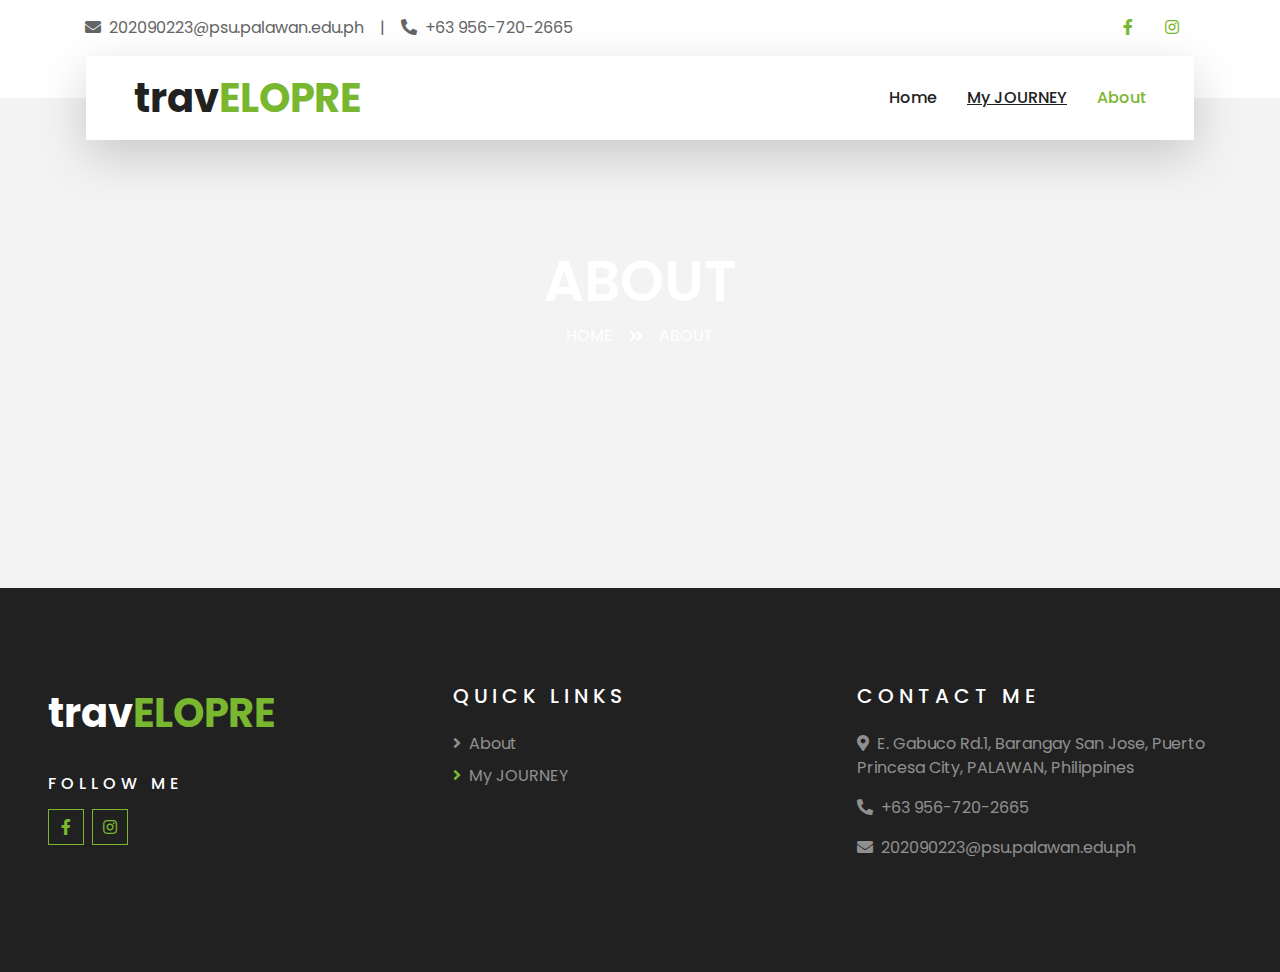
==== about.html @ 629fdee3 "initial code" ====
<!DOCTYPE html>
<html lang="en">

<head>
    <meta charset="utf-8">
    <title>About</title>
    <meta content="width=device-width, initial-scale=1.0" name="viewport">
    <meta content="Free HTML Templates" name="keywords">
    <meta content="Free HTML Templates" name="description">

    <!-- Favicon -->
    <link href="img/favicon.ico" rel="icon">

    <!-- Google Web Fonts -->
    <link rel="preconnect" href="https://fonts.gstatic.com">
    <link href="https://fonts.googleapis.com/css2?family=Poppins:wght@400;500;600;700&display=swap" rel="stylesheet"> 

    <!-- Font Awesome -->
    <link href="https://cdnjs.cloudflare.com/ajax/libs/font-awesome/5.10.0/css/all.min.css" rel="stylesheet">

    <!-- Libraries Stylesheet -->
    <link href="lib/owlcarousel/assets/owl.carousel.min.css" rel="stylesheet">
    <link href="lib/tempusdominus/css/tempusdominus-bootstrap-4.min.css" rel="stylesheet" />

    <!-- Customized Bootstrap Stylesheet -->
    <link href="css/style.css" rel="stylesheet">
</head>

<body>
    <!-- Topbar Start -->
    <div class="container-fluid bg-light pt-3 d-none d-lg-block">
        <div class="container">
            <div class="row">
                <div class="col-lg-6 text-center text-lg-left mb-2 mb-lg-0">
                    <div class="d-inline-flex align-items-center">
                        <p><i class="fa fa-envelope mr-2"></i>202090223@psu.palawan.edu.ph</p>
                        <p class="text-body px-3">|</p>
                        <p><i class="fa fa-phone-alt mr-2"></i>+63 956-720-2665</p>
                    </div>
                </div>
                <div class="col-lg-6 text-center text-lg-right">
                    <div class="d-inline-flex align-items-center">
                        <a class="text-primary px-3" href="https://www.facebook.com/jerrick.elopre">
                            <i class="fab fa-facebook-f"></i>
                        </a>
                        </a>
                        <a class="text-primary px-3" href="https://www.instagram.com/theyhates_doye/">
                            <i class="fab fa-instagram"></i>
                        </a>
                    </div>
                </div>
            </div>
        </div>
    </div>
    <!-- Topbar End -->
    
    
    <!-- Navbar Start -->
    <div class="container-fluid position-relative nav-bar p-0">
        <div class="container-lg position-relative p-0 px-lg-3" style="z-index: 9;">
            <nav class="navbar navbar-expand-lg bg-light navbar-light shadow-lg py-3 py-lg-0 pl-3 pl-lg-5">
                <a href="" class="navbar-brand">
                    <h1 class="m-0 text-primary"><span class="text-dark text">trav<span class="text-primary">ELOPRE</span>
                    </h1>
                </a>
                <button type="button" class="navbar-toggler" data-toggle="collapse" data-target="#navbarCollapse">
                    <span class="navbar-toggler-icon"></span>
                </button>
                <div class="collapse navbar-collapse justify-content-between px-3" id="navbarCollapse">
                    <div class="navbar-nav ml-auto py-0">
                        <a href="index.html" class="nav-item nav-link">Home</a>
                        <a href="destination.html" class="nav-item nav-link" style="text-decoration: underline;">My
                            JOURNEY</a>
                        <a href="about.html" class="nav-item nav-link active">About</a>
                    </div>
                </div>
            </nav>
        </div>
    </div>
    <!-- Navbar End -->


    <!-- Header Start -->
    <div class="container-fluid page-header">
        <div class="container">
            <div class="d-flex flex-column align-items-center justify-content-center" style="min-height: 400px">
                <h3 class="display-4 text-white text-uppercase">About</h3>
                <div class="d-inline-flex text-white">
                    <p class="m-0 text-uppercase"><a class="text-white" href="">Home</a></p>
                    <i class="fa fa-angle-double-right pt-1 px-3"></i>
                    <p class="m-0 text-uppercase">About</p>
                </div>
            </div>
        </div>
    </div>
    <!-- Header End -->


    <!-- About Start -->
    <!-- <div class="container-fluid py-5">
        <div class="container pt-5">
            <div class="row">
                <div class="col-lg-6" style="min-height: 500px;">
                    <div class="position-relative h-100">
                        <img class="position-absolute w-100 h-100" src="img/about.jpg" style="object-fit: cover;">
                    </div>
                </div>
                <div class="col-lg-6 pt-5 pb-lg-5">
                    <div class="about-text bg-white p-4 p-lg-5 my-lg-5">
                        <h6 class="text-primary text-uppercase" style="letter-spacing: 5px;">About Me</h6>
                        <h1 class="mb-3">We Provide Best Tour Packages In Your Budget</h1>
                        <p>Dolores lorem lorem ipsum sit et ipsum. Sadip sea amet diam dolore sed et. Sit rebum labore sit sit ut vero no sit. Et elitr stet dolor sed sit et sed ipsum et kasd ut. Erat duo eos et erat sed diam duo</p>
                        <div class="row mb-4">
                            <div class="col-6">
                                <img class="img-fluid" src="img/about-1.jpg" alt="">
                            </div>
                            <div class="col-6">
                                <img class="img-fluid" src="img/about-2.jpg" alt="">
                            </div>
                        </div>
                    </div>
                    <p>Dolores lorem lorem ipsum sit et ipsum. Sadip sea amet diam dolore sed et. Sit rebum labore sit sit ut vero no sit.
                        Et elitr stet dolor sed sit et sed ipsum et kasd ut. Erat duo eos et erat sed diam duo
                    Lorem ipsum dolor sit amet consectetur adipisicing elit. Harum perspiciatis beatae corporis accusamus architecto deserunt molestias dolorem nobis asperiores. Quos provident earum quam quod et, impedit eum unde soluta veniam!
                Lorem ipsum dolor sit amet consectetur, adipisicing elit. Nulla voluptate id soluta natus, harum voluptas repudiandae velit. Reiciendis aspernatur quas, error nihil odit esse voluptates repellat, ex voluptatum dolore dolorum.
            Lorem ipsum dolor, sit amet consectetur adipisicing elit. Dicta, suscipit! A atque ratione aspernatur. Dolorem omnis maiores nemo ea libero repudiandae repellat sed mollitia iste aperiam. Quaerat eos temporibus minus?</p>
                </div>
            </div>
        </div>
    </div> -->
    <!-- About End -->


    <!-- Team Start -->
    <!-- <div class="container-fluid py-5">
        <div class="container pt-5 pb-3">
            <div class="text-center mb-3 pb-3">
                <h1 class="text-primary">My Travel Buddies</h1>
            </div>
            <div class="row">
                <div class="col-lg-3 col-md-4 col-sm-6 pb-1">
                    <div class="team-item bg-white mb-4">
                        <div class="team-img position-relative overflow-hidden">
                            <img class="img-fluid w-100" src="img/team-1.jpg" alt="">
                            <div class="team-social">
                                <a class="btn btn-outline-primary btn-square" href=""><i class="fab fa-twitter"></i></a>
                                <a class="btn btn-outline-primary btn-square" href=""><i class="fab fa-facebook-f"></i></a>
                                <a class="btn btn-outline-primary btn-square" href=""><i class="fab fa-instagram"></i></a>
                                <a class="btn btn-outline-primary btn-square" href=""><i class="fab fa-linkedin-in"></i></a>
                            </div>
                        </div>
                        <div class="text-center py-4">
                            <h5 class="text-truncate">Guide Name</h5>
                            <p class="m-0">Designation</p>
                        </div>
                    </div>
                </div>
                <div class="col-lg-3 col-md-4 col-sm-6 pb-1">
                    <div class="team-item bg-white mb-4">
                        <div class="team-img position-relative overflow-hidden">
                            <img class="img-fluid w-100" src="img/team-2.jpg" alt="">
                            <div class="team-social">
                                <a class="btn btn-outline-primary btn-square" href=""><i class="fab fa-twitter"></i></a>
                                <a class="btn btn-outline-primary btn-square" href=""><i class="fab fa-facebook-f"></i></a>
                                <a class="btn btn-outline-primary btn-square" href=""><i class="fab fa-instagram"></i></a>
                                <a class="btn btn-outline-primary btn-square" href=""><i class="fab fa-linkedin-in"></i></a>
                            </div>
                        </div>
                        <div class="text-center py-4">
                            <h5 class="text-truncate">Guide Name</h5>
                            <p class="m-0">Designation</p>
                        </div>
                    </div>
                </div>
                <div class="col-lg-3 col-md-4 col-sm-6 pb-1">
                    <div class="team-item bg-white mb-4">
                        <div class="team-img position-relative overflow-hidden">
                            <img class="img-fluid w-100" src="img/team-3.jpg" alt="">
                            <div class="team-social">
                                <a class="btn btn-outline-primary btn-square" href=""><i class="fab fa-twitter"></i></a>
                                <a class="btn btn-outline-primary btn-square" href=""><i class="fab fa-facebook-f"></i></a>
                                <a class="btn btn-outline-primary btn-square" href=""><i class="fab fa-instagram"></i></a>
                                <a class="btn btn-outline-primary btn-square" href=""><i class="fab fa-linkedin-in"></i></a>
                            </div>
                        </div>
                        <div class="text-center py-4">
                            <h5 class="text-truncate">Guide Name</h5>
                            <p class="m-0">Designation</p>
                        </div>
                    </div>
                </div>
                <div class="col-lg-3 col-md-4 col-sm-6 pb-1">
                    <div class="team-item bg-white mb-4">
                        <div class="team-img position-relative overflow-hidden">
                            <img class="img-fluid w-100" src="img/team-4.jpg" alt="">
                            <div class="team-social">
                                <a class="btn btn-outline-primary btn-square" href=""><i class="fab fa-twitter"></i></a>
                                <a class="btn btn-outline-primary btn-square" href=""><i class="fab fa-facebook-f"></i></a>
                                <a class="btn btn-outline-primary btn-square" href=""><i class="fab fa-instagram"></i></a>
                                <a class="btn btn-outline-primary btn-square" href=""><i class="fab fa-linkedin-in"></i></a>
                            </div>
                        </div>
                        <div class="text-center py-4">
                            <h5 class="text-truncate">Guide Name</h5>
                            <p class="m-0">Designation</p>
                        </div>
                    </div>
                </div>
            </div>
        </div>
    </div> -->
    <!-- Team End -->


<!-- Footer Start -->
<div class="container-fluid bg-dark text-white-50 py-5 px-sm-3 px-lg-5" style="margin-top: 90px;">
    <div class="row pt-5">
        <div class="col-lg-4 col-md-6 mb-5">
            <a href="" class="navbar-brand">
                <h1 class="text-primary"><span class="text-white">trav</span>ELOPRE</h1>
            </a>
            <!--<p>Sed ipsum clita tempor ipsum ipsum amet sit ipsum lorem amet labore rebum lorem ipsum dolor. No sed vero-->
            <!--    lorem dolor dolor</p>-->
            <h6 class="text-white text-uppercase mt-4 mb-3" style="letter-spacing: 5px;">Follow Me</h6>
            <div class="d-flex justify-content-start">
                <a class="btn btn-outline-primary btn-square mr-2" href="https://www.facebook.com/jerrick.elopre"><i
                        class="fab fa-facebook-f"></i></a>
                <a class="btn btn-outline-primary btn-square" href="https://www.instagram.com/theyhates_doye/"><i
                        class="fab fa-instagram"></i></a>
            </div>
        </div>
        <div class="col-lg-4 col-md-6 mb-5">
            <h5 class="text-white text-uppercase mb-4" style="letter-spacing: 5px;">QUICK LINKS</h5>
            <div class="d-flex flex-column justify-content-start">
                <a class="text-white-50 mb-2" href="#"><i class="fa fa-angle-right mr-2"></i>About</a>
                <a class="text-white-50" href="#"><i class="fa fa-angle-right mr-2 text-primary"></i>My JOURNEY</a>
            </div>
        </div>
        <div class="col-lg-4 col-md-6 mb-5">
            <h5 class="text-white text-uppercase mb-4" style="letter-spacing: 5px;">Contact Me</h5>
            <p><i class="fa fa-map-marker-alt mr-2"></i>E. Gabuco Rd.1, Barangay San Jose, Puerto Princesa City,
                PALAWAN, Philippines</p>
            <p><i class="fa fa-phone-alt mr-2"></i>+63 956-720-2665</p>
            <p><i class="fa fa-envelope mr-2"></i>202090223@psu.palawan.edu.ph</p>
        </div>
    </div>
</div>
<!-- Footer End -->

    <!-- Back to Top -->
    <a href="#" class="btn btn-lg btn-primary btn-lg-square back-to-top"><i class="fa fa-angle-double-up"></i></a>


    <!-- JavaScript Libraries -->
    <script src="https://code.jquery.com/jquery-3.4.1.min.js"></script>
    <script src="https://stackpath.bootstrapcdn.com/bootstrap/4.4.1/js/bootstrap.bundle.min.js"></script>
    <script src="lib/easing/easing.min.js"></script>
    <script src="lib/owlcarousel/owl.carousel.min.js"></script>
    <script src="lib/tempusdominus/js/moment.min.js"></script>
    <script src="lib/tempusdominus/js/moment-timezone.min.js"></script>
    <script src="lib/tempusdominus/js/tempusdominus-bootstrap-4.min.js"></script>

    <!-- Contact Javascript File -->
    <script src="mail/jqBootstrapValidation.min.js"></script>
    <script src="mail/contact.js"></script>

    <!-- Template Javascript -->
    <script src="js/main.js"></script>
</body>

</html>
---- css/style.css ----
/******* Bootstrap Theming ********/
/*!
 * Bootstrap v4.5.3 (https://getbootstrap.com/)
 * Copyright 2011-2020 The Bootstrap Authors
 * Copyright 2011-2020 Twitter, Inc.
 * Licensed under MIT (https://github.com/twbs/bootstrap/blob/main/LICENSE)
 */
:root {
  --blue: #007bff;
  --indigo: #6610f2;
  --purple: #6f42c1;
  --pink: #e83e8c;
  --red: #dc3545;
  --orange: #fd7e14;
  --yellow: #ffc107;
  --green: #28a745;
  --teal: #20c997;
  --cyan: #17a2b8;
  --white: #fff;
  --gray: #6c757d;
  --gray-dark: #343a40;
  --primary: #7AB730;
  --secondary: #f4faec;
  --success: #28a745;
  --info: #17a2b8;
  --warning: #ffc107;
  --danger: #dc3545;
  --light: #FFFFFF;
  --dark: #212121;
  --breakpoint-xs: 0;
  --breakpoint-sm: 576px;
  --breakpoint-md: 768px;
  --breakpoint-lg: 992px;
  --breakpoint-xl: 1200px;
  --font-family-sans-serif: "Poppins", sans-serif;
  --font-family-monospace: SFMono-Regular, Menlo, Monaco, Consolas, "Liberation Mono", "Courier New", monospace;
}

*,
*::before,
*::after {
  box-sizing: border-box;
}

html {
  font-family: sans-serif;
  line-height: 1.15;
  -webkit-text-size-adjust: 100%;
  -webkit-tap-highlight-color: rgba(0, 0, 0, 0);
}

article, aside, figcaption, figure, footer, header, hgroup, main, nav, section {
  display: block;
}

body {
  margin: 0;
  font-family: "Poppins", sans-serif;
  font-size: 1rem;
  font-weight: 400;
  line-height: 1.5;
  color: #656565;
  text-align: left;
  background-color: #F3F3F3;
}

[tabindex="-1"]:focus:not(:focus-visible) {
  outline: 0 !important;
}

hr {
  box-sizing: content-box;
  height: 0;
  overflow: visible;
}

h1, h2, h3, h4, h5, h6 {
  margin-top: 0;
  margin-bottom: 0.5rem;
}

p {
  margin-top: 0;
  margin-bottom: 1rem;
}

abbr[title],
abbr[data-original-title] {
  text-decoration: underline;
  text-decoration: underline dotted;
  cursor: help;
  border-bottom: 0;
  text-decoration-skip-ink: none;
}

address {
  margin-bottom: 1rem;
  font-style: normal;
  line-height: inherit;
}

ol,
ul,
dl {
  margin-top: 0;
  margin-bottom: 1rem;
}

ol ol,
ul ul,
ol ul,
ul ol {
  margin-bottom: 0;
}

dt {
  font-weight: 700;
}

dd {
  margin-bottom: .5rem;
  margin-left: 0;
}

blockquote {
  margin: 0 0 1rem;
}

b,
strong {
  font-weight: bolder;
}

small {
  font-size: 80%;
}

sub,
sup {
  position: relative;
  font-size: 75%;
  line-height: 0;
  vertical-align: baseline;
}

sub {
  bottom: -.25em;
}

sup {
  top: -.5em;
}

a {
  color: #7AB730;
  text-decoration: none;
  background-color: transparent;
}

a:hover {
  color: #527a20;
  text-decoration: underline;
}

a:not([href]):not([class]) {
  color: inherit;
  text-decoration: none;
}

a:not([href]):not([class]):hover {
  color: inherit;
  text-decoration: none;
}

pre,
code,
kbd,
samp {
  font-family: SFMono-Regular, Menlo, Monaco, Consolas, "Liberation Mono", "Courier New", monospace;
  font-size: 1em;
}

pre {
  margin-top: 0;
  margin-bottom: 1rem;
  overflow: auto;
  -ms-overflow-style: scrollbar;
}

figure {
  margin: 0 0 1rem;
}

img {
  vertical-align: middle;
  border-style: none;
}

svg {
  overflow: hidden;
  vertical-align: middle;
}

table {
  border-collapse: collapse;
}

caption {
  padding-top: 0.75rem;
  padding-bottom: 0.75rem;
  color: #6c757d;
  text-align: left;
  caption-side: bottom;
}

th {
  text-align: inherit;
  text-align: -webkit-match-parent;
}

label {
  display: inline-block;
  margin-bottom: 0.5rem;
}

button {
  border-radius: 0;
}

button:focus {
  outline: 1px dotted;
  outline: 5px auto -webkit-focus-ring-color;
}

input,
button,
select,
optgroup,
textarea {
  margin: 0;
  font-family: inherit;
  font-size: inherit;
  line-height: inherit;
}

button,
input {
  overflow: visible;
}

button,
select {
  text-transform: none;
}

[role="button"] {
  cursor: pointer;
}

select {
  word-wrap: normal;
}

button,
[type="button"],
[type="reset"],
[type="submit"] {
  -webkit-appearance: button;
}

button:not(:disabled),
[type="button"]:not(:disabled),
[type="reset"]:not(:disabled),
[type="submit"]:not(:disabled) {
  cursor: pointer;
}

button::-moz-focus-inner,
[type="button"]::-moz-focus-inner,
[type="reset"]::-moz-focus-inner,
[type="submit"]::-moz-focus-inner {
  padding: 0;
  border-style: none;
}

input[type="radio"],
input[type="checkbox"] {
  box-sizing: border-box;
  padding: 0;
}

textarea {
  overflow: auto;
  resize: vertical;
}

fieldset {
  min-width: 0;
  padding: 0;
  margin: 0;
  border: 0;
}

legend {
  display: block;
  width: 100%;
  max-width: 100%;
  padding: 0;
  margin-bottom: .5rem;
  font-size: 1.5rem;
  line-height: inherit;
  color: inherit;
  white-space: normal;
}

@media (max-width: 1200px) {
  legend {
    font-size: calc(1.275rem + 0.3vw) ;
  }
}

progress {
  vertical-align: baseline;
}

[type="number"]::-webkit-inner-spin-button,
[type="number"]::-webkit-outer-spin-button {
  height: auto;
}

[type="search"] {
  outline-offset: -2px;
  -webkit-appearance: none;
}

[type="search"]::-webkit-search-decoration {
  -webkit-appearance: none;
}

::-webkit-file-upload-button {
  font: inherit;
  -webkit-appearance: button;
}

output {
  display: inline-block;
}

summary {
  display: list-item;
  cursor: pointer;
}

template {
  display: none;
}

[hidden] {
  display: none !important;
}

h1, h2, h3, h4, h5, h6,
.h1, .h2, .h3, .h4, .h5, .h6 {
  margin-bottom: 0.5rem;
  font-weight: 500;
  line-height: 1.2;
  color: #212121;
}

h1, .h1 {
  font-size: 2.5rem;
}

@media (max-width: 1200px) {
  h1, .h1 {
    font-size: calc(1.375rem + 1.5vw) ;
  }
}

h2, .h2 {
  font-size: 2rem;
}

@media (max-width: 1200px) {
  h2, .h2 {
    font-size: calc(1.325rem + 0.9vw) ;
  }
}

h3, .h3 {
  font-size: 1.75rem;
}

@media (max-width: 1200px) {
  h3, .h3 {
    font-size: calc(1.3rem + 0.6vw) ;
  }
}

h4, .h4 {
  font-size: 1.5rem;
}

@media (max-width: 1200px) {
  h4, .h4 {
    font-size: calc(1.275rem + 0.3vw) ;
  }
}

h5, .h5 {
  font-size: 1.25rem;
}

h6, .h6 {
  font-size: 1rem;
}

.lead {
  font-size: 1.25rem;
  font-weight: 300;
}

.display-1 {
  font-size: 6rem;
  font-weight: 300;
  line-height: 1.2;
}

@media (max-width: 1200px) {
  .display-1 {
    font-size: calc(1.725rem + 5.7vw) ;
  }
}

.display-2 {
  font-size: 5.5rem;
  font-weight: 300;
  line-height: 1.2;
}

@media (max-width: 1200px) {
  .display-2 {
    font-size: calc(1.675rem + 5.1vw) ;
  }
}

.display-3 {
  font-size: 4.5rem;
  font-weight: 300;
  line-height: 1.2;
}

@media (max-width: 1200px) {
  .display-3 {
    font-size: calc(1.575rem + 3.9vw) ;
  }
}

.display-4 {
  font-size: 3.5rem;
  font-weight: 300;
  line-height: 1.2;
}

@media (max-width: 1200px) {
  .display-4 {
    font-size: calc(1.475rem + 2.7vw) ;
  }
}

hr {
  margin-top: 1rem;
  margin-bottom: 1rem;
  border: 0;
  border-top: 1px solid rgba(0, 0, 0, 0.1);
}

small,
.small {
  font-size: 80%;
  font-weight: 400;
}

mark,
.mark {
  padding: 0.2em;
  background-color: #fcf8e3;
}

.list-unstyled {
  padding-left: 0;
  list-style: none;
}

.list-inline {
  padding-left: 0;
  list-style: none;
}

.list-inline-item {
  display: inline-block;
}

.list-inline-item:not(:last-child) {
  margin-right: 0.5rem;
}

.initialism {
  font-size: 90%;
  text-transform: uppercase;
}

.blockquote {
  margin-bottom: 1rem;
  font-size: 1.25rem;
}

.blockquote-footer {
  display: block;
  font-size: 80%;
  color: #6c757d;
}

.blockquote-footer::before {
  content: "\2014\00A0";
}

.img-fluid {
  max-width: 100%;
  height: auto;
}

.img-thumbnail {
  padding: 0.25rem;
  background-color: #F3F3F3;
  border: 1px solid #dee2e6;
  max-width: 100%;
  height: auto;
}

.figure {
  display: inline-block;
}

.figure-img {
  margin-bottom: 0.5rem;
  line-height: 1;
}

.figure-caption {
  font-size: 90%;
  color: #6c757d;
}

code {
  font-size: 87.5%;
  color: #e83e8c;
  word-wrap: break-word;
}

a > code {
  color: inherit;
}

kbd {
  padding: 0.2rem 0.4rem;
  font-size: 87.5%;
  color: #fff;
  background-color: #212529;
}

kbd kbd {
  padding: 0;
  font-size: 100%;
  font-weight: 700;
}

pre {
  display: block;
  font-size: 87.5%;
  color: #212529;
}

pre code {
  font-size: inherit;
  color: inherit;
  word-break: normal;
}

.pre-scrollable {
  max-height: 340px;
  overflow-y: scroll;
}

.container,
.container-fluid,
.container-sm,
.container-md,
.container-lg,
.container-xl {
  width: 100%;
  padding-right: 15px;
  padding-left: 15px;
  margin-right: auto;
  margin-left: auto;
}

@media (min-width: 576px) {
  .container, .container-sm {
    max-width: 540px;
  }
}

@media (min-width: 768px) {
  .container, .container-sm, .container-md {
    max-width: 720px;
  }
}

@media (min-width: 992px) {
  .container, .container-sm, .container-md, .container-lg {
    max-width: 960px;
  }
}

@media (min-width: 1200px) {
  .container, .container-sm, .container-md, .container-lg, .container-xl {
    max-width: 1140px;
  }
}

.row {
  display: flex;
  flex-wrap: wrap;
  margin-right: -15px;
  margin-left: -15px;
}

.no-gutters {
  margin-right: 0;
  margin-left: 0;
}

.no-gutters > .col,
.no-gutters > [class*="col-"] {
  padding-right: 0;
  padding-left: 0;
}

.col-1, .col-2, .col-3, .col-4, .col-5, .col-6, .col-7, .col-8, .col-9, .col-10, .col-11, .col-12, .col,
.col-auto, .col-sm-1, .col-sm-2, .col-sm-3, .col-sm-4, .col-sm-5, .col-sm-6, .col-sm-7, .col-sm-8, .col-sm-9, .col-sm-10, .col-sm-11, .col-sm-12, .col-sm,
.col-sm-auto, .col-md-1, .col-md-2, .col-md-3, .col-md-4, .col-md-5, .col-md-6, .col-md-7, .col-md-8, .col-md-9, .col-md-10, .col-md-11, .col-md-12, .col-md,
.col-md-auto, .col-lg-1, .col-lg-2, .col-lg-3, .col-lg-4, .col-lg-5, .col-lg-6, .col-lg-7, .col-lg-8, .col-lg-9, .col-lg-10, .col-lg-11, .col-lg-12, .col-lg,
.col-lg-auto, .col-xl-1, .col-xl-2, .col-xl-3, .col-xl-4, .col-xl-5, .col-xl-6, .col-xl-7, .col-xl-8, .col-xl-9, .col-xl-10, .col-xl-11, .col-xl-12, .col-xl,
.col-xl-auto {
  position: relative;
  width: 100%;
  padding-right: 15px;
  padding-left: 15px;
}

.col {
  flex-basis: 0;
  flex-grow: 1;
  max-width: 100%;
}

.row-cols-1 > * {
  flex: 0 0 100%;
  max-width: 100%;
}

.row-cols-2 > * {
  flex: 0 0 50%;
  max-width: 50%;
}

.row-cols-3 > * {
  flex: 0 0 33.33333%;
  max-width: 33.33333%;
}

.row-cols-4 > * {
  flex: 0 0 25%;
  max-width: 25%;
}

.row-cols-5 > * {
  flex: 0 0 20%;
  max-width: 20%;
}

.row-cols-6 > * {
  flex: 0 0 16.66667%;
  max-width: 16.66667%;
}

.col-auto {
  flex: 0 0 auto;
  width: auto;
  max-width: 100%;
}

.col-1 {
  flex: 0 0 8.33333%;
  max-width: 8.33333%;
}

.col-2 {
  flex: 0 0 16.66667%;
  max-width: 16.66667%;
}

.col-3 {
  flex: 0 0 25%;
  max-width: 25%;
}

.col-4 {
  flex: 0 0 33.33333%;
  max-width: 33.33333%;
}

.col-5 {
  flex: 0 0 41.66667%;
  max-width: 41.66667%;
}

.col-6 {
  flex: 0 0 50%;
  max-width: 50%;
}

.col-7 {
  flex: 0 0 58.33333%;
  max-width: 58.33333%;
}

.col-8 {
  flex: 0 0 66.66667%;
  max-width: 66.66667%;
}

.col-9 {
  flex: 0 0 75%;
  max-width: 75%;
}

.col-10 {
  flex: 0 0 83.33333%;
  max-width: 83.33333%;
}

.col-11 {
  flex: 0 0 91.66667%;
  max-width: 91.66667%;
}

.col-12 {
  flex: 0 0 100%;
  max-width: 100%;
}

.order-first {
  order: -1;
}

.order-last {
  order: 13;
}

.order-0 {
  order: 0;
}

.order-1 {
  order: 1;
}

.order-2 {
  order: 2;
}

.order-3 {
  order: 3;
}

.order-4 {
  order: 4;
}

.order-5 {
  order: 5;
}

.order-6 {
  order: 6;
}

.order-7 {
  order: 7;
}

.order-8 {
  order: 8;
}

.order-9 {
  order: 9;
}

.order-10 {
  order: 10;
}

.order-11 {
  order: 11;
}

.order-12 {
  order: 12;
}

.offset-1 {
  margin-left: 8.33333%;
}

.offset-2 {
  margin-left: 16.66667%;
}

.offset-3 {
  margin-left: 25%;
}

.offset-4 {
  margin-left: 33.33333%;
}

.offset-5 {
  margin-left: 41.66667%;
}

.offset-6 {
  margin-left: 50%;
}

.offset-7 {
  margin-left: 58.33333%;
}

.offset-8 {
  margin-left: 66.66667%;
}

.offset-9 {
  margin-left: 75%;
}

.offset-10 {
  margin-left: 83.33333%;
}

.offset-11 {
  margin-left: 91.66667%;
}

@media (min-width: 576px) {
  .col-sm {
    flex-basis: 0;
    flex-grow: 1;
    max-width: 100%;
  }
  .row-cols-sm-1 > * {
    flex: 0 0 100%;
    max-width: 100%;
  }
  .row-cols-sm-2 > * {
    flex: 0 0 50%;
    max-width: 50%;
  }
  .row-cols-sm-3 > * {
    flex: 0 0 33.33333%;
    max-width: 33.33333%;
  }
  .row-cols-sm-4 > * {
    flex: 0 0 25%;
    max-width: 25%;
  }
  .row-cols-sm-5 > * {
    flex: 0 0 20%;
    max-width: 20%;
  }
  .row-cols-sm-6 > * {
    flex: 0 0 16.66667%;
    max-width: 16.66667%;
  }
  .col-sm-auto {
    flex: 0 0 auto;
    width: auto;
    max-width: 100%;
  }
  .col-sm-1 {
    flex: 0 0 8.33333%;
    max-width: 8.33333%;
  }
  .col-sm-2 {
    flex: 0 0 16.66667%;
    max-width: 16.66667%;
  }
  .col-sm-3 {
    flex: 0 0 25%;
    max-width: 25%;
  }
  .col-sm-4 {
    flex: 0 0 33.33333%;
    max-width: 33.33333%;
  }
  .col-sm-5 {
    flex: 0 0 41.66667%;
    max-width: 41.66667%;
  }
  .col-sm-6 {
    flex: 0 0 50%;
    max-width: 50%;
  }
  .col-sm-7 {
    flex: 0 0 58.33333%;
    max-width: 58.33333%;
  }
  .col-sm-8 {
    flex: 0 0 66.66667%;
    max-width: 66.66667%;
  }
  .col-sm-9 {
    flex: 0 0 75%;
    max-width: 75%;
  }
  .col-sm-10 {
    flex: 0 0 83.33333%;
    max-width: 83.33333%;
  }
  .col-sm-11 {
    flex: 0 0 91.66667%;
    max-width: 91.66667%;
  }
  .col-sm-12 {
    flex: 0 0 100%;
    max-width: 100%;
  }
  .order-sm-first {
    order: -1;
  }
  .order-sm-last {
    order: 13;
  }
  .order-sm-0 {
    order: 0;
  }
  .order-sm-1 {
    order: 1;
  }
  .order-sm-2 {
    order: 2;
  }
  .order-sm-3 {
    order: 3;
  }
  .order-sm-4 {
    order: 4;
  }
  .order-sm-5 {
    order: 5;
  }
  .order-sm-6 {
    order: 6;
  }
  .order-sm-7 {
    order: 7;
  }
  .order-sm-8 {
    order: 8;
  }
  .order-sm-9 {
    order: 9;
  }
  .order-sm-10 {
    order: 10;
  }
  .order-sm-11 {
    order: 11;
  }
  .order-sm-12 {
    order: 12;
  }
  .offset-sm-0 {
    margin-left: 0;
  }
  .offset-sm-1 {
    margin-left: 8.33333%;
  }
  .offset-sm-2 {
    margin-left: 16.66667%;
  }
  .offset-sm-3 {
    margin-left: 25%;
  }
  .offset-sm-4 {
    margin-left: 33.33333%;
  }
  .offset-sm-5 {
    margin-left: 41.66667%;
  }
  .offset-sm-6 {
    margin-left: 50%;
  }
  .offset-sm-7 {
    margin-left: 58.33333%;
  }
  .offset-sm-8 {
    margin-left: 66.66667%;
  }
  .offset-sm-9 {
    margin-left: 75%;
  }
  .offset-sm-10 {
    margin-left: 83.33333%;
  }
  .offset-sm-11 {
    margin-left: 91.66667%;
  }
}

@media (min-width: 768px) {
  .col-md {
    flex-basis: 0;
    flex-grow: 1;
    max-width: 100%;
  }
  .row-cols-md-1 > * {
    flex: 0 0 100%;
    max-width: 100%;
  }
  .row-cols-md-2 > * {
    flex: 0 0 50%;
    max-width: 50%;
  }
  .row-cols-md-3 > * {
    flex: 0 0 33.33333%;
    max-width: 33.33333%;
  }
  .row-cols-md-4 > * {
    flex: 0 0 25%;
    max-width: 25%;
  }
  .row-cols-md-5 > * {
    flex: 0 0 20%;
    max-width: 20%;
  }
  .row-cols-md-6 > * {
    flex: 0 0 16.66667%;
    max-width: 16.66667%;
  }
  .col-md-auto {
    flex: 0 0 auto;
    width: auto;
    max-width: 100%;
  }
  .col-md-1 {
    flex: 0 0 8.33333%;
    max-width: 8.33333%;
  }
  .col-md-2 {
    flex: 0 0 16.66667%;
    max-width: 16.66667%;
  }
  .col-md-3 {
    flex: 0 0 25%;
    max-width: 25%;
  }
  .col-md-4 {
    flex: 0 0 33.33333%;
    max-width: 33.33333%;
  }
  .col-md-5 {
    flex: 0 0 41.66667%;
    max-width: 41.66667%;
  }
  .col-md-6 {
    flex: 0 0 50%;
    max-width: 50%;
  }
  .col-md-7 {
    flex: 0 0 58.33333%;
    max-width: 58.33333%;
  }
  .col-md-8 {
    flex: 0 0 66.66667%;
    max-width: 66.66667%;
  }
  .col-md-9 {
    flex: 0 0 75%;
    max-width: 75%;
  }
  .col-md-10 {
    flex: 0 0 83.33333%;
    max-width: 83.33333%;
  }
  .col-md-11 {
    flex: 0 0 91.66667%;
    max-width: 91.66667%;
  }
  .col-md-12 {
    flex: 0 0 100%;
    max-width: 100%;
  }
  .order-md-first {
    order: -1;
  }
  .order-md-last {
    order: 13;
  }
  .order-md-0 {
    order: 0;
  }
  .order-md-1 {
    order: 1;
  }
  .order-md-2 {
    order: 2;
  }
  .order-md-3 {
    order: 3;
  }
  .order-md-4 {
    order: 4;
  }
  .order-md-5 {
    order: 5;
  }
  .order-md-6 {
    order: 6;
  }
  .order-md-7 {
    order: 7;
  }
  .order-md-8 {
    order: 8;
  }
  .order-md-9 {
    order: 9;
  }
  .order-md-10 {
    order: 10;
  }
  .order-md-11 {
    order: 11;
  }
  .order-md-12 {
    order: 12;
  }
  .offset-md-0 {
    margin-left: 0;
  }
  .offset-md-1 {
    margin-left: 8.33333%;
  }
  .offset-md-2 {
    margin-left: 16.66667%;
  }
  .offset-md-3 {
    margin-left: 25%;
  }
  .offset-md-4 {
    margin-left: 33.33333%;
  }
  .offset-md-5 {
    margin-left: 41.66667%;
  }
  .offset-md-6 {
    margin-left: 50%;
  }
  .offset-md-7 {
    margin-left: 58.33333%;
  }
  .offset-md-8 {
    margin-left: 66.66667%;
  }
  .offset-md-9 {
    margin-left: 75%;
  }
  .offset-md-10 {
    margin-left: 83.33333%;
  }
  .offset-md-11 {
    margin-left: 91.66667%;
  }
}

@media (min-width: 992px) {
  .col-lg {
    flex-basis: 0;
    flex-grow: 1;
    max-width: 100%;
  }
  .row-cols-lg-1 > * {
    flex: 0 0 100%;
    max-width: 100%;
  }
  .row-cols-lg-2 > * {
    flex: 0 0 50%;
    max-width: 50%;
  }
  .row-cols-lg-3 > * {
    flex: 0 0 33.33333%;
    max-width: 33.33333%;
  }
  .row-cols-lg-4 > * {
    flex: 0 0 25%;
    max-width: 25%;
  }
  .row-cols-lg-5 > * {
    flex: 0 0 20%;
    max-width: 20%;
  }
  .row-cols-lg-6 > * {
    flex: 0 0 16.66667%;
    max-width: 16.66667%;
  }
  .col-lg-auto {
    flex: 0 0 auto;
    width: auto;
    max-width: 100%;
  }
  .col-lg-1 {
    flex: 0 0 8.33333%;
    max-width: 8.33333%;
  }
  .col-lg-2 {
    flex: 0 0 16.66667%;
    max-width: 16.66667%;
  }
  .col-lg-3 {
    flex: 0 0 25%;
    max-width: 25%;
  }
  .col-lg-4 {
    flex: 0 0 33.33333%;
    max-width: 33.33333%;
  }
  .col-lg-5 {
    flex: 0 0 41.66667%;
    max-width: 41.66667%;
  }
  .col-lg-6 {
    flex: 0 0 50%;
    max-width: 50%;
  }
  .col-lg-7 {
    flex: 0 0 58.33333%;
    max-width: 58.33333%;
  }
  .col-lg-8 {
    flex: 0 0 66.66667%;
    max-width: 66.66667%;
  }
  .col-lg-9 {
    flex: 0 0 75%;
    max-width: 75%;
  }
  .col-lg-10 {
    flex: 0 0 83.33333%;
    max-width: 83.33333%;
  }
  .col-lg-11 {
    flex: 0 0 91.66667%;
    max-width: 91.66667%;
  }
  .col-lg-12 {
    flex: 0 0 100%;
    max-width: 100%;
  }
  .order-lg-first {
    order: -1;
  }
  .order-lg-last {
    order: 13;
  }
  .order-lg-0 {
    order: 0;
  }
  .order-lg-1 {
    order: 1;
  }
  .order-lg-2 {
    order: 2;
  }
  .order-lg-3 {
    order: 3;
  }
  .order-lg-4 {
    order: 4;
  }
  .order-lg-5 {
    order: 5;
  }
  .order-lg-6 {
    order: 6;
  }
  .order-lg-7 {
    order: 7;
  }
  .order-lg-8 {
    order: 8;
  }
  .order-lg-9 {
    order: 9;
  }
  .order-lg-10 {
    order: 10;
  }
  .order-lg-11 {
    order: 11;
  }
  .order-lg-12 {
    order: 12;
  }
  .offset-lg-0 {
    margin-left: 0;
  }
  .offset-lg-1 {
    margin-left: 8.33333%;
  }
  .offset-lg-2 {
    margin-left: 16.66667%;
  }
  .offset-lg-3 {
    margin-left: 25%;
  }
  .offset-lg-4 {
    margin-left: 33.33333%;
  }
  .offset-lg-5 {
    margin-left: 41.66667%;
  }
  .offset-lg-6 {
    margin-left: 50%;
  }
  .offset-lg-7 {
    margin-left: 58.33333%;
  }
  .offset-lg-8 {
    margin-left: 66.66667%;
  }
  .offset-lg-9 {
    margin-left: 75%;
  }
  .offset-lg-10 {
    margin-left: 83.33333%;
  }
  .offset-lg-11 {
    margin-left: 91.66667%;
  }
}

@media (min-width: 1200px) {
  .col-xl {
    flex-basis: 0;
    flex-grow: 1;
    max-width: 100%;
  }
  .row-cols-xl-1 > * {
    flex: 0 0 100%;
    max-width: 100%;
  }
  .row-cols-xl-2 > * {
    flex: 0 0 50%;
    max-width: 50%;
  }
  .row-cols-xl-3 > * {
    flex: 0 0 33.33333%;
    max-width: 33.33333%;
  }
  .row-cols-xl-4 > * {
    flex: 0 0 25%;
    max-width: 25%;
  }
  .row-cols-xl-5 > * {
    flex: 0 0 20%;
    max-width: 20%;
  }
  .row-cols-xl-6 > * {
    flex: 0 0 16.66667%;
    max-width: 16.66667%;
  }
  .col-xl-auto {
    flex: 0 0 auto;
    width: auto;
    max-width: 100%;
  }
  .col-xl-1 {
    flex: 0 0 8.33333%;
    max-width: 8.33333%;
  }
  .col-xl-2 {
    flex: 0 0 16.66667%;
    max-width: 16.66667%;
  }
  .col-xl-3 {
    flex: 0 0 25%;
    max-width: 25%;
  }
  .col-xl-4 {
    flex: 0 0 33.33333%;
    max-width: 33.33333%;
  }
  .col-xl-5 {
    flex: 0 0 41.66667%;
    max-width: 41.66667%;
  }
  .col-xl-6 {
    flex: 0 0 50%;
    max-width: 50%;
  }
  .col-xl-7 {
    flex: 0 0 58.33333%;
    max-width: 58.33333%;
  }
  .col-xl-8 {
    flex: 0 0 66.66667%;
    max-width: 66.66667%;
  }
  .col-xl-9 {
    flex: 0 0 75%;
    max-width: 75%;
  }
  .col-xl-10 {
    flex: 0 0 83.33333%;
    max-width: 83.33333%;
  }
  .col-xl-11 {
    flex: 0 0 91.66667%;
    max-width: 91.66667%;
  }
  .col-xl-12 {
    flex: 0 0 100%;
    max-width: 100%;
  }
  .order-xl-first {
    order: -1;
  }
  .order-xl-last {
    order: 13;
  }
  .order-xl-0 {
    order: 0;
  }
  .order-xl-1 {
    order: 1;
  }
  .order-xl-2 {
    order: 2;
  }
  .order-xl-3 {
    order: 3;
  }
  .order-xl-4 {
    order: 4;
  }
  .order-xl-5 {
    order: 5;
  }
  .order-xl-6 {
    order: 6;
  }
  .order-xl-7 {
    order: 7;
  }
  .order-xl-8 {
    order: 8;
  }
  .order-xl-9 {
    order: 9;
  }
  .order-xl-10 {
    order: 10;
  }
  .order-xl-11 {
    order: 11;
  }
  .order-xl-12 {
    order: 12;
  }
  .offset-xl-0 {
    margin-left: 0;
  }
  .offset-xl-1 {
    margin-left: 8.33333%;
  }
  .offset-xl-2 {
    margin-left: 16.66667%;
  }
  .offset-xl-3 {
    margin-left: 25%;
  }
  .offset-xl-4 {
    margin-left: 33.33333%;
  }
  .offset-xl-5 {
    margin-left: 41.66667%;
  }
  .offset-xl-6 {
    margin-left: 50%;
  }
  .offset-xl-7 {
    margin-left: 58.33333%;
  }
  .offset-xl-8 {
    margin-left: 66.66667%;
  }
  .offset-xl-9 {
    margin-left: 75%;
  }
  .offset-xl-10 {
    margin-left: 83.33333%;
  }
  .offset-xl-11 {
    margin-left: 91.66667%;
  }
}

.table {
  width: 100%;
  margin-bottom: 1rem;
  color: #656565;
}

.table th,
.table td {
  padding: 0.75rem;
  vertical-align: top;
  border-top: 1px solid #dee2e6;
}

.table thead th {
  vertical-align: bottom;
  border-bottom: 2px solid #dee2e6;
}

.table tbody + tbody {
  border-top: 2px solid #dee2e6;
}

.table-sm th,
.table-sm td {
  padding: 0.3rem;
}

.table-bordered {
  border: 1px solid #dee2e6;
}

.table-bordered th,
.table-bordered td {
  border: 1px solid #dee2e6;
}

.table-bordered thead th,
.table-bordered thead td {
  border-bottom-width: 2px;
}

.table-borderless th,
.table-borderless td,
.table-borderless thead th,
.table-borderless tbody + tbody {
  border: 0;
}

.table-striped tbody tr:nth-of-type(odd) {
  background-color: rgba(0, 0, 0, 0.05);
}

.table-hover tbody tr:hover {
  color: #656565;
  background-color: rgba(0, 0, 0, 0.075);
}

.table-primary,
.table-primary > th,
.table-primary > td {
  background-color: #daebc5;
}

.table-primary th,
.table-primary td,
.table-primary thead th,
.table-primary tbody + tbody {
  border-color: #bada93;
}

.table-hover .table-primary:hover {
  background-color: #cee4b2;
}

.table-hover .table-primary:hover > td,
.table-hover .table-primary:hover > th {
  background-color: #cee4b2;
}

.table-secondary,
.table-secondary > th,
.table-secondary > td {
  background-color: #fcfefa;
}

.table-secondary th,
.table-secondary td,
.table-secondary thead th,
.table-secondary tbody + tbody {
  border-color: #f9fcf5;
}

.table-hover .table-secondary:hover {
  background-color: #effae5;
}

.table-hover .table-secondary:hover > td,
.table-hover .table-secondary:hover > th {
  background-color: #effae5;
}

.table-success,
.table-success > th,
.table-success > td {
  background-color: #c3e6cb;
}

.table-success th,
.table-success td,
.table-success thead th,
.table-success tbody + tbody {
  border-color: #8fd19e;
}

.table-hover .table-success:hover {
  background-color: #b1dfbb;
}

.table-hover .table-success:hover > td,
.table-hover .table-success:hover > th {
  background-color: #b1dfbb;
}

.table-info,
.table-info > th,
.table-info > td {
  background-color: #bee5eb;
}

.table-info th,
.table-info td,
.table-info thead th,
.table-info tbody + tbody {
  border-color: #86cfda;
}

.table-hover .table-info:hover {
  background-color: #abdde5;
}

.table-hover .table-info:hover > td,
.table-hover .table-info:hover > th {
  background-color: #abdde5;
}

.table-warning,
.table-warning > th,
.table-warning > td {
  background-color: #ffeeba;
}

.table-warning th,
.table-warning td,
.table-warning thead th,
.table-warning tbody + tbody {
  border-color: #ffdf7e;
}

.table-hover .table-warning:hover {
  background-color: #ffe8a1;
}

.table-hover .table-warning:hover > td,
.table-hover .table-warning:hover > th {
  background-color: #ffe8a1;
}

.table-danger,
.table-danger > th,
.table-danger > td {
  background-color: #f5c6cb;
}

.table-danger th,
.table-danger td,
.table-danger thead th,
.table-danger tbody + tbody {
  border-color: #ed969e;
}

.table-hover .table-danger:hover {
  background-color: #f1b0b7;
}

.table-hover .table-danger:hover > td,
.table-hover .table-danger:hover > th {
  background-color: #f1b0b7;
}

.table-light,
.table-light > th,
.table-light > td {
  background-color: white;
}

.table-light th,
.table-light td,
.table-light thead th,
.table-light tbody + tbody {
  border-color: white;
}

.table-hover .table-light:hover {
  background-color: #f2f2f2;
}

.table-hover .table-light:hover > td,
.table-hover .table-light:hover > th {
  background-color: #f2f2f2;
}

.table-dark,
.table-dark > th,
.table-dark > td {
  background-color: #c1c1c1;
}

.table-dark th,
.table-dark td,
.table-dark thead th,
.table-dark tbody + tbody {
  border-color: #8c8c8c;
}

.table-hover .table-dark:hover {
  background-color: #b4b4b4;
}

.table-hover .table-dark:hover > td,
.table-hover .table-dark:hover > th {
  background-color: #b4b4b4;
}

.table-active,
.table-active > th,
.table-active > td {
  background-color: rgba(0, 0, 0, 0.075);
}

.table-hover .table-active:hover {
  background-color: rgba(0, 0, 0, 0.075);
}

.table-hover .table-active:hover > td,
.table-hover .table-active:hover > th {
  background-color: rgba(0, 0, 0, 0.075);
}

.table .thead-dark th {
  color: #fff;
  background-color: #343a40;
  border-color: #454d55;
}

.table .thead-light th {
  color: #495057;
  background-color: #e9ecef;
  border-color: #dee2e6;
}

.table-dark {
  color: #fff;
  background-color: #343a40;
}

.table-dark th,
.table-dark td,
.table-dark thead th {
  border-color: #454d55;
}

.table-dark.table-bordered {
  border: 0;
}

.table-dark.table-striped tbody tr:nth-of-type(odd) {
  background-color: rgba(255, 255, 255, 0.05);
}

.table-dark.table-hover tbody tr:hover {
  color: #fff;
  background-color: rgba(255, 255, 255, 0.075);
}

@media (max-width: 575.98px) {
  .table-responsive-sm {
    display: block;
    width: 100%;
    overflow-x: auto;
    -webkit-overflow-scrolling: touch;
  }
  .table-responsive-sm > .table-bordered {
    border: 0;
  }
}

@media (max-width: 767.98px) {
  .table-responsive-md {
    display: block;
    width: 100%;
    overflow-x: auto;
    -webkit-overflow-scrolling: touch;
  }
  .table-responsive-md > .table-bordered {
    border: 0;
  }
}

@media (max-width: 991.98px) {
  .table-responsive-lg {
    display: block;
    width: 100%;
    overflow-x: auto;
    -webkit-overflow-scrolling: touch;
  }
  .table-responsive-lg > .table-bordered {
    border: 0;
  }
}

@media (max-width: 1199.98px) {
  .table-responsive-xl {
    display: block;
    width: 100%;
    overflow-x: auto;
    -webkit-overflow-scrolling: touch;
  }
  .table-responsive-xl > .table-bordered {
    border: 0;
  }
}

.table-responsive {
  display: block;
  width: 100%;
  overflow-x: auto;
  -webkit-overflow-scrolling: touch;
}

.table-responsive > .table-bordered {
  border: 0;
}

.form-control {
  display: block;
  width: 100%;
  height: calc(1.5em + 0.75rem + 2px);
  padding: 0.375rem 0.75rem;
  font-size: 1rem;
  font-weight: 400;
  line-height: 1.5;
  color: #495057;
  background-color: #fff;
  background-clip: padding-box;
  border: 1px solid #ced4da;
  border-radius: 0;
  transition: border-color 0.15s ease-in-out, box-shadow 0.15s ease-in-out;
}

@media (prefers-reduced-motion: reduce) {
  .form-control {
    transition: none;
  }
}

.form-control::-ms-expand {
  background-color: transparent;
  border: 0;
}

.form-control:-moz-focusring {
  color: transparent;
  text-shadow: 0 0 0 #495057;
}

.form-control:focus {
  color: #495057;
  background-color: #fff;
  border-color: #b8e087;
  outline: 0;
  box-shadow: 0 0 0 0.2rem rgba(122, 183, 48, 0.25);
}

.form-control::placeholder {
  color: #6c757d;
  opacity: 1;
}

.form-control:disabled, .form-control[readonly] {
  background-color: #e9ecef;
  opacity: 1;
}

input[type="date"].form-control,
input[type="time"].form-control,
input[type="datetime-local"].form-control,
input[type="month"].form-control {
  appearance: none;
}

select.form-control:focus::-ms-value {
  color: #495057;
  background-color: #fff;
}

.form-control-file,
.form-control-range {
  display: block;
  width: 100%;
}

.col-form-label {
  padding-top: calc(0.375rem + 1px);
  padding-bottom: calc(0.375rem + 1px);
  margin-bottom: 0;
  font-size: inherit;
  line-height: 1.5;
}

.col-form-label-lg {
  padding-top: calc(0.5rem + 1px);
  padding-bottom: calc(0.5rem + 1px);
  font-size: 1.25rem;
  line-height: 1.5;
}

.col-form-label-sm {
  padding-top: calc(0.25rem + 1px);
  padding-bottom: calc(0.25rem + 1px);
  font-size: 0.875rem;
  line-height: 1.5;
}

.form-control-plaintext {
  display: block;
  width: 100%;
  padding: 0.375rem 0;
  margin-bottom: 0;
  font-size: 1rem;
  line-height: 1.5;
  color: #656565;
  background-color: transparent;
  border: solid transparent;
  border-width: 1px 0;
}

.form-control-plaintext.form-control-sm, .form-control-plaintext.form-control-lg {
  padding-right: 0;
  padding-left: 0;
}

.form-control-sm {
  height: calc(1.5em + 0.5rem + 2px);
  padding: 0.25rem 0.5rem;
  font-size: 0.875rem;
  line-height: 1.5;
}

.form-control-lg {
  height: calc(1.5em + 1rem + 2px);
  padding: 0.5rem 1rem;
  font-size: 1.25rem;
  line-height: 1.5;
}

select.form-control[size], select.form-control[multiple] {
  height: auto;
}

textarea.form-control {
  height: auto;
}

.form-group {
  margin-bottom: 1rem;
}

.form-text {
  display: block;
  margin-top: 0.25rem;
}

.form-row {
  display: flex;
  flex-wrap: wrap;
  margin-right: -5px;
  margin-left: -5px;
}

.form-row > .col,
.form-row > [class*="col-"] {
  padding-right: 5px;
  padding-left: 5px;
}

.form-check {
  position: relative;
  display: block;
  padding-left: 1.25rem;
}

.form-check-input {
  position: absolute;
  margin-top: 0.3rem;
  margin-left: -1.25rem;
}

.form-check-input[disabled] ~ .form-check-label,
.form-check-input:disabled ~ .form-check-label {
  color: #6c757d;
}

.form-check-label {
  margin-bottom: 0;
}

.form-check-inline {
  display: inline-flex;
  align-items: center;
  padding-left: 0;
  margin-right: 0.75rem;
}

.form-check-inline .form-check-input {
  position: static;
  margin-top: 0;
  margin-right: 0.3125rem;
  margin-left: 0;
}

.valid-feedback {
  display: none;
  width: 100%;
  margin-top: 0.25rem;
  font-size: 80%;
  color: #28a745;
}

.valid-tooltip {
  position: absolute;
  top: 100%;
  left: 0;
  z-index: 5;
  display: none;
  max-width: 100%;
  padding: 0.25rem 0.5rem;
  margin-top: .1rem;
  font-size: 0.875rem;
  line-height: 1.5;
  color: #fff;
  background-color: rgba(40, 167, 69, 0.9);
}

.was-validated :valid ~ .valid-feedback,
.was-validated :valid ~ .valid-tooltip,
.is-valid ~ .valid-feedback,
.is-valid ~ .valid-tooltip {
  display: block;
}

.was-validated .form-control:valid, .form-control.is-valid {
  border-color: #28a745;
  padding-right: calc(1.5em + 0.75rem);
  background-image: url("data:image/svg+xml,%3csvg xmlns='http://www.w3.org/2000/svg' width='8' height='8' viewBox='0 0 8 8'%3e%3cpath fill='%2328a745' d='M2.3 6.73L.6 4.53c-.4-1.04.46-1.4 1.1-.8l1.1 1.4 3.4-3.8c.6-.63 1.6-.27 1.2.7l-4 4.6c-.43.5-.8.4-1.1.1z'/%3e%3c/svg%3e");
  background-repeat: no-repeat;
  background-position: right calc(0.375em + 0.1875rem) center;
  background-size: calc(0.75em + 0.375rem) calc(0.75em + 0.375rem);
}

.was-validated .form-control:valid:focus, .form-control.is-valid:focus {
  border-color: #28a745;
  box-shadow: 0 0 0 0.2rem rgba(40, 167, 69, 0.25);
}

.was-validated textarea.form-control:valid, textarea.form-control.is-valid {
  padding-right: calc(1.5em + 0.75rem);
  background-position: top calc(0.375em + 0.1875rem) right calc(0.375em + 0.1875rem);
}

.was-validated .custom-select:valid, .custom-select.is-valid {
  border-color: #28a745;
  padding-right: calc(0.75em + 2.3125rem);
  background: url("data:image/svg+xml,%3csvg xmlns='http://www.w3.org/2000/svg' width='4' height='5' viewBox='0 0 4 5'%3e%3cpath fill='%23343a40' d='M2 0L0 2h4zm0 5L0 3h4z'/%3e%3c/svg%3e") no-repeat right 0.75rem center/8px 10px, url("data:image/svg+xml,%3csvg xmlns='http://www.w3.org/2000/svg' width='8' height='8' viewBox='0 0 8 8'%3e%3cpath fill='%2328a745' d='M2.3 6.73L.6 4.53c-.4-1.04.46-1.4 1.1-.8l1.1 1.4 3.4-3.8c.6-.63 1.6-.27 1.2.7l-4 4.6c-.43.5-.8.4-1.1.1z'/%3e%3c/svg%3e") #fff no-repeat center right 1.75rem/calc(0.75em + 0.375rem) calc(0.75em + 0.375rem);
}

.was-validated .custom-select:valid:focus, .custom-select.is-valid:focus {
  border-color: #28a745;
  box-shadow: 0 0 0 0.2rem rgba(40, 167, 69, 0.25);
}

.was-validated .form-check-input:valid ~ .form-check-label, .form-check-input.is-valid ~ .form-check-label {
  color: #28a745;
}

.was-validated .form-check-input:valid ~ .valid-feedback,
.was-validated .form-check-input:valid ~ .valid-tooltip, .form-check-input.is-valid ~ .valid-feedback,
.form-check-input.is-valid ~ .valid-tooltip {
  display: block;
}

.was-validated .custom-control-input:valid ~ .custom-control-label, .custom-control-input.is-valid ~ .custom-control-label {
  color: #28a745;
}

.was-validated .custom-control-input:valid ~ .custom-control-label::before, .custom-control-input.is-valid ~ .custom-control-label::before {
  border-color: #28a745;
}

.was-validated .custom-control-input:valid:checked ~ .custom-control-label::before, .custom-control-input.is-valid:checked ~ .custom-control-label::before {
  border-color: #34ce57;
  background-color: #34ce57;
}

.was-validated .custom-control-input:valid:focus ~ .custom-control-label::before, .custom-control-input.is-valid:focus ~ .custom-control-label::before {
  box-shadow: 0 0 0 0.2rem rgba(40, 167, 69, 0.25);
}

.was-validated .custom-control-input:valid:focus:not(:checked) ~ .custom-control-label::before, .custom-control-input.is-valid:focus:not(:checked) ~ .custom-control-label::before {
  border-color: #28a745;
}

.was-validated .custom-file-input:valid ~ .custom-file-label, .custom-file-input.is-valid ~ .custom-file-label {
  border-color: #28a745;
}

.was-validated .custom-file-input:valid:focus ~ .custom-file-label, .custom-file-input.is-valid:focus ~ .custom-file-label {
  border-color: #28a745;
  box-shadow: 0 0 0 0.2rem rgba(40, 167, 69, 0.25);
}

.invalid-feedback {
  display: none;
  width: 100%;
  margin-top: 0.25rem;
  font-size: 80%;
  color: #dc3545;
}

.invalid-tooltip {
  position: absolute;
  top: 100%;
  left: 0;
  z-index: 5;
  display: none;
  max-width: 100%;
  padding: 0.25rem 0.5rem;
  margin-top: .1rem;
  font-size: 0.875rem;
  line-height: 1.5;
  color: #fff;
  background-color: rgba(220, 53, 69, 0.9);
}

.was-validated :invalid ~ .invalid-feedback,
.was-validated :invalid ~ .invalid-tooltip,
.is-invalid ~ .invalid-feedback,
.is-invalid ~ .invalid-tooltip {
  display: block;
}

.was-validated .form-control:invalid, .form-control.is-invalid {
  border-color: #dc3545;
  padding-right: calc(1.5em + 0.75rem);
  background-image: url("data:image/svg+xml,%3csvg xmlns='http://www.w3.org/2000/svg' width='12' height='12' fill='none' stroke='%23dc3545' viewBox='0 0 12 12'%3e%3ccircle cx='6' cy='6' r='4.5'/%3e%3cpath stroke-linejoin='round' d='M5.8 3.6h.4L6 6.5z'/%3e%3ccircle cx='6' cy='8.2' r='.6' fill='%23dc3545' stroke='none'/%3e%3c/svg%3e");
  background-repeat: no-repeat;
  background-position: right calc(0.375em + 0.1875rem) center;
  background-size: calc(0.75em + 0.375rem) calc(0.75em + 0.375rem);
}

.was-validated .form-control:invalid:focus, .form-control.is-invalid:focus {
  border-color: #dc3545;
  box-shadow: 0 0 0 0.2rem rgba(220, 53, 69, 0.25);
}

.was-validated textarea.form-control:invalid, textarea.form-control.is-invalid {
  padding-right: calc(1.5em + 0.75rem);
  background-position: top calc(0.375em + 0.1875rem) right calc(0.375em + 0.1875rem);
}

.was-validated .custom-select:invalid, .custom-select.is-invalid {
  border-color: #dc3545;
  padding-right: calc(0.75em + 2.3125rem);
  background: url("data:image/svg+xml,%3csvg xmlns='http://www.w3.org/2000/svg' width='4' height='5' viewBox='0 0 4 5'%3e%3cpath fill='%23343a40' d='M2 0L0 2h4zm0 5L0 3h4z'/%3e%3c/svg%3e") no-repeat right 0.75rem center/8px 10px, url("data:image/svg+xml,%3csvg xmlns='http://www.w3.org/2000/svg' width='12' height='12' fill='none' stroke='%23dc3545' viewBox='0 0 12 12'%3e%3ccircle cx='6' cy='6' r='4.5'/%3e%3cpath stroke-linejoin='round' d='M5.8 3.6h.4L6 6.5z'/%3e%3ccircle cx='6' cy='8.2' r='.6' fill='%23dc3545' stroke='none'/%3e%3c/svg%3e") #fff no-repeat center right 1.75rem/calc(0.75em + 0.375rem) calc(0.75em + 0.375rem);
}

.was-validated .custom-select:invalid:focus, .custom-select.is-invalid:focus {
  border-color: #dc3545;
  box-shadow: 0 0 0 0.2rem rgba(220, 53, 69, 0.25);
}

.was-validated .form-check-input:invalid ~ .form-check-label, .form-check-input.is-invalid ~ .form-check-label {
  color: #dc3545;
}

.was-validated .form-check-input:invalid ~ .invalid-feedback,
.was-validated .form-check-input:invalid ~ .invalid-tooltip, .form-check-input.is-invalid ~ .invalid-feedback,
.form-check-input.is-invalid ~ .invalid-tooltip {
  display: block;
}

.was-validated .custom-control-input:invalid ~ .custom-control-label, .custom-control-input.is-invalid ~ .custom-control-label {
  color: #dc3545;
}

.was-validated .custom-control-input:invalid ~ .custom-control-label::before, .custom-control-input.is-invalid ~ .custom-control-label::before {
  border-color: #dc3545;
}

.was-validated .custom-control-input:invalid:checked ~ .custom-control-label::before, .custom-control-input.is-invalid:checked ~ .custom-control-label::before {
  border-color: #e4606d;
  background-color: #e4606d;
}

.was-validated .custom-control-input:invalid:focus ~ .custom-control-label::before, .custom-control-input.is-invalid:focus ~ .custom-control-label::before {
  box-shadow: 0 0 0 0.2rem rgba(220, 53, 69, 0.25);
}

.was-validated .custom-control-input:invalid:focus:not(:checked) ~ .custom-control-label::before, .custom-control-input.is-invalid:focus:not(:checked) ~ .custom-control-label::before {
  border-color: #dc3545;
}

.was-validated .custom-file-input:invalid ~ .custom-file-label, .custom-file-input.is-invalid ~ .custom-file-label {
  border-color: #dc3545;
}

.was-validated .custom-file-input:invalid:focus ~ .custom-file-label, .custom-file-input.is-invalid:focus ~ .custom-file-label {
  border-color: #dc3545;
  box-shadow: 0 0 0 0.2rem rgba(220, 53, 69, 0.25);
}

.form-inline {
  display: flex;
  flex-flow: row wrap;
  align-items: center;
}

.form-inline .form-check {
  width: 100%;
}

@media (min-width: 576px) {
  .form-inline label {
    display: flex;
    align-items: center;
    justify-content: center;
    margin-bottom: 0;
  }
  .form-inline .form-group {
    display: flex;
    flex: 0 0 auto;
    flex-flow: row wrap;
    align-items: center;
    margin-bottom: 0;
  }
  .form-inline .form-control {
    display: inline-block;
    width: auto;
    vertical-align: middle;
  }
  .form-inline .form-control-plaintext {
    display: inline-block;
  }
  .form-inline .input-group,
  .form-inline .custom-select {
    width: auto;
  }
  .form-inline .form-check {
    display: flex;
    align-items: center;
    justify-content: center;
    width: auto;
    padding-left: 0;
  }
  .form-inline .form-check-input {
    position: relative;
    flex-shrink: 0;
    margin-top: 0;
    margin-right: 0.25rem;
    margin-left: 0;
  }
  .form-inline .custom-control {
    align-items: center;
    justify-content: center;
  }
  .form-inline .custom-control-label {
    margin-bottom: 0;
  }
}

.btn {
  display: inline-block;
  font-weight: 400;
  color: #656565;
  text-align: center;
  vertical-align: middle;
  user-select: none;
  background-color: transparent;
  border: 1px solid transparent;
  padding: 0.375rem 0.75rem;
  font-size: 1rem;
  line-height: 1.5;
  border-radius: 0;
  transition: color 0.15s ease-in-out, background-color 0.15s ease-in-out, border-color 0.15s ease-in-out, box-shadow 0.15s ease-in-out;
}

@media (prefers-reduced-motion: reduce) {
  .btn {
    transition: none;
  }
}

.btn:hover {
  color: #656565;
  text-decoration: none;
}

.btn:focus, .btn.focus {
  outline: 0;
  box-shadow: 0 0 0 0.2rem rgba(122, 183, 48, 0.25);
}

.btn.disabled, .btn:disabled {
  opacity: 0.65;
}

.btn:not(:disabled):not(.disabled) {
  cursor: pointer;
}

a.btn.disabled,
fieldset:disabled a.btn {
  pointer-events: none;
}

.btn-primary {
  color: #fff;
  background-color: #7AB730;
  border-color: #7AB730;
}

.btn-primary:hover {
  color: #fff;
  background-color: #669928;
  border-color: #5f8f25;
}

.btn-primary:focus, .btn-primary.focus {
  color: #fff;
  background-color: #669928;
  border-color: #5f8f25;
  box-shadow: 0 0 0 0.2rem rgba(142, 194, 79, 0.5);
}

.btn-primary.disabled, .btn-primary:disabled {
  color: #fff;
  background-color: #7AB730;
  border-color: #7AB730;
}

.btn-primary:not(:disabled):not(.disabled):active, .btn-primary:not(:disabled):not(.disabled).active,
.show > .btn-primary.dropdown-toggle {
  color: #fff;
  background-color: #5f8f25;
  border-color: #588423;
}

.btn-primary:not(:disabled):not(.disabled):active:focus, .btn-primary:not(:disabled):not(.disabled).active:focus,
.show > .btn-primary.dropdown-toggle:focus {
  box-shadow: 0 0 0 0.2rem rgba(142, 194, 79, 0.5);
}

.btn-secondary {
  color: #212529;
  background-color: #f4faec;
  border-color: #f4faec;
}

.btn-secondary:hover {
  color: #212529;
  background-color: #e2f2ce;
  border-color: #dcefc4;
}

.btn-secondary:focus, .btn-secondary.focus {
  color: #212529;
  background-color: #e2f2ce;
  border-color: #dcefc4;
  box-shadow: 0 0 0 0.2rem rgba(212, 218, 207, 0.5);
}

.btn-secondary.disabled, .btn-secondary:disabled {
  color: #212529;
  background-color: #f4faec;
  border-color: #f4faec;
}

.btn-secondary:not(:disabled):not(.disabled):active, .btn-secondary:not(:disabled):not(.disabled).active,
.show > .btn-secondary.dropdown-toggle {
  color: #212529;
  background-color: #dcefc4;
  border-color: #d6edb9;
}

.btn-secondary:not(:disabled):not(.disabled):active:focus, .btn-secondary:not(:disabled):not(.disabled).active:focus,
.show > .btn-secondary.dropdown-toggle:focus {
  box-shadow: 0 0 0 0.2rem rgba(212, 218, 207, 0.5);
}

.btn-success {
  color: #fff;
  background-color: #28a745;
  border-color: #28a745;
}

.btn-success:hover {
  color: #fff;
  background-color: #218838;
  border-color: #1e7e34;
}

.btn-success:focus, .btn-success.focus {
  color: #fff;
  background-color: #218838;
  border-color: #1e7e34;
  box-shadow: 0 0 0 0.2rem rgba(72, 180, 97, 0.5);
}

.btn-success.disabled, .btn-success:disabled {
  color: #fff;
  background-color: #28a745;
  border-color: #28a745;
}

.btn-success:not(:disabled):not(.disabled):active, .btn-success:not(:disabled):not(.disabled).active,
.show > .btn-success.dropdown-toggle {
  color: #fff;
  background-color: #1e7e34;
  border-color: #1c7430;
}

.btn-success:not(:disabled):not(.disabled):active:focus, .btn-success:not(:disabled):not(.disabled).active:focus,
.show > .btn-success.dropdown-toggle:focus {
  box-shadow: 0 0 0 0.2rem rgba(72, 180, 97, 0.5);
}

.btn-info {
  color: #fff;
  background-color: #17a2b8;
  border-color: #17a2b8;
}

.btn-info:hover {
  color: #fff;
  background-color: #138496;
  border-color: #117a8b;
}

.btn-info:focus, .btn-info.focus {
  color: #fff;
  background-color: #138496;
  border-color: #117a8b;
  box-shadow: 0 0 0 0.2rem rgba(58, 176, 195, 0.5);
}

.btn-info.disabled, .btn-info:disabled {
  color: #fff;
  background-color: #17a2b8;
  border-color: #17a2b8;
}

.btn-info:not(:disabled):not(.disabled):active, .btn-info:not(:disabled):not(.disabled).active,
.show > .btn-info.dropdown-toggle {
  color: #fff;
  background-color: #117a8b;
  border-color: #10707f;
}

.btn-info:not(:disabled):not(.disabled):active:focus, .btn-info:not(:disabled):not(.disabled).active:focus,
.show > .btn-info.dropdown-toggle:focus {
  box-shadow: 0 0 0 0.2rem rgba(58, 176, 195, 0.5);
}

.btn-warning {
  color: #212529;
  background-color: #ffc107;
  border-color: #ffc107;
}

.btn-warning:hover {
  color: #212529;
  background-color: #e0a800;
  border-color: #d39e00;
}

.btn-warning:focus, .btn-warning.focus {
  color: #212529;
  background-color: #e0a800;
  border-color: #d39e00;
  box-shadow: 0 0 0 0.2rem rgba(222, 170, 12, 0.5);
}

.btn-warning.disabled, .btn-warning:disabled {
  color: #212529;
  background-color: #ffc107;
  border-color: #ffc107;
}

.btn-warning:not(:disabled):not(.disabled):active, .btn-warning:not(:disabled):not(.disabled).active,
.show > .btn-warning.dropdown-toggle {
  color: #212529;
  background-color: #d39e00;
  border-color: #c69500;
}

.btn-warning:not(:disabled):not(.disabled):active:focus, .btn-warning:not(:disabled):not(.disabled).active:focus,
.show > .btn-warning.dropdown-toggle:focus {
  box-shadow: 0 0 0 0.2rem rgba(222, 170, 12, 0.5);
}

.btn-danger {
  color: #fff;
  background-color: #dc3545;
  border-color: #dc3545;
}

.btn-danger:hover {
  color: #fff;
  background-color: #c82333;
  border-color: #bd2130;
}

.btn-danger:focus, .btn-danger.focus {
  color: #fff;
  background-color: #c82333;
  border-color: #bd2130;
  box-shadow: 0 0 0 0.2rem rgba(225, 83, 97, 0.5);
}

.btn-danger.disabled, .btn-danger:disabled {
  color: #fff;
  background-color: #dc3545;
  border-color: #dc3545;
}

.btn-danger:not(:disabled):not(.disabled):active, .btn-danger:not(:disabled):not(.disabled).active,
.show > .btn-danger.dropdown-toggle {
  color: #fff;
  background-color: #bd2130;
  border-color: #b21f2d;
}

.btn-danger:not(:disabled):not(.disabled):active:focus, .btn-danger:not(:disabled):not(.disabled).active:focus,
.show > .btn-danger.dropdown-toggle:focus {
  box-shadow: 0 0 0 0.2rem rgba(225, 83, 97, 0.5);
}

.btn-light {
  color: #212529;
  background-color: #FFFFFF;
  border-color: #FFFFFF;
}

.btn-light:hover {
  color: #212529;
  background-color: #ececec;
  border-color: #e6e6e6;
}

.btn-light:focus, .btn-light.focus {
  color: #212529;
  background-color: #ececec;
  border-color: #e6e6e6;
  box-shadow: 0 0 0 0.2rem rgba(222, 222, 223, 0.5);
}

.btn-light.disabled, .btn-light:disabled {
  color: #212529;
  background-color: #FFFFFF;
  border-color: #FFFFFF;
}

.btn-light:not(:disabled):not(.disabled):active, .btn-light:not(:disabled):not(.disabled).active,
.show > .btn-light.dropdown-toggle {
  color: #212529;
  background-color: #e6e6e6;
  border-color: #dfdfdf;
}

.btn-light:not(:disabled):not(.disabled):active:focus, .btn-light:not(:disabled):not(.disabled).active:focus,
.show > .btn-light.dropdown-toggle:focus {
  box-shadow: 0 0 0 0.2rem rgba(222, 222, 223, 0.5);
}

.btn-dark {
  color: #fff;
  background-color: #212121;
  border-color: #212121;
}

.btn-dark:hover {
  color: #fff;
  background-color: #0e0e0e;
  border-color: #080808;
}

.btn-dark:focus, .btn-dark.focus {
  color: #fff;
  background-color: #0e0e0e;
  border-color: #080808;
  box-shadow: 0 0 0 0.2rem rgba(66, 66, 66, 0.5);
}

.btn-dark.disabled, .btn-dark:disabled {
  color: #fff;
  background-color: #212121;
  border-color: #212121;
}

.btn-dark:not(:disabled):not(.disabled):active, .btn-dark:not(:disabled):not(.disabled).active,
.show > .btn-dark.dropdown-toggle {
  color: #fff;
  background-color: #080808;
  border-color: #010101;
}

.btn-dark:not(:disabled):not(.disabled):active:focus, .btn-dark:not(:disabled):not(.disabled).active:focus,
.show > .btn-dark.dropdown-toggle:focus {
  box-shadow: 0 0 0 0.2rem rgba(66, 66, 66, 0.5);
}

.btn-outline-primary {
  color: #7AB730;
  border-color: #7AB730;
}

.btn-outline-primary:hover {
  color: #fff;
  background-color: #7AB730;
  border-color: #7AB730;
}

.btn-outline-primary:focus, .btn-outline-primary.focus {
  box-shadow: 0 0 0 0.2rem rgba(122, 183, 48, 0.5);
}

.btn-outline-primary.disabled, .btn-outline-primary:disabled {
  color: #7AB730;
  background-color: transparent;
}

.btn-outline-primary:not(:disabled):not(.disabled):active, .btn-outline-primary:not(:disabled):not(.disabled).active,
.show > .btn-outline-primary.dropdown-toggle {
  color: #fff;
  background-color: #7AB730;
  border-color: #7AB730;
}

.btn-outline-primary:not(:disabled):not(.disabled):active:focus, .btn-outline-primary:not(:disabled):not(.disabled).active:focus,
.show > .btn-outline-primary.dropdown-toggle:focus {
  box-shadow: 0 0 0 0.2rem rgba(122, 183, 48, 0.5);
}

.btn-outline-secondary {
  color: #f4faec;
  border-color: #f4faec;
}

.btn-outline-secondary:hover {
  color: #212529;
  background-color: #f4faec;
  border-color: #f4faec;
}

.btn-outline-secondary:focus, .btn-outline-secondary.focus {
  box-shadow: 0 0 0 0.2rem rgba(244, 250, 236, 0.5);
}

.btn-outline-secondary.disabled, .btn-outline-secondary:disabled {
  color: #f4faec;
  background-color: transparent;
}

.btn-outline-secondary:not(:disabled):not(.disabled):active, .btn-outline-secondary:not(:disabled):not(.disabled).active,
.show > .btn-outline-secondary.dropdown-toggle {
  color: #212529;
  background-color: #f4faec;
  border-color: #f4faec;
}

.btn-outline-secondary:not(:disabled):not(.disabled):active:focus, .btn-outline-secondary:not(:disabled):not(.disabled).active:focus,
.show > .btn-outline-secondary.dropdown-toggle:focus {
  box-shadow: 0 0 0 0.2rem rgba(244, 250, 236, 0.5);
}

.btn-outline-success {
  color: #28a745;
  border-color: #28a745;
}

.btn-outline-success:hover {
  color: #fff;
  background-color: #28a745;
  border-color: #28a745;
}

.btn-outline-success:focus, .btn-outline-success.focus {
  box-shadow: 0 0 0 0.2rem rgba(40, 167, 69, 0.5);
}

.btn-outline-success.disabled, .btn-outline-success:disabled {
  color: #28a745;
  background-color: transparent;
}

.btn-outline-success:not(:disabled):not(.disabled):active, .btn-outline-success:not(:disabled):not(.disabled).active,
.show > .btn-outline-success.dropdown-toggle {
  color: #fff;
  background-color: #28a745;
  border-color: #28a745;
}

.btn-outline-success:not(:disabled):not(.disabled):active:focus, .btn-outline-success:not(:disabled):not(.disabled).active:focus,
.show > .btn-outline-success.dropdown-toggle:focus {
  box-shadow: 0 0 0 0.2rem rgba(40, 167, 69, 0.5);
}

.btn-outline-info {
  color: #17a2b8;
  border-color: #17a2b8;
}

.btn-outline-info:hover {
  color: #fff;
  background-color: #17a2b8;
  border-color: #17a2b8;
}

.btn-outline-info:focus, .btn-outline-info.focus {
  box-shadow: 0 0 0 0.2rem rgba(23, 162, 184, 0.5);
}

.btn-outline-info.disabled, .btn-outline-info:disabled {
  color: #17a2b8;
  background-color: transparent;
}

.btn-outline-info:not(:disabled):not(.disabled):active, .btn-outline-info:not(:disabled):not(.disabled).active,
.show > .btn-outline-info.dropdown-toggle {
  color: #fff;
  background-color: #17a2b8;
  border-color: #17a2b8;
}

.btn-outline-info:not(:disabled):not(.disabled):active:focus, .btn-outline-info:not(:disabled):not(.disabled).active:focus,
.show > .btn-outline-info.dropdown-toggle:focus {
  box-shadow: 0 0 0 0.2rem rgba(23, 162, 184, 0.5);
}

.btn-outline-warning {
  color: #ffc107;
  border-color: #ffc107;
}

.btn-outline-warning:hover {
  color: #212529;
  background-color: #ffc107;
  border-color: #ffc107;
}

.btn-outline-warning:focus, .btn-outline-warning.focus {
  box-shadow: 0 0 0 0.2rem rgba(255, 193, 7, 0.5);
}

.btn-outline-warning.disabled, .btn-outline-warning:disabled {
  color: #ffc107;
  background-color: transparent;
}

.btn-outline-warning:not(:disabled):not(.disabled):active, .btn-outline-warning:not(:disabled):not(.disabled).active,
.show > .btn-outline-warning.dropdown-toggle {
  color: #212529;
  background-color: #ffc107;
  border-color: #ffc107;
}

.btn-outline-warning:not(:disabled):not(.disabled):active:focus, .btn-outline-warning:not(:disabled):not(.disabled).active:focus,
.show > .btn-outline-warning.dropdown-toggle:focus {
  box-shadow: 0 0 0 0.2rem rgba(255, 193, 7, 0.5);
}

.btn-outline-danger {
  color: #dc3545;
  border-color: #dc3545;
}

.btn-outline-danger:hover {
  color: #fff;
  background-color: #dc3545;
  border-color: #dc3545;
}

.btn-outline-danger:focus, .btn-outline-danger.focus {
  box-shadow: 0 0 0 0.2rem rgba(220, 53, 69, 0.5);
}

.btn-outline-danger.disabled, .btn-outline-danger:disabled {
  color: #dc3545;
  background-color: transparent;
}

.btn-outline-danger:not(:disabled):not(.disabled):active, .btn-outline-danger:not(:disabled):not(.disabled).active,
.show > .btn-outline-danger.dropdown-toggle {
  color: #fff;
  background-color: #dc3545;
  border-color: #dc3545;
}

.btn-outline-danger:not(:disabled):not(.disabled):active:focus, .btn-outline-danger:not(:disabled):not(.disabled).active:focus,
.show > .btn-outline-danger.dropdown-toggle:focus {
  box-shadow: 0 0 0 0.2rem rgba(220, 53, 69, 0.5);
}

.btn-outline-light {
  color: #FFFFFF;
  border-color: #FFFFFF;
}

.btn-outline-light:hover {
  color: #212529;
  background-color: #FFFFFF;
  border-color: #FFFFFF;
}

.btn-outline-light:focus, .btn-outline-light.focus {
  box-shadow: 0 0 0 0.2rem rgba(255, 255, 255, 0.5);
}

.btn-outline-light.disabled, .btn-outline-light:disabled {
  color: #FFFFFF;
  background-color: transparent;
}

.btn-outline-light:not(:disabled):not(.disabled):active, .btn-outline-light:not(:disabled):not(.disabled).active,
.show > .btn-outline-light.dropdown-toggle {
  color: #212529;
  background-color: #FFFFFF;
  border-color: #FFFFFF;
}

.btn-outline-light:not(:disabled):not(.disabled):active:focus, .btn-outline-light:not(:disabled):not(.disabled).active:focus,
.show > .btn-outline-light.dropdown-toggle:focus {
  box-shadow: 0 0 0 0.2rem rgba(255, 255, 255, 0.5);
}

.btn-outline-dark {
  color: #212121;
  border-color: #212121;
}

.btn-outline-dark:hover {
  color: #fff;
  background-color: #212121;
  border-color: #212121;
}

.btn-outline-dark:focus, .btn-outline-dark.focus {
  box-shadow: 0 0 0 0.2rem rgba(33, 33, 33, 0.5);
}

.btn-outline-dark.disabled, .btn-outline-dark:disabled {
  color: #212121;
  background-color: transparent;
}

.btn-outline-dark:not(:disabled):not(.disabled):active, .btn-outline-dark:not(:disabled):not(.disabled).active,
.show > .btn-outline-dark.dropdown-toggle {
  color: #fff;
  background-color: #212121;
  border-color: #212121;
}

.btn-outline-dark:not(:disabled):not(.disabled):active:focus, .btn-outline-dark:not(:disabled):not(.disabled).active:focus,
.show > .btn-outline-dark.dropdown-toggle:focus {
  box-shadow: 0 0 0 0.2rem rgba(33, 33, 33, 0.5);
}

.btn-link {
  font-weight: 400;
  color: #7AB730;
  text-decoration: none;
}

.btn-link:hover {
  color: #527a20;
  text-decoration: underline;
}

.btn-link:focus, .btn-link.focus {
  text-decoration: underline;
}

.btn-link:disabled, .btn-link.disabled {
  color: #6c757d;
  pointer-events: none;
}

.btn-lg, .btn-group-lg > .btn {
  padding: 0.5rem 1rem;
  font-size: 1.25rem;
  line-height: 1.5;
  border-radius: 0;
}

.btn-sm, .btn-group-sm > .btn {
  padding: 0.25rem 0.5rem;
  font-size: 0.875rem;
  line-height: 1.5;
  border-radius: 0;
}

.btn-block {
  display: block;
  width: 100%;
}

.btn-block + .btn-block {
  margin-top: 0.5rem;
}

input[type="submit"].btn-block,
input[type="reset"].btn-block,
input[type="button"].btn-block {
  width: 100%;
}

.fade {
  transition: opacity 0.15s linear;
}

@media (prefers-reduced-motion: reduce) {
  .fade {
    transition: none;
  }
}

.fade:not(.show) {
  opacity: 0;
}

.collapse:not(.show) {
  display: none;
}

.collapsing {
  position: relative;
  height: 0;
  overflow: hidden;
  transition: height 0.35s ease;
}

@media (prefers-reduced-motion: reduce) {
  .collapsing {
    transition: none;
  }
}

.dropup,
.dropright,
.dropdown,
.dropleft {
  position: relative;
}

.dropdown-toggle {
  white-space: nowrap;
}

.dropdown-toggle::after {
  display: inline-block;
  margin-left: 0.255em;
  vertical-align: 0.255em;
  content: "";
  border-top: 0.3em solid;
  border-right: 0.3em solid transparent;
  border-bottom: 0;
  border-left: 0.3em solid transparent;
}

.dropdown-toggle:empty::after {
  margin-left: 0;
}

.dropdown-menu {
  position: absolute;
  top: 100%;
  left: 0;
  z-index: 1000;
  display: none;
  float: left;
  min-width: 10rem;
  padding: 0.5rem 0;
  margin: 0.125rem 0 0;
  font-size: 1rem;
  color: #656565;
  text-align: left;
  list-style: none;
  background-color: #fff;
  background-clip: padding-box;
  border: 1px solid rgba(0, 0, 0, 0.15);
}

.dropdown-menu-left {
  right: auto;
  left: 0;
}

.dropdown-menu-right {
  right: 0;
  left: auto;
}

@media (min-width: 576px) {
  .dropdown-menu-sm-left {
    right: auto;
    left: 0;
  }
  .dropdown-menu-sm-right {
    right: 0;
    left: auto;
  }
}

@media (min-width: 768px) {
  .dropdown-menu-md-left {
    right: auto;
    left: 0;
  }
  .dropdown-menu-md-right {
    right: 0;
    left: auto;
  }
}

@media (min-width: 992px) {
  .dropdown-menu-lg-left {
    right: auto;
    left: 0;
  }
  .dropdown-menu-lg-right {
    right: 0;
    left: auto;
  }
}

@media (min-width: 1200px) {
  .dropdown-menu-xl-left {
    right: auto;
    left: 0;
  }
  .dropdown-menu-xl-right {
    right: 0;
    left: auto;
  }
}

.dropup .dropdown-menu {
  top: auto;
  bottom: 100%;
  margin-top: 0;
  margin-bottom: 0.125rem;
}

.dropup .dropdown-toggle::after {
  display: inline-block;
  margin-left: 0.255em;
  vertical-align: 0.255em;
  content: "";
  border-top: 0;
  border-right: 0.3em solid transparent;
  border-bottom: 0.3em solid;
  border-left: 0.3em solid transparent;
}

.dropup .dropdown-toggle:empty::after {
  margin-left: 0;
}

.dropright .dropdown-menu {
  top: 0;
  right: auto;
  left: 100%;
  margin-top: 0;
  margin-left: 0.125rem;
}

.dropright .dropdown-toggle::after {
  display: inline-block;
  margin-left: 0.255em;
  vertical-align: 0.255em;
  content: "";
  border-top: 0.3em solid transparent;
  border-right: 0;
  border-bottom: 0.3em solid transparent;
  border-left: 0.3em solid;
}

.dropright .dropdown-toggle:empty::after {
  margin-left: 0;
}

.dropright .dropdown-toggle::after {
  vertical-align: 0;
}

.dropleft .dropdown-menu {
  top: 0;
  right: 100%;
  left: auto;
  margin-top: 0;
  margin-right: 0.125rem;
}

.dropleft .dropdown-toggle::after {
  display: inline-block;
  margin-left: 0.255em;
  vertical-align: 0.255em;
  content: "";
}

.dropleft .dropdown-toggle::after {
  display: none;
}

.dropleft .dropdown-toggle::before {
  display: inline-block;
  margin-right: 0.255em;
  vertical-align: 0.255em;
  content: "";
  border-top: 0.3em solid transparent;
  border-right: 0.3em solid;
  border-bottom: 0.3em solid transparent;
}

.dropleft .dropdown-toggle:empty::after {
  margin-left: 0;
}

.dropleft .dropdown-toggle::before {
  vertical-align: 0;
}

.dropdown-menu[x-placement^="top"], .dropdown-menu[x-placement^="right"], .dropdown-menu[x-placement^="bottom"], .dropdown-menu[x-placement^="left"] {
  right: auto;
  bottom: auto;
}

.dropdown-divider {
  height: 0;
  margin: 0.5rem 0;
  overflow: hidden;
  border-top: 1px solid #e9ecef;
}

.dropdown-item {
  display: block;
  width: 100%;
  padding: 0.25rem 1.5rem;
  clear: both;
  font-weight: 400;
  color: #212529;
  text-align: inherit;
  white-space: nowrap;
  background-color: transparent;
  border: 0;
}

.dropdown-item:hover, .dropdown-item:focus {
  color: #16181b;
  text-decoration: none;
  background-color: #f8f9fa;
}

.dropdown-item.active, .dropdown-item:active {
  color: #fff;
  text-decoration: none;
  background-color: #7AB730;
}

.dropdown-item.disabled, .dropdown-item:disabled {
  color: #6c757d;
  pointer-events: none;
  background-color: transparent;
}

.dropdown-menu.show {
  display: block;
}

.dropdown-header {
  display: block;
  padding: 0.5rem 1.5rem;
  margin-bottom: 0;
  font-size: 0.875rem;
  color: #6c757d;
  white-space: nowrap;
}

.dropdown-item-text {
  display: block;
  padding: 0.25rem 1.5rem;
  color: #212529;
}

.btn-group,
.btn-group-vertical {
  position: relative;
  display: inline-flex;
  vertical-align: middle;
}

.btn-group > .btn,
.btn-group-vertical > .btn {
  position: relative;
  flex: 1 1 auto;
}

.btn-group > .btn:hover,
.btn-group-vertical > .btn:hover {
  z-index: 1;
}

.btn-group > .btn:focus, .btn-group > .btn:active, .btn-group > .btn.active,
.btn-group-vertical > .btn:focus,
.btn-group-vertical > .btn:active,
.btn-group-vertical > .btn.active {
  z-index: 1;
}

.btn-toolbar {
  display: flex;
  flex-wrap: wrap;
  justify-content: flex-start;
}

.btn-toolbar .input-group {
  width: auto;
}

.btn-group > .btn:not(:first-child),
.btn-group > .btn-group:not(:first-child) {
  margin-left: -1px;
}

.dropdown-toggle-split {
  padding-right: 0.5625rem;
  padding-left: 0.5625rem;
}

.dropdown-toggle-split::after,
.dropup .dropdown-toggle-split::after,
.dropright .dropdown-toggle-split::after {
  margin-left: 0;
}

.dropleft .dropdown-toggle-split::before {
  margin-right: 0;
}

.btn-sm + .dropdown-toggle-split, .btn-group-sm > .btn + .dropdown-toggle-split {
  padding-right: 0.375rem;
  padding-left: 0.375rem;
}

.btn-lg + .dropdown-toggle-split, .btn-group-lg > .btn + .dropdown-toggle-split {
  padding-right: 0.75rem;
  padding-left: 0.75rem;
}

.btn-group-vertical {
  flex-direction: column;
  align-items: flex-start;
  justify-content: center;
}

.btn-group-vertical > .btn,
.btn-group-vertical > .btn-group {
  width: 100%;
}

.btn-group-vertical > .btn:not(:first-child),
.btn-group-vertical > .btn-group:not(:first-child) {
  margin-top: -1px;
}

.btn-group-toggle > .btn,
.btn-group-toggle > .btn-group > .btn {
  margin-bottom: 0;
}

.btn-group-toggle > .btn input[type="radio"],
.btn-group-toggle > .btn input[type="checkbox"],
.btn-group-toggle > .btn-group > .btn input[type="radio"],
.btn-group-toggle > .btn-group > .btn input[type="checkbox"] {
  position: absolute;
  clip: rect(0, 0, 0, 0);
  pointer-events: none;
}

.input-group {
  position: relative;
  display: flex;
  flex-wrap: wrap;
  align-items: stretch;
  width: 100%;
}

.input-group > .form-control,
.input-group > .form-control-plaintext,
.input-group > .custom-select,
.input-group > .custom-file {
  position: relative;
  flex: 1 1 auto;
  width: 1%;
  min-width: 0;
  margin-bottom: 0;
}

.input-group > .form-control + .form-control,
.input-group > .form-control + .custom-select,
.input-group > .form-control + .custom-file,
.input-group > .form-control-plaintext + .form-control,
.input-group > .form-control-plaintext + .custom-select,
.input-group > .form-control-plaintext + .custom-file,
.input-group > .custom-select + .form-control,
.input-group > .custom-select + .custom-select,
.input-group > .custom-select + .custom-file,
.input-group > .custom-file + .form-control,
.input-group > .custom-file + .custom-select,
.input-group > .custom-file + .custom-file {
  margin-left: -1px;
}

.input-group > .form-control:focus,
.input-group > .custom-select:focus,
.input-group > .custom-file .custom-file-input:focus ~ .custom-file-label {
  z-index: 3;
}

.input-group > .custom-file .custom-file-input:focus {
  z-index: 4;
}

.input-group > .custom-file {
  display: flex;
  align-items: center;
}

.input-group-prepend,
.input-group-append {
  display: flex;
}

.input-group-prepend .btn,
.input-group-append .btn {
  position: relative;
  z-index: 2;
}

.input-group-prepend .btn:focus,
.input-group-append .btn:focus {
  z-index: 3;
}

.input-group-prepend .btn + .btn,
.input-group-prepend .btn + .input-group-text,
.input-group-prepend .input-group-text + .input-group-text,
.input-group-prepend .input-group-text + .btn,
.input-group-append .btn + .btn,
.input-group-append .btn + .input-group-text,
.input-group-append .input-group-text + .input-group-text,
.input-group-append .input-group-text + .btn {
  margin-left: -1px;
}

.input-group-prepend {
  margin-right: -1px;
}

.input-group-append {
  margin-left: -1px;
}

.input-group-text {
  display: flex;
  align-items: center;
  padding: 0.375rem 0.75rem;
  margin-bottom: 0;
  font-size: 1rem;
  font-weight: 400;
  line-height: 1.5;
  color: #495057;
  text-align: center;
  white-space: nowrap;
  background-color: #e9ecef;
  border: 1px solid #ced4da;
}

.input-group-text input[type="radio"],
.input-group-text input[type="checkbox"] {
  margin-top: 0;
}

.input-group-lg > .form-control:not(textarea),
.input-group-lg > .custom-select {
  height: calc(1.5em + 1rem + 2px);
}

.input-group-lg > .form-control,
.input-group-lg > .custom-select,
.input-group-lg > .input-group-prepend > .input-group-text,
.input-group-lg > .input-group-append > .input-group-text,
.input-group-lg > .input-group-prepend > .btn,
.input-group-lg > .input-group-append > .btn {
  padding: 0.5rem 1rem;
  font-size: 1.25rem;
  line-height: 1.5;
}

.input-group-sm > .form-control:not(textarea),
.input-group-sm > .custom-select {
  height: calc(1.5em + 0.5rem + 2px);
}

.input-group-sm > .form-control,
.input-group-sm > .custom-select,
.input-group-sm > .input-group-prepend > .input-group-text,
.input-group-sm > .input-group-append > .input-group-text,
.input-group-sm > .input-group-prepend > .btn,
.input-group-sm > .input-group-append > .btn {
  padding: 0.25rem 0.5rem;
  font-size: 0.875rem;
  line-height: 1.5;
}

.input-group-lg > .custom-select,
.input-group-sm > .custom-select {
  padding-right: 1.75rem;
}

.custom-control {
  position: relative;
  z-index: 1;
  display: block;
  min-height: 1.5rem;
  padding-left: 1.5rem;
  color-adjust: exact;
}

.custom-control-inline {
  display: inline-flex;
  margin-right: 1rem;
}

.custom-control-input {
  position: absolute;
  left: 0;
  z-index: -1;
  width: 1rem;
  height: 1.25rem;
  opacity: 0;
}

.custom-control-input:checked ~ .custom-control-label::before {
  color: #fff;
  border-color: #7AB730;
  background-color: #7AB730;
}

.custom-control-input:focus ~ .custom-control-label::before {
  box-shadow: 0 0 0 0.2rem rgba(122, 183, 48, 0.25);
}

.custom-control-input:focus:not(:checked) ~ .custom-control-label::before {
  border-color: #b8e087;
}

.custom-control-input:not(:disabled):active ~ .custom-control-label::before {
  color: #fff;
  background-color: #d0eaaf;
  border-color: #d0eaaf;
}

.custom-control-input[disabled] ~ .custom-control-label, .custom-control-input:disabled ~ .custom-control-label {
  color: #6c757d;
}

.custom-control-input[disabled] ~ .custom-control-label::before, .custom-control-input:disabled ~ .custom-control-label::before {
  background-color: #e9ecef;
}

.custom-control-label {
  position: relative;
  margin-bottom: 0;
  vertical-align: top;
}

.custom-control-label::before {
  position: absolute;
  top: 0.25rem;
  left: -1.5rem;
  display: block;
  width: 1rem;
  height: 1rem;
  pointer-events: none;
  content: "";
  background-color: #fff;
  border: #adb5bd solid 1px;
}

.custom-control-label::after {
  position: absolute;
  top: 0.25rem;
  left: -1.5rem;
  display: block;
  width: 1rem;
  height: 1rem;
  content: "";
  background: no-repeat 50% / 50% 50%;
}

.custom-checkbox .custom-control-input:checked ~ .custom-control-label::after {
  background-image: url("data:image/svg+xml,%3csvg xmlns='http://www.w3.org/2000/svg' width='8' height='8' viewBox='0 0 8 8'%3e%3cpath fill='%23fff' d='M6.564.75l-3.59 3.612-1.538-1.55L0 4.26l2.974 2.99L8 2.193z'/%3e%3c/svg%3e");
}

.custom-checkbox .custom-control-input:indeterminate ~ .custom-control-label::before {
  border-color: #7AB730;
  background-color: #7AB730;
}

.custom-checkbox .custom-control-input:indeterminate ~ .custom-control-label::after {
  background-image: url("data:image/svg+xml,%3csvg xmlns='http://www.w3.org/2000/svg' width='4' height='4' viewBox='0 0 4 4'%3e%3cpath stroke='%23fff' d='M0 2h4'/%3e%3c/svg%3e");
}

.custom-checkbox .custom-control-input:disabled:checked ~ .custom-control-label::before {
  background-color: rgba(122, 183, 48, 0.5);
}

.custom-checkbox .custom-control-input:disabled:indeterminate ~ .custom-control-label::before {
  background-color: rgba(122, 183, 48, 0.5);
}

.custom-radio .custom-control-label::before {
  border-radius: 50%;
}

.custom-radio .custom-control-input:checked ~ .custom-control-label::after {
  background-image: url("data:image/svg+xml,%3csvg xmlns='http://www.w3.org/2000/svg' width='12' height='12' viewBox='-4 -4 8 8'%3e%3ccircle r='3' fill='%23fff'/%3e%3c/svg%3e");
}

.custom-radio .custom-control-input:disabled:checked ~ .custom-control-label::before {
  background-color: rgba(122, 183, 48, 0.5);
}

.custom-switch {
  padding-left: 2.25rem;
}

.custom-switch .custom-control-label::before {
  left: -2.25rem;
  width: 1.75rem;
  pointer-events: all;
  border-radius: 0.5rem;
}

.custom-switch .custom-control-label::after {
  top: calc(0.25rem + 2px);
  left: calc(-2.25rem + 2px);
  width: calc(1rem - 4px);
  height: calc(1rem - 4px);
  background-color: #adb5bd;
  border-radius: 0.5rem;
  transition: transform 0.15s ease-in-out, background-color 0.15s ease-in-out, border-color 0.15s ease-in-out, box-shadow 0.15s ease-in-out;
}

@media (prefers-reduced-motion: reduce) {
  .custom-switch .custom-control-label::after {
    transition: none;
  }
}

.custom-switch .custom-control-input:checked ~ .custom-control-label::after {
  background-color: #fff;
  transform: translateX(0.75rem);
}

.custom-switch .custom-control-input:disabled:checked ~ .custom-control-label::before {
  background-color: rgba(122, 183, 48, 0.5);
}

.custom-select {
  display: inline-block;
  width: 100%;
  height: calc(1.5em + 0.75rem + 2px);
  padding: 0.375rem 1.75rem 0.375rem 0.75rem;
  font-size: 1rem;
  font-weight: 400;
  line-height: 1.5;
  color: #495057;
  vertical-align: middle;
  background: #fff url("data:image/svg+xml,%3csvg xmlns='http://www.w3.org/2000/svg' width='4' height='5' viewBox='0 0 4 5'%3e%3cpath fill='%23343a40' d='M2 0L0 2h4zm0 5L0 3h4z'/%3e%3c/svg%3e") no-repeat right 0.75rem center/8px 10px;
  border: 1px solid #ced4da;
  border-radius: 0;
  appearance: none;
}

.custom-select:focus {
  border-color: #b8e087;
  outline: 0;
  box-shadow: 0 0 0 0.2rem rgba(122, 183, 48, 0.25);
}

.custom-select:focus::-ms-value {
  color: #495057;
  background-color: #fff;
}

.custom-select[multiple], .custom-select[size]:not([size="1"]) {
  height: auto;
  padding-right: 0.75rem;
  background-image: none;
}

.custom-select:disabled {
  color: #6c757d;
  background-color: #e9ecef;
}

.custom-select::-ms-expand {
  display: none;
}

.custom-select:-moz-focusring {
  color: transparent;
  text-shadow: 0 0 0 #495057;
}

.custom-select-sm {
  height: calc(1.5em + 0.5rem + 2px);
  padding-top: 0.25rem;
  padding-bottom: 0.25rem;
  padding-left: 0.5rem;
  font-size: 0.875rem;
}

.custom-select-lg {
  height: calc(1.5em + 1rem + 2px);
  padding-top: 0.5rem;
  padding-bottom: 0.5rem;
  padding-left: 1rem;
  font-size: 1.25rem;
}

.custom-file {
  position: relative;
  display: inline-block;
  width: 100%;
  height: calc(1.5em + 0.75rem + 2px);
  margin-bottom: 0;
}

.custom-file-input {
  position: relative;
  z-index: 2;
  width: 100%;
  height: calc(1.5em + 0.75rem + 2px);
  margin: 0;
  opacity: 0;
}

.custom-file-input:focus ~ .custom-file-label {
  border-color: #b8e087;
  box-shadow: 0 0 0 0.2rem rgba(122, 183, 48, 0.25);
}

.custom-file-input[disabled] ~ .custom-file-label,
.custom-file-input:disabled ~ .custom-file-label {
  background-color: #e9ecef;
}

.custom-file-input:lang(en) ~ .custom-file-label::after {
  content: "Browse";
}

.custom-file-input ~ .custom-file-label[data-browse]::after {
  content: attr(data-browse);
}

.custom-file-label {
  position: absolute;
  top: 0;
  right: 0;
  left: 0;
  z-index: 1;
  height: calc(1.5em + 0.75rem + 2px);
  padding: 0.375rem 0.75rem;
  font-weight: 400;
  line-height: 1.5;
  color: #495057;
  background-color: #fff;
  border: 1px solid #ced4da;
}

.custom-file-label::after {
  position: absolute;
  top: 0;
  right: 0;
  bottom: 0;
  z-index: 3;
  display: block;
  height: calc(1.5em + 0.75rem);
  padding: 0.375rem 0.75rem;
  line-height: 1.5;
  color: #495057;
  content: "Browse";
  background-color: #e9ecef;
  border-left: inherit;
}

.custom-range {
  width: 100%;
  height: 1.4rem;
  padding: 0;
  background-color: transparent;
  appearance: none;
}

.custom-range:focus {
  outline: none;
}

.custom-range:focus::-webkit-slider-thumb {
  box-shadow: 0 0 0 1px #F3F3F3, 0 0 0 0.2rem rgba(122, 183, 48, 0.25);
}

.custom-range:focus::-moz-range-thumb {
  box-shadow: 0 0 0 1px #F3F3F3, 0 0 0 0.2rem rgba(122, 183, 48, 0.25);
}

.custom-range:focus::-ms-thumb {
  box-shadow: 0 0 0 1px #F3F3F3, 0 0 0 0.2rem rgba(122, 183, 48, 0.25);
}

.custom-range::-moz-focus-outer {
  border: 0;
}

.custom-range::-webkit-slider-thumb {
  width: 1rem;
  height: 1rem;
  margin-top: -0.25rem;
  background-color: #7AB730;
  border: 0;
  transition: background-color 0.15s ease-in-out, border-color 0.15s ease-in-out, box-shadow 0.15s ease-in-out;
  appearance: none;
}

@media (prefers-reduced-motion: reduce) {
  .custom-range::-webkit-slider-thumb {
    transition: none;
  }
}

.custom-range::-webkit-slider-thumb:active {
  background-color: #d0eaaf;
}

.custom-range::-webkit-slider-runnable-track {
  width: 100%;
  height: 0.5rem;
  color: transparent;
  cursor: pointer;
  background-color: #dee2e6;
  border-color: transparent;
}

.custom-range::-moz-range-thumb {
  width: 1rem;
  height: 1rem;
  background-color: #7AB730;
  border: 0;
  transition: background-color 0.15s ease-in-out, border-color 0.15s ease-in-out, box-shadow 0.15s ease-in-out;
  appearance: none;
}

@media (prefers-reduced-motion: reduce) {
  .custom-range::-moz-range-thumb {
    transition: none;
  }
}

.custom-range::-moz-range-thumb:active {
  background-color: #d0eaaf;
}

.custom-range::-moz-range-track {
  width: 100%;
  height: 0.5rem;
  color: transparent;
  cursor: pointer;
  background-color: #dee2e6;
  border-color: transparent;
}

.custom-range::-ms-thumb {
  width: 1rem;
  height: 1rem;
  margin-top: 0;
  margin-right: 0.2rem;
  margin-left: 0.2rem;
  background-color: #7AB730;
  border: 0;
  transition: background-color 0.15s ease-in-out, border-color 0.15s ease-in-out, box-shadow 0.15s ease-in-out;
  appearance: none;
}

@media (prefers-reduced-motion: reduce) {
  .custom-range::-ms-thumb {
    transition: none;
  }
}

.custom-range::-ms-thumb:active {
  background-color: #d0eaaf;
}

.custom-range::-ms-track {
  width: 100%;
  height: 0.5rem;
  color: transparent;
  cursor: pointer;
  background-color: transparent;
  border-color: transparent;
  border-width: 0.5rem;
}

.custom-range::-ms-fill-lower {
  background-color: #dee2e6;
}

.custom-range::-ms-fill-upper {
  margin-right: 15px;
  background-color: #dee2e6;
}

.custom-range:disabled::-webkit-slider-thumb {
  background-color: #adb5bd;
}

.custom-range:disabled::-webkit-slider-runnable-track {
  cursor: default;
}

.custom-range:disabled::-moz-range-thumb {
  background-color: #adb5bd;
}

.custom-range:disabled::-moz-range-track {
  cursor: default;
}

.custom-range:disabled::-ms-thumb {
  background-color: #adb5bd;
}

.custom-control-label::before,
.custom-file-label,
.custom-select {
  transition: background-color 0.15s ease-in-out, border-color 0.15s ease-in-out, box-shadow 0.15s ease-in-out;
}

@media (prefers-reduced-motion: reduce) {
  .custom-control-label::before,
  .custom-file-label,
  .custom-select {
    transition: none;
  }
}

.nav {
  display: flex;
  flex-wrap: wrap;
  padding-left: 0;
  margin-bottom: 0;
  list-style: none;
}

.nav-link {
  display: block;
  padding: 0.5rem 1rem;
}

.nav-link:hover, .nav-link:focus {
  text-decoration: none;
}

.nav-link.disabled {
  color: #6c757d;
  pointer-events: none;
  cursor: default;
}

.nav-tabs {
  border-bottom: 1px solid #dee2e6;
}

.nav-tabs .nav-item {
  margin-bottom: -1px;
}

.nav-tabs .nav-link {
  border: 1px solid transparent;
}

.nav-tabs .nav-link:hover, .nav-tabs .nav-link:focus {
  border-color: #e9ecef #e9ecef #dee2e6;
}

.nav-tabs .nav-link.disabled {
  color: #6c757d;
  background-color: transparent;
  border-color: transparent;
}

.nav-tabs .nav-link.active,
.nav-tabs .nav-item.show .nav-link {
  color: #495057;
  background-color: #F3F3F3;
  border-color: #dee2e6 #dee2e6 #F3F3F3;
}

.nav-tabs .dropdown-menu {
  margin-top: -1px;
}

.nav-pills .nav-link.active,
.nav-pills .show > .nav-link {
  color: #fff;
  background-color: #7AB730;
}

.nav-fill > .nav-link,
.nav-fill .nav-item {
  flex: 1 1 auto;
  text-align: center;
}

.nav-justified > .nav-link,
.nav-justified .nav-item {
  flex-basis: 0;
  flex-grow: 1;
  text-align: center;
}

.tab-content > .tab-pane {
  display: none;
}

.tab-content > .active {
  display: block;
}

.navbar {
  position: relative;
  display: flex;
  flex-wrap: wrap;
  align-items: center;
  justify-content: space-between;
  padding: 0.5rem 1rem;
}

.navbar .container,
.navbar .container-fluid, .navbar .container-sm, .navbar .container-md, .navbar .container-lg, .navbar .container-xl {
  display: flex;
  flex-wrap: wrap;
  align-items: center;
  justify-content: space-between;
}

.navbar-brand {
  display: inline-block;
  padding-top: 0.3125rem;
  padding-bottom: 0.3125rem;
  margin-right: 1rem;
  font-size: 1.25rem;
  line-height: inherit;
  white-space: nowrap;
}

.navbar-brand:hover, .navbar-brand:focus {
  text-decoration: none;
}

.navbar-nav {
  display: flex;
  flex-direction: column;
  padding-left: 0;
  margin-bottom: 0;
  list-style: none;
}

.navbar-nav .nav-link {
  padding-right: 0;
  padding-left: 0;
}

.navbar-nav .dropdown-menu {
  position: static;
  float: none;
}

.navbar-text {
  display: inline-block;
  padding-top: 0.5rem;
  padding-bottom: 0.5rem;
}

.navbar-collapse {
  flex-basis: 100%;
  flex-grow: 1;
  align-items: center;
}

.navbar-toggler {
  padding: 0.25rem 0.75rem;
  font-size: 1.25rem;
  line-height: 1;
  background-color: transparent;
  border: 1px solid transparent;
}

.navbar-toggler:hover, .navbar-toggler:focus {
  text-decoration: none;
}

.navbar-toggler-icon {
  display: inline-block;
  width: 1.5em;
  height: 1.5em;
  vertical-align: middle;
  content: "";
  background: no-repeat center center;
  background-size: 100% 100%;
}

@media (max-width: 575.98px) {
  .navbar-expand-sm > .container,
  .navbar-expand-sm > .container-fluid, .navbar-expand-sm > .container-sm, .navbar-expand-sm > .container-md, .navbar-expand-sm > .container-lg, .navbar-expand-sm > .container-xl {
    padding-right: 0;
    padding-left: 0;
  }
}

@media (min-width: 576px) {
  .navbar-expand-sm {
    flex-flow: row nowrap;
    justify-content: flex-start;
  }
  .navbar-expand-sm .navbar-nav {
    flex-direction: row;
  }
  .navbar-expand-sm .navbar-nav .dropdown-menu {
    position: absolute;
  }
  .navbar-expand-sm .navbar-nav .nav-link {
    padding-right: 0.5rem;
    padding-left: 0.5rem;
  }
  .navbar-expand-sm > .container,
  .navbar-expand-sm > .container-fluid, .navbar-expand-sm > .container-sm, .navbar-expand-sm > .container-md, .navbar-expand-sm > .container-lg, .navbar-expand-sm > .container-xl {
    flex-wrap: nowrap;
  }
  .navbar-expand-sm .navbar-collapse {
    display: flex !important;
    flex-basis: auto;
  }
  .navbar-expand-sm .navbar-toggler {
    display: none;
  }
}

@media (max-width: 767.98px) {
  .navbar-expand-md > .container,
  .navbar-expand-md > .container-fluid, .navbar-expand-md > .container-sm, .navbar-expand-md > .container-md, .navbar-expand-md > .container-lg, .navbar-expand-md > .container-xl {
    padding-right: 0;
    padding-left: 0;
  }
}

@media (min-width: 768px) {
  .navbar-expand-md {
    flex-flow: row nowrap;
    justify-content: flex-start;
  }
  .navbar-expand-md .navbar-nav {
    flex-direction: row;
  }
  .navbar-expand-md .navbar-nav .dropdown-menu {
    position: absolute;
  }
  .navbar-expand-md .navbar-nav .nav-link {
    padding-right: 0.5rem;
    padding-left: 0.5rem;
  }
  .navbar-expand-md > .container,
  .navbar-expand-md > .container-fluid, .navbar-expand-md > .container-sm, .navbar-expand-md > .container-md, .navbar-expand-md > .container-lg, .navbar-expand-md > .container-xl {
    flex-wrap: nowrap;
  }
  .navbar-expand-md .navbar-collapse {
    display: flex !important;
    flex-basis: auto;
  }
  .navbar-expand-md .navbar-toggler {
    display: none;
  }
}

@media (max-width: 991.98px) {
  .navbar-expand-lg > .container,
  .navbar-expand-lg > .container-fluid, .navbar-expand-lg > .container-sm, .navbar-expand-lg > .container-md, .navbar-expand-lg > .container-lg, .navbar-expand-lg > .container-xl {
    padding-right: 0;
    padding-left: 0;
  }
}

@media (min-width: 992px) {
  .navbar-expand-lg {
    flex-flow: row nowrap;
    justify-content: flex-start;
  }
  .navbar-expand-lg .navbar-nav {
    flex-direction: row;
  }
  .navbar-expand-lg .navbar-nav .dropdown-menu {
    position: absolute;
  }
  .navbar-expand-lg .navbar-nav .nav-link {
    padding-right: 0.5rem;
    padding-left: 0.5rem;
  }
  .navbar-expand-lg > .container,
  .navbar-expand-lg > .container-fluid, .navbar-expand-lg > .container-sm, .navbar-expand-lg > .container-md, .navbar-expand-lg > .container-lg, .navbar-expand-lg > .container-xl {
    flex-wrap: nowrap;
  }
  .navbar-expand-lg .navbar-collapse {
    display: flex !important;
    flex-basis: auto;
  }
  .navbar-expand-lg .navbar-toggler {
    display: none;
  }
}

@media (max-width: 1199.98px) {
  .navbar-expand-xl > .container,
  .navbar-expand-xl > .container-fluid, .navbar-expand-xl > .container-sm, .navbar-expand-xl > .container-md, .navbar-expand-xl > .container-lg, .navbar-expand-xl > .container-xl {
    padding-right: 0;
    padding-left: 0;
  }
}

@media (min-width: 1200px) {
  .navbar-expand-xl {
    flex-flow: row nowrap;
    justify-content: flex-start;
  }
  .navbar-expand-xl .navbar-nav {
    flex-direction: row;
  }
  .navbar-expand-xl .navbar-nav .dropdown-menu {
    position: absolute;
  }
  .navbar-expand-xl .navbar-nav .nav-link {
    padding-right: 0.5rem;
    padding-left: 0.5rem;
  }
  .navbar-expand-xl > .container,
  .navbar-expand-xl > .container-fluid, .navbar-expand-xl > .container-sm, .navbar-expand-xl > .container-md, .navbar-expand-xl > .container-lg, .navbar-expand-xl > .container-xl {
    flex-wrap: nowrap;
  }
  .navbar-expand-xl .navbar-collapse {
    display: flex !important;
    flex-basis: auto;
  }
  .navbar-expand-xl .navbar-toggler {
    display: none;
  }
}

.navbar-expand {
  flex-flow: row nowrap;
  justify-content: flex-start;
}

.navbar-expand > .container,
.navbar-expand > .container-fluid, .navbar-expand > .container-sm, .navbar-expand > .container-md, .navbar-expand > .container-lg, .navbar-expand > .container-xl {
  padding-right: 0;
  padding-left: 0;
}

.navbar-expand .navbar-nav {
  flex-direction: row;
}

.navbar-expand .navbar-nav .dropdown-menu {
  position: absolute;
}

.navbar-expand .navbar-nav .nav-link {
  padding-right: 0.5rem;
  padding-left: 0.5rem;
}

.navbar-expand > .container,
.navbar-expand > .container-fluid, .navbar-expand > .container-sm, .navbar-expand > .container-md, .navbar-expand > .container-lg, .navbar-expand > .container-xl {
  flex-wrap: nowrap;
}

.navbar-expand .navbar-collapse {
  display: flex !important;
  flex-basis: auto;
}

.navbar-expand .navbar-toggler {
  display: none;
}

.navbar-light .navbar-brand {
  color: rgba(0, 0, 0, 0.9);
}

.navbar-light .navbar-brand:hover, .navbar-light .navbar-brand:focus {
  color: rgba(0, 0, 0, 0.9);
}

.navbar-light .navbar-nav .nav-link {
  color: rgba(0, 0, 0, 0.5);
}

.navbar-light .navbar-nav .nav-link:hover, .navbar-light .navbar-nav .nav-link:focus {
  color: rgba(0, 0, 0, 0.7);
}

.navbar-light .navbar-nav .nav-link.disabled {
  color: rgba(0, 0, 0, 0.3);
}

.navbar-light .navbar-nav .show > .nav-link,
.navbar-light .navbar-nav .active > .nav-link,
.navbar-light .navbar-nav .nav-link.show,
.navbar-light .navbar-nav .nav-link.active {
  color: rgba(0, 0, 0, 0.9);
}

.navbar-light .navbar-toggler {
  color: rgba(0, 0, 0, 0.5);
  border-color: rgba(0, 0, 0, 0.1);
}

.navbar-light .navbar-toggler-icon {
  background-image: url("data:image/svg+xml,%3csvg xmlns='http://www.w3.org/2000/svg' width='30' height='30' viewBox='0 0 30 30'%3e%3cpath stroke='rgba%280, 0, 0, 0.5%29' stroke-linecap='round' stroke-miterlimit='10' stroke-width='2' d='M4 7h22M4 15h22M4 23h22'/%3e%3c/svg%3e");
}

.navbar-light .navbar-text {
  color: rgba(0, 0, 0, 0.5);
}

.navbar-light .navbar-text a {
  color: rgba(0, 0, 0, 0.9);
}

.navbar-light .navbar-text a:hover, .navbar-light .navbar-text a:focus {
  color: rgba(0, 0, 0, 0.9);
}

.navbar-dark .navbar-brand {
  color: #fff;
}

.navbar-dark .navbar-brand:hover, .navbar-dark .navbar-brand:focus {
  color: #fff;
}

.navbar-dark .navbar-nav .nav-link {
  color: rgba(255, 255, 255, 0.5);
}

.navbar-dark .navbar-nav .nav-link:hover, .navbar-dark .navbar-nav .nav-link:focus {
  color: rgba(255, 255, 255, 0.75);
}

.navbar-dark .navbar-nav .nav-link.disabled {
  color: rgba(255, 255, 255, 0.25);
}

.navbar-dark .navbar-nav .show > .nav-link,
.navbar-dark .navbar-nav .active > .nav-link,
.navbar-dark .navbar-nav .nav-link.show,
.navbar-dark .navbar-nav .nav-link.active {
  color: #fff;
}

.navbar-dark .navbar-toggler {
  color: rgba(255, 255, 255, 0.5);
  border-color: rgba(255, 255, 255, 0.1);
}

.navbar-dark .navbar-toggler-icon {
  background-image: url("data:image/svg+xml,%3csvg xmlns='http://www.w3.org/2000/svg' width='30' height='30' viewBox='0 0 30 30'%3e%3cpath stroke='rgba%28255, 255, 255, 0.5%29' stroke-linecap='round' stroke-miterlimit='10' stroke-width='2' d='M4 7h22M4 15h22M4 23h22'/%3e%3c/svg%3e");
}

.navbar-dark .navbar-text {
  color: rgba(255, 255, 255, 0.5);
}

.navbar-dark .navbar-text a {
  color: #fff;
}

.navbar-dark .navbar-text a:hover, .navbar-dark .navbar-text a:focus {
  color: #fff;
}

.card {
  position: relative;
  display: flex;
  flex-direction: column;
  min-width: 0;
  word-wrap: break-word;
  background-color: #fff;
  background-clip: border-box;
  border: 1px solid rgba(0, 0, 0, 0.125);
}

.card > hr {
  margin-right: 0;
  margin-left: 0;
}

.card > .list-group {
  border-top: inherit;
  border-bottom: inherit;
}

.card > .list-group:first-child {
  border-top-width: 0;
}

.card > .list-group:last-child {
  border-bottom-width: 0;
}

.card > .card-header + .list-group,
.card > .list-group + .card-footer {
  border-top: 0;
}

.card-body {
  flex: 1 1 auto;
  min-height: 1px;
  padding: 1.25rem;
}

.card-title {
  margin-bottom: 0.75rem;
}

.card-subtitle {
  margin-top: -0.375rem;
  margin-bottom: 0;
}

.card-text:last-child {
  margin-bottom: 0;
}

.card-link:hover {
  text-decoration: none;
}

.card-link + .card-link {
  margin-left: 1.25rem;
}

.card-header {
  padding: 0.75rem 1.25rem;
  margin-bottom: 0;
  background-color: rgba(0, 0, 0, 0.03);
  border-bottom: 1px solid rgba(0, 0, 0, 0.125);
}

.card-footer {
  padding: 0.75rem 1.25rem;
  background-color: rgba(0, 0, 0, 0.03);
  border-top: 1px solid rgba(0, 0, 0, 0.125);
}

.card-header-tabs {
  margin-right: -0.625rem;
  margin-bottom: -0.75rem;
  margin-left: -0.625rem;
  border-bottom: 0;
}

.card-header-pills {
  margin-right: -0.625rem;
  margin-left: -0.625rem;
}

.card-img-overlay {
  position: absolute;
  top: 0;
  right: 0;
  bottom: 0;
  left: 0;
  padding: 1.25rem;
}

.card-img,
.card-img-top,
.card-img-bottom {
  flex-shrink: 0;
  width: 100%;
}

.card-deck .card {
  margin-bottom: 15px;
}

@media (min-width: 576px) {
  .card-deck {
    display: flex;
    flex-flow: row wrap;
    margin-right: -15px;
    margin-left: -15px;
  }
  .card-deck .card {
    flex: 1 0 0%;
    margin-right: 15px;
    margin-bottom: 0;
    margin-left: 15px;
  }
}

.card-group > .card {
  margin-bottom: 15px;
}

@media (min-width: 576px) {
  .card-group {
    display: flex;
    flex-flow: row wrap;
  }
  .card-group > .card {
    flex: 1 0 0%;
    margin-bottom: 0;
  }
  .card-group > .card + .card {
    margin-left: 0;
    border-left: 0;
  }
}

.card-columns .card {
  margin-bottom: 0.75rem;
}

@media (min-width: 576px) {
  .card-columns {
    column-count: 3;
    column-gap: 1.25rem;
    orphans: 1;
    widows: 1;
  }
  .card-columns .card {
    display: inline-block;
    width: 100%;
  }
}

.accordion {
  overflow-anchor: none;
}

.accordion > .card {
  overflow: hidden;
}

.accordion > .card:not(:last-of-type) {
  border-bottom: 0;
}

.accordion > .card > .card-header {
  margin-bottom: -1px;
}

.breadcrumb {
  display: flex;
  flex-wrap: wrap;
  padding: 0.75rem 1rem;
  margin-bottom: 1rem;
  list-style: none;
  background-color: #e9ecef;
}

.breadcrumb-item {
  display: flex;
}

.breadcrumb-item + .breadcrumb-item {
  padding-left: 0.5rem;
}

.breadcrumb-item + .breadcrumb-item::before {
  display: inline-block;
  padding-right: 0.5rem;
  color: #6c757d;
  content: "/";
}

.breadcrumb-item + .breadcrumb-item:hover::before {
  text-decoration: underline;
}

.breadcrumb-item + .breadcrumb-item:hover::before {
  text-decoration: none;
}

.breadcrumb-item.active {
  color: #6c757d;
}

.pagination {
  display: flex;
  padding-left: 0;
  list-style: none;
}

.page-link {
  position: relative;
  display: block;
  padding: 0.5rem 0.75rem;
  margin-left: -1px;
  line-height: 1.25;
  color: #7AB730;
  background-color: #fff;
  border: 1px solid #dee2e6;
}

.page-link:hover {
  z-index: 2;
  color: #527a20;
  text-decoration: none;
  background-color: #e9ecef;
  border-color: #dee2e6;
}

.page-link:focus {
  z-index: 3;
  outline: 0;
  box-shadow: 0 0 0 0.2rem rgba(122, 183, 48, 0.25);
}

.page-item:first-child .page-link {
  margin-left: 0;
}

.page-item.active .page-link {
  z-index: 3;
  color: #fff;
  background-color: #7AB730;
  border-color: #7AB730;
}

.page-item.disabled .page-link {
  color: #6c757d;
  pointer-events: none;
  cursor: auto;
  background-color: #fff;
  border-color: #dee2e6;
}

.pagination-lg .page-link {
  padding: 0.75rem 1.5rem;
  font-size: 1.25rem;
  line-height: 1.5;
}

.pagination-sm .page-link {
  padding: 0.25rem 0.5rem;
  font-size: 0.875rem;
  line-height: 1.5;
}

.badge {
  display: inline-block;
  padding: 0.25em 0.4em;
  font-size: 75%;
  font-weight: 700;
  line-height: 1;
  text-align: center;
  white-space: nowrap;
  vertical-align: baseline;
  transition: color 0.15s ease-in-out, background-color 0.15s ease-in-out, border-color 0.15s ease-in-out, box-shadow 0.15s ease-in-out;
}

@media (prefers-reduced-motion: reduce) {
  .badge {
    transition: none;
  }
}

a.badge:hover, a.badge:focus {
  text-decoration: none;
}

.badge:empty {
  display: none;
}

.btn .badge {
  position: relative;
  top: -1px;
}

.badge-pill {
  padding-right: 0.6em;
  padding-left: 0.6em;
}

.badge-primary {
  color: #fff;
  background-color: #7AB730;
}

a.badge-primary:hover, a.badge-primary:focus {
  color: #fff;
  background-color: #5f8f25;
}

a.badge-primary:focus, a.badge-primary.focus {
  outline: 0;
  box-shadow: 0 0 0 0.2rem rgba(122, 183, 48, 0.5);
}

.badge-secondary {
  color: #212529;
  background-color: #f4faec;
}

a.badge-secondary:hover, a.badge-secondary:focus {
  color: #212529;
  background-color: #dcefc4;
}

a.badge-secondary:focus, a.badge-secondary.focus {
  outline: 0;
  box-shadow: 0 0 0 0.2rem rgba(244, 250, 236, 0.5);
}

.badge-success {
  color: #fff;
  background-color: #28a745;
}

a.badge-success:hover, a.badge-success:focus {
  color: #fff;
  background-color: #1e7e34;
}

a.badge-success:focus, a.badge-success.focus {
  outline: 0;
  box-shadow: 0 0 0 0.2rem rgba(40, 167, 69, 0.5);
}

.badge-info {
  color: #fff;
  background-color: #17a2b8;
}

a.badge-info:hover, a.badge-info:focus {
  color: #fff;
  background-color: #117a8b;
}

a.badge-info:focus, a.badge-info.focus {
  outline: 0;
  box-shadow: 0 0 0 0.2rem rgba(23, 162, 184, 0.5);
}

.badge-warning {
  color: #212529;
  background-color: #ffc107;
}

a.badge-warning:hover, a.badge-warning:focus {
  color: #212529;
  background-color: #d39e00;
}

a.badge-warning:focus, a.badge-warning.focus {
  outline: 0;
  box-shadow: 0 0 0 0.2rem rgba(255, 193, 7, 0.5);
}

.badge-danger {
  color: #fff;
  background-color: #dc3545;
}

a.badge-danger:hover, a.badge-danger:focus {
  color: #fff;
  background-color: #bd2130;
}

a.badge-danger:focus, a.badge-danger.focus {
  outline: 0;
  box-shadow: 0 0 0 0.2rem rgba(220, 53, 69, 0.5);
}

.badge-light {
  color: #212529;
  background-color: #FFFFFF;
}

a.badge-light:hover, a.badge-light:focus {
  color: #212529;
  background-color: #e6e6e6;
}

a.badge-light:focus, a.badge-light.focus {
  outline: 0;
  box-shadow: 0 0 0 0.2rem rgba(255, 255, 255, 0.5);
}

.badge-dark {
  color: #fff;
  background-color: #212121;
}

a.badge-dark:hover, a.badge-dark:focus {
  color: #fff;
  background-color: #080808;
}

a.badge-dark:focus, a.badge-dark.focus {
  outline: 0;
  box-shadow: 0 0 0 0.2rem rgba(33, 33, 33, 0.5);
}

.jumbotron {
  padding: 2rem 1rem;
  margin-bottom: 2rem;
  background-color: #e9ecef;
}

@media (min-width: 576px) {
  .jumbotron {
    padding: 4rem 2rem;
  }
}

.jumbotron-fluid {
  padding-right: 0;
  padding-left: 0;
}

.alert {
  position: relative;
  padding: 0.75rem 1.25rem;
  margin-bottom: 1rem;
  border: 1px solid transparent;
}

.alert-heading {
  color: inherit;
}

.alert-link {
  font-weight: 700;
}

.alert-dismissible {
  padding-right: 4rem;
}

.alert-dismissible .close {
  position: absolute;
  top: 0;
  right: 0;
  z-index: 2;
  padding: 0.75rem 1.25rem;
  color: inherit;
}

.alert-primary {
  color: #3f5f19;
  background-color: #e4f1d6;
  border-color: #daebc5;
}

.alert-primary hr {
  border-top-color: #cee4b2;
}

.alert-primary .alert-link {
  color: #24370e;
}

.alert-secondary {
  color: #7f827b;
  background-color: #fdfefb;
  border-color: #fcfefa;
}

.alert-secondary hr {
  border-top-color: #effae5;
}

.alert-secondary .alert-link {
  color: #656862;
}

.alert-success {
  color: #155724;
  background-color: #d4edda;
  border-color: #c3e6cb;
}

.alert-success hr {
  border-top-color: #b1dfbb;
}

.alert-success .alert-link {
  color: #0b2e13;
}

.alert-info {
  color: #0c5460;
  background-color: #d1ecf1;
  border-color: #bee5eb;
}

.alert-info hr {
  border-top-color: #abdde5;
}

.alert-info .alert-link {
  color: #062c33;
}

.alert-warning {
  color: #856404;
  background-color: #fff3cd;
  border-color: #ffeeba;
}

.alert-warning hr {
  border-top-color: #ffe8a1;
}

.alert-warning .alert-link {
  color: #533f03;
}

.alert-danger {
  color: #721c24;
  background-color: #f8d7da;
  border-color: #f5c6cb;
}

.alert-danger hr {
  border-top-color: #f1b0b7;
}

.alert-danger .alert-link {
  color: #491217;
}

.alert-light {
  color: #858585;
  background-color: white;
  border-color: white;
}

.alert-light hr {
  border-top-color: #f2f2f2;
}

.alert-light .alert-link {
  color: #6c6c6c;
}

.alert-dark {
  color: #111111;
  background-color: lightgray;
  border-color: #c1c1c1;
}

.alert-dark hr {
  border-top-color: #b4b4b4;
}

.alert-dark .alert-link {
  color: black;
}

@keyframes progress-bar-stripes {
  from {
    background-position: 1rem 0;
  }
  to {
    background-position: 0 0;
  }
}

.progress {
  display: flex;
  height: 1rem;
  overflow: hidden;
  line-height: 0;
  font-size: 0.75rem;
  background-color: #e9ecef;
}

.progress-bar {
  display: flex;
  flex-direction: column;
  justify-content: center;
  overflow: hidden;
  color: #fff;
  text-align: center;
  white-space: nowrap;
  background-color: #7AB730;
  transition: width 0.6s ease;
}

@media (prefers-reduced-motion: reduce) {
  .progress-bar {
    transition: none;
  }
}

.progress-bar-striped {
  background-image: linear-gradient(45deg, rgba(255, 255, 255, 0.15) 25%, transparent 25%, transparent 50%, rgba(255, 255, 255, 0.15) 50%, rgba(255, 255, 255, 0.15) 75%, transparent 75%, transparent);
  background-size: 1rem 1rem;
}

.progress-bar-animated {
  animation: progress-bar-stripes 1s linear infinite;
}

@media (prefers-reduced-motion: reduce) {
  .progress-bar-animated {
    animation: none;
  }
}

.media {
  display: flex;
  align-items: flex-start;
}

.media-body {
  flex: 1;
}

.list-group {
  display: flex;
  flex-direction: column;
  padding-left: 0;
  margin-bottom: 0;
}

.list-group-item-action {
  width: 100%;
  color: #495057;
  text-align: inherit;
}

.list-group-item-action:hover, .list-group-item-action:focus {
  z-index: 1;
  color: #495057;
  text-decoration: none;
  background-color: #f8f9fa;
}

.list-group-item-action:active {
  color: #656565;
  background-color: #e9ecef;
}

.list-group-item {
  position: relative;
  display: block;
  padding: 0.75rem 1.25rem;
  background-color: #fff;
  border: 1px solid rgba(0, 0, 0, 0.125);
}

.list-group-item.disabled, .list-group-item:disabled {
  color: #6c757d;
  pointer-events: none;
  background-color: #fff;
}

.list-group-item.active {
  z-index: 2;
  color: #fff;
  background-color: #7AB730;
  border-color: #7AB730;
}

.list-group-item + .list-group-item {
  border-top-width: 0;
}

.list-group-item + .list-group-item.active {
  margin-top: -1px;
  border-top-width: 1px;
}

.list-group-horizontal {
  flex-direction: row;
}

.list-group-horizontal > .list-group-item.active {
  margin-top: 0;
}

.list-group-horizontal > .list-group-item + .list-group-item {
  border-top-width: 1px;
  border-left-width: 0;
}

.list-group-horizontal > .list-group-item + .list-group-item.active {
  margin-left: -1px;
  border-left-width: 1px;
}

@media (min-width: 576px) {
  .list-group-horizontal-sm {
    flex-direction: row;
  }
  .list-group-horizontal-sm > .list-group-item.active {
    margin-top: 0;
  }
  .list-group-horizontal-sm > .list-group-item + .list-group-item {
    border-top-width: 1px;
    border-left-width: 0;
  }
  .list-group-horizontal-sm > .list-group-item + .list-group-item.active {
    margin-left: -1px;
    border-left-width: 1px;
  }
}

@media (min-width: 768px) {
  .list-group-horizontal-md {
    flex-direction: row;
  }
  .list-group-horizontal-md > .list-group-item.active {
    margin-top: 0;
  }
  .list-group-horizontal-md > .list-group-item + .list-group-item {
    border-top-width: 1px;
    border-left-width: 0;
  }
  .list-group-horizontal-md > .list-group-item + .list-group-item.active {
    margin-left: -1px;
    border-left-width: 1px;
  }
}

@media (min-width: 992px) {
  .list-group-horizontal-lg {
    flex-direction: row;
  }
  .list-group-horizontal-lg > .list-group-item.active {
    margin-top: 0;
  }
  .list-group-horizontal-lg > .list-group-item + .list-group-item {
    border-top-width: 1px;
    border-left-width: 0;
  }
  .list-group-horizontal-lg > .list-group-item + .list-group-item.active {
    margin-left: -1px;
    border-left-width: 1px;
  }
}

@media (min-width: 1200px) {
  .list-group-horizontal-xl {
    flex-direction: row;
  }
  .list-group-horizontal-xl > .list-group-item.active {
    margin-top: 0;
  }
  .list-group-horizontal-xl > .list-group-item + .list-group-item {
    border-top-width: 1px;
    border-left-width: 0;
  }
  .list-group-horizontal-xl > .list-group-item + .list-group-item.active {
    margin-left: -1px;
    border-left-width: 1px;
  }
}

.list-group-flush > .list-group-item {
  border-width: 0 0 1px;
}

.list-group-flush > .list-group-item:last-child {
  border-bottom-width: 0;
}

.list-group-item-primary {
  color: #3f5f19;
  background-color: #daebc5;
}

.list-group-item-primary.list-group-item-action:hover, .list-group-item-primary.list-group-item-action:focus {
  color: #3f5f19;
  background-color: #cee4b2;
}

.list-group-item-primary.list-group-item-action.active {
  color: #fff;
  background-color: #3f5f19;
  border-color: #3f5f19;
}

.list-group-item-secondary {
  color: #7f827b;
  background-color: #fcfefa;
}

.list-group-item-secondary.list-group-item-action:hover, .list-group-item-secondary.list-group-item-action:focus {
  color: #7f827b;
  background-color: #effae5;
}

.list-group-item-secondary.list-group-item-action.active {
  color: #fff;
  background-color: #7f827b;
  border-color: #7f827b;
}

.list-group-item-success {
  color: #155724;
  background-color: #c3e6cb;
}

.list-group-item-success.list-group-item-action:hover, .list-group-item-success.list-group-item-action:focus {
  color: #155724;
  background-color: #b1dfbb;
}

.list-group-item-success.list-group-item-action.active {
  color: #fff;
  background-color: #155724;
  border-color: #155724;
}

.list-group-item-info {
  color: #0c5460;
  background-color: #bee5eb;
}

.list-group-item-info.list-group-item-action:hover, .list-group-item-info.list-group-item-action:focus {
  color: #0c5460;
  background-color: #abdde5;
}

.list-group-item-info.list-group-item-action.active {
  color: #fff;
  background-color: #0c5460;
  border-color: #0c5460;
}

.list-group-item-warning {
  color: #856404;
  background-color: #ffeeba;
}

.list-group-item-warning.list-group-item-action:hover, .list-group-item-warning.list-group-item-action:focus {
  color: #856404;
  background-color: #ffe8a1;
}

.list-group-item-warning.list-group-item-action.active {
  color: #fff;
  background-color: #856404;
  border-color: #856404;
}

.list-group-item-danger {
  color: #721c24;
  background-color: #f5c6cb;
}

.list-group-item-danger.list-group-item-action:hover, .list-group-item-danger.list-group-item-action:focus {
  color: #721c24;
  background-color: #f1b0b7;
}

.list-group-item-danger.list-group-item-action.active {
  color: #fff;
  background-color: #721c24;
  border-color: #721c24;
}

.list-group-item-light {
  color: #858585;
  background-color: white;
}

.list-group-item-light.list-group-item-action:hover, .list-group-item-light.list-group-item-action:focus {
  color: #858585;
  background-color: #f2f2f2;
}

.list-group-item-light.list-group-item-action.active {
  color: #fff;
  background-color: #858585;
  border-color: #858585;
}

.list-group-item-dark {
  color: #111111;
  background-color: #c1c1c1;
}

.list-group-item-dark.list-group-item-action:hover, .list-group-item-dark.list-group-item-action:focus {
  color: #111111;
  background-color: #b4b4b4;
}

.list-group-item-dark.list-group-item-action.active {
  color: #fff;
  background-color: #111111;
  border-color: #111111;
}

.close {
  float: right;
  font-size: 1.5rem;
  font-weight: 700;
  line-height: 1;
  color: #000;
  text-shadow: 0 1px 0 #fff;
  opacity: .5;
}

@media (max-width: 1200px) {
  .close {
    font-size: calc(1.275rem + 0.3vw) ;
  }
}

.close:hover {
  color: #000;
  text-decoration: none;
}

.close:not(:disabled):not(.disabled):hover, .close:not(:disabled):not(.disabled):focus {
  opacity: .75;
}

button.close {
  padding: 0;
  background-color: transparent;
  border: 0;
}

a.close.disabled {
  pointer-events: none;
}

.toast {
  flex-basis: 350px;
  max-width: 350px;
  font-size: 0.875rem;
  background-color: rgba(255, 255, 255, 0.85);
  background-clip: padding-box;
  border: 1px solid rgba(0, 0, 0, 0.1);
  box-shadow: 0 0.25rem 0.75rem rgba(0, 0, 0, 0.1);
  opacity: 0;
}

.toast:not(:last-child) {
  margin-bottom: 0.75rem;
}

.toast.showing {
  opacity: 1;
}

.toast.show {
  display: block;
  opacity: 1;
}

.toast.hide {
  display: none;
}

.toast-header {
  display: flex;
  align-items: center;
  padding: 0.25rem 0.75rem;
  color: #6c757d;
  background-color: rgba(255, 255, 255, 0.85);
  background-clip: padding-box;
  border-bottom: 1px solid rgba(0, 0, 0, 0.05);
}

.toast-body {
  padding: 0.75rem;
}

.modal-open {
  overflow: hidden;
}

.modal-open .modal {
  overflow-x: hidden;
  overflow-y: auto;
}

.modal {
  position: fixed;
  top: 0;
  left: 0;
  z-index: 1050;
  display: none;
  width: 100%;
  height: 100%;
  overflow: hidden;
  outline: 0;
}

.modal-dialog {
  position: relative;
  width: auto;
  margin: 0.5rem;
  pointer-events: none;
}

.modal.fade .modal-dialog {
  transition: transform 0.3s ease-out;
  transform: translate(0, -50px);
}

@media (prefers-reduced-motion: reduce) {
  .modal.fade .modal-dialog {
    transition: none;
  }
}

.modal.show .modal-dialog {
  transform: none;
}

.modal.modal-static .modal-dialog {
  transform: scale(1.02);
}

.modal-dialog-scrollable {
  display: flex;
  max-height: calc(100% - 1rem);
}

.modal-dialog-scrollable .modal-content {
  max-height: calc(100vh - 1rem);
  overflow: hidden;
}

.modal-dialog-scrollable .modal-header,
.modal-dialog-scrollable .modal-footer {
  flex-shrink: 0;
}

.modal-dialog-scrollable .modal-body {
  overflow-y: auto;
}

.modal-dialog-centered {
  display: flex;
  align-items: center;
  min-height: calc(100% - 1rem);
}

.modal-dialog-centered::before {
  display: block;
  height: calc(100vh - 1rem);
  height: min-content;
  content: "";
}

.modal-dialog-centered.modal-dialog-scrollable {
  flex-direction: column;
  justify-content: center;
  height: 100%;
}

.modal-dialog-centered.modal-dialog-scrollable .modal-content {
  max-height: none;
}

.modal-dialog-centered.modal-dialog-scrollable::before {
  content: none;
}

.modal-content {
  position: relative;
  display: flex;
  flex-direction: column;
  width: 100%;
  pointer-events: auto;
  background-color: #fff;
  background-clip: padding-box;
  border: 1px solid rgba(0, 0, 0, 0.2);
  outline: 0;
}

.modal-backdrop {
  position: fixed;
  top: 0;
  left: 0;
  z-index: 1040;
  width: 100vw;
  height: 100vh;
  background-color: #000;
}

.modal-backdrop.fade {
  opacity: 0;
}

.modal-backdrop.show {
  opacity: 0.5;
}

.modal-header {
  display: flex;
  align-items: flex-start;
  justify-content: space-between;
  padding: 1rem 1rem;
  border-bottom: 1px solid #dee2e6;
}

.modal-header .close {
  padding: 1rem 1rem;
  margin: -1rem -1rem -1rem auto;
}

.modal-title {
  margin-bottom: 0;
  line-height: 1.5;
}

.modal-body {
  position: relative;
  flex: 1 1 auto;
  padding: 1rem;
}

.modal-footer {
  display: flex;
  flex-wrap: wrap;
  align-items: center;
  justify-content: flex-end;
  padding: 0.75rem;
  border-top: 1px solid #dee2e6;
}

.modal-footer > * {
  margin: 0.25rem;
}

.modal-scrollbar-measure {
  position: absolute;
  top: -9999px;
  width: 50px;
  height: 50px;
  overflow: scroll;
}

@media (min-width: 576px) {
  .modal-dialog {
    max-width: 500px;
    margin: 1.75rem auto;
  }
  .modal-dialog-scrollable {
    max-height: calc(100% - 3.5rem);
  }
  .modal-dialog-scrollable .modal-content {
    max-height: calc(100vh - 3.5rem);
  }
  .modal-dialog-centered {
    min-height: calc(100% - 3.5rem);
  }
  .modal-dialog-centered::before {
    height: calc(100vh - 3.5rem);
    height: min-content;
  }
  .modal-sm {
    max-width: 300px;
  }
}

@media (min-width: 992px) {
  .modal-lg,
  .modal-xl {
    max-width: 800px;
  }
}

@media (min-width: 1200px) {
  .modal-xl {
    max-width: 1140px;
  }
}

.tooltip {
  position: absolute;
  z-index: 1070;
  display: block;
  margin: 0;
  font-family: "Poppins", sans-serif;
  font-style: normal;
  font-weight: 400;
  line-height: 1.5;
  text-align: left;
  text-align: start;
  text-decoration: none;
  text-shadow: none;
  text-transform: none;
  letter-spacing: normal;
  word-break: normal;
  word-spacing: normal;
  white-space: normal;
  line-break: auto;
  font-size: 0.875rem;
  word-wrap: break-word;
  opacity: 0;
}

.tooltip.show {
  opacity: 0.9;
}

.tooltip .arrow {
  position: absolute;
  display: block;
  width: 0.8rem;
  height: 0.4rem;
}

.tooltip .arrow::before {
  position: absolute;
  content: "";
  border-color: transparent;
  border-style: solid;
}

.bs-tooltip-top, .bs-tooltip-auto[x-placement^="top"] {
  padding: 0.4rem 0;
}

.bs-tooltip-top .arrow, .bs-tooltip-auto[x-placement^="top"] .arrow {
  bottom: 0;
}

.bs-tooltip-top .arrow::before, .bs-tooltip-auto[x-placement^="top"] .arrow::before {
  top: 0;
  border-width: 0.4rem 0.4rem 0;
  border-top-color: #000;
}

.bs-tooltip-right, .bs-tooltip-auto[x-placement^="right"] {
  padding: 0 0.4rem;
}

.bs-tooltip-right .arrow, .bs-tooltip-auto[x-placement^="right"] .arrow {
  left: 0;
  width: 0.4rem;
  height: 0.8rem;
}

.bs-tooltip-right .arrow::before, .bs-tooltip-auto[x-placement^="right"] .arrow::before {
  right: 0;
  border-width: 0.4rem 0.4rem 0.4rem 0;
  border-right-color: #000;
}

.bs-tooltip-bottom, .bs-tooltip-auto[x-placement^="bottom"] {
  padding: 0.4rem 0;
}

.bs-tooltip-bottom .arrow, .bs-tooltip-auto[x-placement^="bottom"] .arrow {
  top: 0;
}

.bs-tooltip-bottom .arrow::before, .bs-tooltip-auto[x-placement^="bottom"] .arrow::before {
  bottom: 0;
  border-width: 0 0.4rem 0.4rem;
  border-bottom-color: #000;
}

.bs-tooltip-left, .bs-tooltip-auto[x-placement^="left"] {
  padding: 0 0.4rem;
}

.bs-tooltip-left .arrow, .bs-tooltip-auto[x-placement^="left"] .arrow {
  right: 0;
  width: 0.4rem;
  height: 0.8rem;
}

.bs-tooltip-left .arrow::before, .bs-tooltip-auto[x-placement^="left"] .arrow::before {
  left: 0;
  border-width: 0.4rem 0 0.4rem 0.4rem;
  border-left-color: #000;
}

.tooltip-inner {
  max-width: 200px;
  padding: 0.25rem 0.5rem;
  color: #fff;
  text-align: center;
  background-color: #000;
}

.popover {
  position: absolute;
  top: 0;
  left: 0;
  z-index: 1060;
  display: block;
  max-width: 276px;
  font-family: "Poppins", sans-serif;
  font-style: normal;
  font-weight: 400;
  line-height: 1.5;
  text-align: left;
  text-align: start;
  text-decoration: none;
  text-shadow: none;
  text-transform: none;
  letter-spacing: normal;
  word-break: normal;
  word-spacing: normal;
  white-space: normal;
  line-break: auto;
  font-size: 0.875rem;
  word-wrap: break-word;
  background-color: #fff;
  background-clip: padding-box;
  border: 1px solid rgba(0, 0, 0, 0.2);
}

.popover .arrow {
  position: absolute;
  display: block;
  width: 1rem;
  height: 0.5rem;
  margin: 0 0.3rem;
}

.popover .arrow::before, .popover .arrow::after {
  position: absolute;
  display: block;
  content: "";
  border-color: transparent;
  border-style: solid;
}

.bs-popover-top, .bs-popover-auto[x-placement^="top"] {
  margin-bottom: 0.5rem;
}

.bs-popover-top > .arrow, .bs-popover-auto[x-placement^="top"] > .arrow {
  bottom: calc(-0.5rem - 1px);
}

.bs-popover-top > .arrow::before, .bs-popover-auto[x-placement^="top"] > .arrow::before {
  bottom: 0;
  border-width: 0.5rem 0.5rem 0;
  border-top-color: rgba(0, 0, 0, 0.25);
}

.bs-popover-top > .arrow::after, .bs-popover-auto[x-placement^="top"] > .arrow::after {
  bottom: 1px;
  border-width: 0.5rem 0.5rem 0;
  border-top-color: #fff;
}

.bs-popover-right, .bs-popover-auto[x-placement^="right"] {
  margin-left: 0.5rem;
}

.bs-popover-right > .arrow, .bs-popover-auto[x-placement^="right"] > .arrow {
  left: calc(-0.5rem - 1px);
  width: 0.5rem;
  height: 1rem;
  margin: 0.3rem 0;
}

.bs-popover-right > .arrow::before, .bs-popover-auto[x-placement^="right"] > .arrow::before {
  left: 0;
  border-width: 0.5rem 0.5rem 0.5rem 0;
  border-right-color: rgba(0, 0, 0, 0.25);
}

.bs-popover-right > .arrow::after, .bs-popover-auto[x-placement^="right"] > .arrow::after {
  left: 1px;
  border-width: 0.5rem 0.5rem 0.5rem 0;
  border-right-color: #fff;
}

.bs-popover-bottom, .bs-popover-auto[x-placement^="bottom"] {
  margin-top: 0.5rem;
}

.bs-popover-bottom > .arrow, .bs-popover-auto[x-placement^="bottom"] > .arrow {
  top: calc(-0.5rem - 1px);
}

.bs-popover-bottom > .arrow::before, .bs-popover-auto[x-placement^="bottom"] > .arrow::before {
  top: 0;
  border-width: 0 0.5rem 0.5rem 0.5rem;
  border-bottom-color: rgba(0, 0, 0, 0.25);
}

.bs-popover-bottom > .arrow::after, .bs-popover-auto[x-placement^="bottom"] > .arrow::after {
  top: 1px;
  border-width: 0 0.5rem 0.5rem 0.5rem;
  border-bottom-color: #fff;
}

.bs-popover-bottom .popover-header::before, .bs-popover-auto[x-placement^="bottom"] .popover-header::before {
  position: absolute;
  top: 0;
  left: 50%;
  display: block;
  width: 1rem;
  margin-left: -0.5rem;
  content: "";
  border-bottom: 1px solid #f7f7f7;
}

.bs-popover-left, .bs-popover-auto[x-placement^="left"] {
  margin-right: 0.5rem;
}

.bs-popover-left > .arrow, .bs-popover-auto[x-placement^="left"] > .arrow {
  right: calc(-0.5rem - 1px);
  width: 0.5rem;
  height: 1rem;
  margin: 0.3rem 0;
}

.bs-popover-left > .arrow::before, .bs-popover-auto[x-placement^="left"] > .arrow::before {
  right: 0;
  border-width: 0.5rem 0 0.5rem 0.5rem;
  border-left-color: rgba(0, 0, 0, 0.25);
}

.bs-popover-left > .arrow::after, .bs-popover-auto[x-placement^="left"] > .arrow::after {
  right: 1px;
  border-width: 0.5rem 0 0.5rem 0.5rem;
  border-left-color: #fff;
}

.popover-header {
  padding: 0.5rem 0.75rem;
  margin-bottom: 0;
  font-size: 1rem;
  color: #212121;
  background-color: #f7f7f7;
  border-bottom: 1px solid #ebebeb;
}

.popover-header:empty {
  display: none;
}

.popover-body {
  padding: 0.5rem 0.75rem;
  color: #656565;
}

.carousel {
  position: relative;
}

.carousel.pointer-event {
  touch-action: pan-y;
}

.carousel-inner {
  position: relative;
  width: 100%;
  overflow: hidden;
}

.carousel-inner::after {
  display: block;
  clear: both;
  content: "";
}

.carousel-item {
  position: relative;
  display: none;
  float: left;
  width: 100%;
  margin-right: -100%;
  backface-visibility: hidden;
  transition: transform 0.6s ease-in-out;
}

@media (prefers-reduced-motion: reduce) {
  .carousel-item {
    transition: none;
  }
}

.carousel-item.active,
.carousel-item-next,
.carousel-item-prev {
  display: block;
}

.carousel-item-next:not(.carousel-item-left),
.active.carousel-item-right {
  transform: translateX(100%);
}

.carousel-item-prev:not(.carousel-item-right),
.active.carousel-item-left {
  transform: translateX(-100%);
}

.carousel-fade .carousel-item {
  opacity: 0;
  transition-property: opacity;
  transform: none;
}

.carousel-fade .carousel-item.active,
.carousel-fade .carousel-item-next.carousel-item-left,
.carousel-fade .carousel-item-prev.carousel-item-right {
  z-index: 1;
  opacity: 1;
}

.carousel-fade .active.carousel-item-left,
.carousel-fade .active.carousel-item-right {
  z-index: 0;
  opacity: 0;
  transition: opacity 0s 0.6s;
}

@media (prefers-reduced-motion: reduce) {
  .carousel-fade .active.carousel-item-left,
  .carousel-fade .active.carousel-item-right {
    transition: none;
  }
}

.carousel-control-prev,
.carousel-control-next {
  position: absolute;
  top: 0;
  bottom: 0;
  z-index: 1;
  display: flex;
  align-items: center;
  justify-content: center;
  width: 15%;
  color: #fff;
  text-align: center;
  opacity: 0.5;
  transition: opacity 0.15s ease;
}

@media (prefers-reduced-motion: reduce) {
  .carousel-control-prev,
  .carousel-control-next {
    transition: none;
  }
}

.carousel-control-prev:hover, .carousel-control-prev:focus,
.carousel-control-next:hover,
.carousel-control-next:focus {
  color: #fff;
  text-decoration: none;
  outline: 0;
  opacity: 0.9;
}

.carousel-control-prev {
  left: 0;
}

.carousel-control-next {
  right: 0;
}

.carousel-control-prev-icon,
.carousel-control-next-icon {
  display: inline-block;
  width: 20px;
  height: 20px;
  background: no-repeat 50% / 100% 100%;
}

.carousel-control-prev-icon {
  background-image: url("data:image/svg+xml,%3csvg xmlns='http://www.w3.org/2000/svg' fill='%23fff' width='8' height='8' viewBox='0 0 8 8'%3e%3cpath d='M5.25 0l-4 4 4 4 1.5-1.5L4.25 4l2.5-2.5L5.25 0z'/%3e%3c/svg%3e");
}

.carousel-control-next-icon {
  background-image: url("data:image/svg+xml,%3csvg xmlns='http://www.w3.org/2000/svg' fill='%23fff' width='8' height='8' viewBox='0 0 8 8'%3e%3cpath d='M2.75 0l-1.5 1.5L3.75 4l-2.5 2.5L2.75 8l4-4-4-4z'/%3e%3c/svg%3e");
}

.carousel-indicators {
  position: absolute;
  right: 0;
  bottom: 0;
  left: 0;
  z-index: 15;
  display: flex;
  justify-content: center;
  padding-left: 0;
  margin-right: 15%;
  margin-left: 15%;
  list-style: none;
}

.carousel-indicators li {
  box-sizing: content-box;
  flex: 0 1 auto;
  width: 30px;
  height: 3px;
  margin-right: 3px;
  margin-left: 3px;
  text-indent: -999px;
  cursor: pointer;
  background-color: #fff;
  background-clip: padding-box;
  border-top: 10px solid transparent;
  border-bottom: 10px solid transparent;
  opacity: .5;
  transition: opacity 0.6s ease;
}

@media (prefers-reduced-motion: reduce) {
  .carousel-indicators li {
    transition: none;
  }
}

.carousel-indicators .active {
  opacity: 1;
}

.carousel-caption {
  position: absolute;
  right: 15%;
  bottom: 20px;
  left: 15%;
  z-index: 10;
  padding-top: 20px;
  padding-bottom: 20px;
  color: #fff;
  text-align: center;
}

@keyframes spinner-border {
  to {
    transform: rotate(360deg);
  }
}

.spinner-border {
  display: inline-block;
  width: 2rem;
  height: 2rem;
  vertical-align: text-bottom;
  border: 0.25em solid currentColor;
  border-right-color: transparent;
  border-radius: 50%;
  animation: spinner-border .75s linear infinite;
}

.spinner-border-sm {
  width: 1rem;
  height: 1rem;
  border-width: 0.2em;
}

@keyframes spinner-grow {
  0% {
    transform: scale(0);
  }
  50% {
    opacity: 1;
    transform: none;
  }
}

.spinner-grow {
  display: inline-block;
  width: 2rem;
  height: 2rem;
  vertical-align: text-bottom;
  background-color: currentColor;
  border-radius: 50%;
  opacity: 0;
  animation: spinner-grow .75s linear infinite;
}

.spinner-grow-sm {
  width: 1rem;
  height: 1rem;
}

.align-baseline {
  vertical-align: baseline !important;
}

.align-top {
  vertical-align: top !important;
}

.align-middle {
  vertical-align: middle !important;
}

.align-bottom {
  vertical-align: bottom !important;
}

.align-text-bottom {
  vertical-align: text-bottom !important;
}

.align-text-top {
  vertical-align: text-top !important;
}

.bg-primary {
  background-color: #7AB730 !important;
}

a.bg-primary:hover, a.bg-primary:focus,
button.bg-primary:hover,
button.bg-primary:focus {
  background-color: #5f8f25 !important;
}

.bg-secondary {
  background-color: #f4faec !important;
}

a.bg-secondary:hover, a.bg-secondary:focus,
button.bg-secondary:hover,
button.bg-secondary:focus {
  background-color: #dcefc4 !important;
}

.bg-success {
  background-color: #28a745 !important;
}

a.bg-success:hover, a.bg-success:focus,
button.bg-success:hover,
button.bg-success:focus {
  background-color: #1e7e34 !important;
}

.bg-info {
  background-color: #17a2b8 !important;
}

a.bg-info:hover, a.bg-info:focus,
button.bg-info:hover,
button.bg-info:focus {
  background-color: #117a8b !important;
}

.bg-warning {
  background-color: #ffc107 !important;
}

a.bg-warning:hover, a.bg-warning:focus,
button.bg-warning:hover,
button.bg-warning:focus {
  background-color: #d39e00 !important;
}

.bg-danger {
  background-color: #dc3545 !important;
}

a.bg-danger:hover, a.bg-danger:focus,
button.bg-danger:hover,
button.bg-danger:focus {
  background-color: #bd2130 !important;
}

.bg-light {
  background-color: #FFFFFF !important;
}

a.bg-light:hover, a.bg-light:focus,
button.bg-light:hover,
button.bg-light:focus {
  background-color: #e6e6e6 !important;
}

.bg-dark {
  background-color: #212121 !important;
}

a.bg-dark:hover, a.bg-dark:focus,
button.bg-dark:hover,
button.bg-dark:focus {
  background-color: #080808 !important;
}

.bg-white {
  background-color: #fff !important;
}

.bg-transparent {
  background-color: transparent !important;
}

.border {
  border: 1px solid #dee2e6 !important;
}

.border-top {
  border-top: 1px solid #dee2e6 !important;
}

.border-right {
  border-right: 1px solid #dee2e6 !important;
}

.border-bottom {
  border-bottom: 1px solid #dee2e6 !important;
}

.border-left {
  border-left: 1px solid #dee2e6 !important;
}

.border-0 {
  border: 0 !important;
}

.border-top-0 {
  border-top: 0 !important;
}

.border-right-0 {
  border-right: 0 !important;
}

.border-bottom-0 {
  border-bottom: 0 !important;
}

.border-left-0 {
  border-left: 0 !important;
}

.border-primary {
  border-color: #7AB730 !important;
}

.border-secondary {
  border-color: #f4faec !important;
}

.border-success {
  border-color: #28a745 !important;
}

.border-info {
  border-color: #17a2b8 !important;
}

.border-warning {
  border-color: #ffc107 !important;
}

.border-danger {
  border-color: #dc3545 !important;
}

.border-light {
  border-color: #FFFFFF !important;
}

.border-dark {
  border-color: #212121 !important;
}

.border-white {
  border-color: #fff !important;
}

.rounded-sm {
  border-radius: 0.2rem !important;
}

.rounded {
  border-radius: 0.25rem !important;
}

.rounded-top {
  border-top-left-radius: 0.25rem !important;
  border-top-right-radius: 0.25rem !important;
}

.rounded-right {
  border-top-right-radius: 0.25rem !important;
  border-bottom-right-radius: 0.25rem !important;
}

.rounded-bottom {
  border-bottom-right-radius: 0.25rem !important;
  border-bottom-left-radius: 0.25rem !important;
}

.rounded-left {
  border-top-left-radius: 0.25rem !important;
  border-bottom-left-radius: 0.25rem !important;
}

.rounded-lg {
  border-radius: 0.3rem !important;
}

.rounded-circle {
  border-radius: 50% !important;
}

.rounded-pill {
  border-radius: 50rem !important;
}

.rounded-0 {
  border-radius: 0 !important;
}

.clearfix::after {
  display: block;
  clear: both;
  content: "";
}

.d-none {
  display: none !important;
}

.d-inline {
  display: inline !important;
}

.d-inline-block {
  display: inline-block !important;
}

.d-block {
  display: block !important;
}

.d-table {
  display: table !important;
}

.d-table-row {
  display: table-row !important;
}

.d-table-cell {
  display: table-cell !important;
}

.d-flex {
  display: flex !important;
}

.d-inline-flex {
  display: inline-flex !important;
}

@media (min-width: 576px) {
  .d-sm-none {
    display: none !important;
  }
  .d-sm-inline {
    display: inline !important;
  }
  .d-sm-inline-block {
    display: inline-block !important;
  }
  .d-sm-block {
    display: block !important;
  }
  .d-sm-table {
    display: table !important;
  }
  .d-sm-table-row {
    display: table-row !important;
  }
  .d-sm-table-cell {
    display: table-cell !important;
  }
  .d-sm-flex {
    display: flex !important;
  }
  .d-sm-inline-flex {
    display: inline-flex !important;
  }
}

@media (min-width: 768px) {
  .d-md-none {
    display: none !important;
  }
  .d-md-inline {
    display: inline !important;
  }
  .d-md-inline-block {
    display: inline-block !important;
  }
  .d-md-block {
    display: block !important;
  }
  .d-md-table {
    display: table !important;
  }
  .d-md-table-row {
    display: table-row !important;
  }
  .d-md-table-cell {
    display: table-cell !important;
  }
  .d-md-flex {
    display: flex !important;
  }
  .d-md-inline-flex {
    display: inline-flex !important;
  }
}

@media (min-width: 992px) {
  .d-lg-none {
    display: none !important;
  }
  .d-lg-inline {
    display: inline !important;
  }
  .d-lg-inline-block {
    display: inline-block !important;
  }
  .d-lg-block {
    display: block !important;
  }
  .d-lg-table {
    display: table !important;
  }
  .d-lg-table-row {
    display: table-row !important;
  }
  .d-lg-table-cell {
    display: table-cell !important;
  }
  .d-lg-flex {
    display: flex !important;
  }
  .d-lg-inline-flex {
    display: inline-flex !important;
  }
}

@media (min-width: 1200px) {
  .d-xl-none {
    display: none !important;
  }
  .d-xl-inline {
    display: inline !important;
  }
  .d-xl-inline-block {
    display: inline-block !important;
  }
  .d-xl-block {
    display: block !important;
  }
  .d-xl-table {
    display: table !important;
  }
  .d-xl-table-row {
    display: table-row !important;
  }
  .d-xl-table-cell {
    display: table-cell !important;
  }
  .d-xl-flex {
    display: flex !important;
  }
  .d-xl-inline-flex {
    display: inline-flex !important;
  }
}

@media print {
  .d-print-none {
    display: none !important;
  }
  .d-print-inline {
    display: inline !important;
  }
  .d-print-inline-block {
    display: inline-block !important;
  }
  .d-print-block {
    display: block !important;
  }
  .d-print-table {
    display: table !important;
  }
  .d-print-table-row {
    display: table-row !important;
  }
  .d-print-table-cell {
    display: table-cell !important;
  }
  .d-print-flex {
    display: flex !important;
  }
  .d-print-inline-flex {
    display: inline-flex !important;
  }
}

.embed-responsive {
  position: relative;
  display: block;
  width: 100%;
  padding: 0;
  overflow: hidden;
}

.embed-responsive::before {
  display: block;
  content: "";
}

.embed-responsive .embed-responsive-item,
.embed-responsive iframe,
.embed-responsive embed,
.embed-responsive object,
.embed-responsive video {
  position: absolute;
  top: 0;
  bottom: 0;
  left: 0;
  width: 100%;
  height: 100%;
  border: 0;
}

.embed-responsive-21by9::before {
  padding-top: 42.85714%;
}

.embed-responsive-16by9::before {
  padding-top: 56.25%;
}

.embed-responsive-4by3::before {
  padding-top: 75%;
}

.embed-responsive-1by1::before {
  padding-top: 100%;
}

.flex-row {
  flex-direction: row !important;
}

.flex-column {
  flex-direction: column !important;
}

.flex-row-reverse {
  flex-direction: row-reverse !important;
}

.flex-column-reverse {
  flex-direction: column-reverse !important;
}

.flex-wrap {
  flex-wrap: wrap !important;
}

.flex-nowrap {
  flex-wrap: nowrap !important;
}

.flex-wrap-reverse {
  flex-wrap: wrap-reverse !important;
}

.flex-fill {
  flex: 1 1 auto !important;
}

.flex-grow-0 {
  flex-grow: 0 !important;
}

.flex-grow-1 {
  flex-grow: 1 !important;
}

.flex-shrink-0 {
  flex-shrink: 0 !important;
}

.flex-shrink-1 {
  flex-shrink: 1 !important;
}

.justify-content-start {
  justify-content: flex-start !important;
}

.justify-content-end {
  justify-content: flex-end !important;
}

.justify-content-center {
  justify-content: center !important;
}

.justify-content-between {
  justify-content: space-between !important;
}

.justify-content-around {
  justify-content: space-around !important;
}

.align-items-start {
  align-items: flex-start !important;
}

.align-items-end {
  align-items: flex-end !important;
}

.align-items-center {
  align-items: center !important;
}

.align-items-baseline {
  align-items: baseline !important;
}

.align-items-stretch {
  align-items: stretch !important;
}

.align-content-start {
  align-content: flex-start !important;
}

.align-content-end {
  align-content: flex-end !important;
}

.align-content-center {
  align-content: center !important;
}

.align-content-between {
  align-content: space-between !important;
}

.align-content-around {
  align-content: space-around !important;
}

.align-content-stretch {
  align-content: stretch !important;
}

.align-self-auto {
  align-self: auto !important;
}

.align-self-start {
  align-self: flex-start !important;
}

.align-self-end {
  align-self: flex-end !important;
}

.align-self-center {
  align-self: center !important;
}

.align-self-baseline {
  align-self: baseline !important;
}

.align-self-stretch {
  align-self: stretch !important;
}

@media (min-width: 576px) {
  .flex-sm-row {
    flex-direction: row !important;
  }
  .flex-sm-column {
    flex-direction: column !important;
  }
  .flex-sm-row-reverse {
    flex-direction: row-reverse !important;
  }
  .flex-sm-column-reverse {
    flex-direction: column-reverse !important;
  }
  .flex-sm-wrap {
    flex-wrap: wrap !important;
  }
  .flex-sm-nowrap {
    flex-wrap: nowrap !important;
  }
  .flex-sm-wrap-reverse {
    flex-wrap: wrap-reverse !important;
  }
  .flex-sm-fill {
    flex: 1 1 auto !important;
  }
  .flex-sm-grow-0 {
    flex-grow: 0 !important;
  }
  .flex-sm-grow-1 {
    flex-grow: 1 !important;
  }
  .flex-sm-shrink-0 {
    flex-shrink: 0 !important;
  }
  .flex-sm-shrink-1 {
    flex-shrink: 1 !important;
  }
  .justify-content-sm-start {
    justify-content: flex-start !important;
  }
  .justify-content-sm-end {
    justify-content: flex-end !important;
  }
  .justify-content-sm-center {
    justify-content: center !important;
  }
  .justify-content-sm-between {
    justify-content: space-between !important;
  }
  .justify-content-sm-around {
    justify-content: space-around !important;
  }
  .align-items-sm-start {
    align-items: flex-start !important;
  }
  .align-items-sm-end {
    align-items: flex-end !important;
  }
  .align-items-sm-center {
    align-items: center !important;
  }
  .align-items-sm-baseline {
    align-items: baseline !important;
  }
  .align-items-sm-stretch {
    align-items: stretch !important;
  }
  .align-content-sm-start {
    align-content: flex-start !important;
  }
  .align-content-sm-end {
    align-content: flex-end !important;
  }
  .align-content-sm-center {
    align-content: center !important;
  }
  .align-content-sm-between {
    align-content: space-between !important;
  }
  .align-content-sm-around {
    align-content: space-around !important;
  }
  .align-content-sm-stretch {
    align-content: stretch !important;
  }
  .align-self-sm-auto {
    align-self: auto !important;
  }
  .align-self-sm-start {
    align-self: flex-start !important;
  }
  .align-self-sm-end {
    align-self: flex-end !important;
  }
  .align-self-sm-center {
    align-self: center !important;
  }
  .align-self-sm-baseline {
    align-self: baseline !important;
  }
  .align-self-sm-stretch {
    align-self: stretch !important;
  }
}

@media (min-width: 768px) {
  .flex-md-row {
    flex-direction: row !important;
  }
  .flex-md-column {
    flex-direction: column !important;
  }
  .flex-md-row-reverse {
    flex-direction: row-reverse !important;
  }
  .flex-md-column-reverse {
    flex-direction: column-reverse !important;
  }
  .flex-md-wrap {
    flex-wrap: wrap !important;
  }
  .flex-md-nowrap {
    flex-wrap: nowrap !important;
  }
  .flex-md-wrap-reverse {
    flex-wrap: wrap-reverse !important;
  }
  .flex-md-fill {
    flex: 1 1 auto !important;
  }
  .flex-md-grow-0 {
    flex-grow: 0 !important;
  }
  .flex-md-grow-1 {
    flex-grow: 1 !important;
  }
  .flex-md-shrink-0 {
    flex-shrink: 0 !important;
  }
  .flex-md-shrink-1 {
    flex-shrink: 1 !important;
  }
  .justify-content-md-start {
    justify-content: flex-start !important;
  }
  .justify-content-md-end {
    justify-content: flex-end !important;
  }
  .justify-content-md-center {
    justify-content: center !important;
  }
  .justify-content-md-between {
    justify-content: space-between !important;
  }
  .justify-content-md-around {
    justify-content: space-around !important;
  }
  .align-items-md-start {
    align-items: flex-start !important;
  }
  .align-items-md-end {
    align-items: flex-end !important;
  }
  .align-items-md-center {
    align-items: center !important;
  }
  .align-items-md-baseline {
    align-items: baseline !important;
  }
  .align-items-md-stretch {
    align-items: stretch !important;
  }
  .align-content-md-start {
    align-content: flex-start !important;
  }
  .align-content-md-end {
    align-content: flex-end !important;
  }
  .align-content-md-center {
    align-content: center !important;
  }
  .align-content-md-between {
    align-content: space-between !important;
  }
  .align-content-md-around {
    align-content: space-around !important;
  }
  .align-content-md-stretch {
    align-content: stretch !important;
  }
  .align-self-md-auto {
    align-self: auto !important;
  }
  .align-self-md-start {
    align-self: flex-start !important;
  }
  .align-self-md-end {
    align-self: flex-end !important;
  }
  .align-self-md-center {
    align-self: center !important;
  }
  .align-self-md-baseline {
    align-self: baseline !important;
  }
  .align-self-md-stretch {
    align-self: stretch !important;
  }
}

@media (min-width: 992px) {
  .flex-lg-row {
    flex-direction: row !important;
  }
  .flex-lg-column {
    flex-direction: column !important;
  }
  .flex-lg-row-reverse {
    flex-direction: row-reverse !important;
  }
  .flex-lg-column-reverse {
    flex-direction: column-reverse !important;
  }
  .flex-lg-wrap {
    flex-wrap: wrap !important;
  }
  .flex-lg-nowrap {
    flex-wrap: nowrap !important;
  }
  .flex-lg-wrap-reverse {
    flex-wrap: wrap-reverse !important;
  }
  .flex-lg-fill {
    flex: 1 1 auto !important;
  }
  .flex-lg-grow-0 {
    flex-grow: 0 !important;
  }
  .flex-lg-grow-1 {
    flex-grow: 1 !important;
  }
  .flex-lg-shrink-0 {
    flex-shrink: 0 !important;
  }
  .flex-lg-shrink-1 {
    flex-shrink: 1 !important;
  }
  .justify-content-lg-start {
    justify-content: flex-start !important;
  }
  .justify-content-lg-end {
    justify-content: flex-end !important;
  }
  .justify-content-lg-center {
    justify-content: center !important;
  }
  .justify-content-lg-between {
    justify-content: space-between !important;
  }
  .justify-content-lg-around {
    justify-content: space-around !important;
  }
  .align-items-lg-start {
    align-items: flex-start !important;
  }
  .align-items-lg-end {
    align-items: flex-end !important;
  }
  .align-items-lg-center {
    align-items: center !important;
  }
  .align-items-lg-baseline {
    align-items: baseline !important;
  }
  .align-items-lg-stretch {
    align-items: stretch !important;
  }
  .align-content-lg-start {
    align-content: flex-start !important;
  }
  .align-content-lg-end {
    align-content: flex-end !important;
  }
  .align-content-lg-center {
    align-content: center !important;
  }
  .align-content-lg-between {
    align-content: space-between !important;
  }
  .align-content-lg-around {
    align-content: space-around !important;
  }
  .align-content-lg-stretch {
    align-content: stretch !important;
  }
  .align-self-lg-auto {
    align-self: auto !important;
  }
  .align-self-lg-start {
    align-self: flex-start !important;
  }
  .align-self-lg-end {
    align-self: flex-end !important;
  }
  .align-self-lg-center {
    align-self: center !important;
  }
  .align-self-lg-baseline {
    align-self: baseline !important;
  }
  .align-self-lg-stretch {
    align-self: stretch !important;
  }
}

@media (min-width: 1200px) {
  .flex-xl-row {
    flex-direction: row !important;
  }
  .flex-xl-column {
    flex-direction: column !important;
  }
  .flex-xl-row-reverse {
    flex-direction: row-reverse !important;
  }
  .flex-xl-column-reverse {
    flex-direction: column-reverse !important;
  }
  .flex-xl-wrap {
    flex-wrap: wrap !important;
  }
  .flex-xl-nowrap {
    flex-wrap: nowrap !important;
  }
  .flex-xl-wrap-reverse {
    flex-wrap: wrap-reverse !important;
  }
  .flex-xl-fill {
    flex: 1 1 auto !important;
  }
  .flex-xl-grow-0 {
    flex-grow: 0 !important;
  }
  .flex-xl-grow-1 {
    flex-grow: 1 !important;
  }
  .flex-xl-shrink-0 {
    flex-shrink: 0 !important;
  }
  .flex-xl-shrink-1 {
    flex-shrink: 1 !important;
  }
  .justify-content-xl-start {
    justify-content: flex-start !important;
  }
  .justify-content-xl-end {
    justify-content: flex-end !important;
  }
  .justify-content-xl-center {
    justify-content: center !important;
  }
  .justify-content-xl-between {
    justify-content: space-between !important;
  }
  .justify-content-xl-around {
    justify-content: space-around !important;
  }
  .align-items-xl-start {
    align-items: flex-start !important;
  }
  .align-items-xl-end {
    align-items: flex-end !important;
  }
  .align-items-xl-center {
    align-items: center !important;
  }
  .align-items-xl-baseline {
    align-items: baseline !important;
  }
  .align-items-xl-stretch {
    align-items: stretch !important;
  }
  .align-content-xl-start {
    align-content: flex-start !important;
  }
  .align-content-xl-end {
    align-content: flex-end !important;
  }
  .align-content-xl-center {
    align-content: center !important;
  }
  .align-content-xl-between {
    align-content: space-between !important;
  }
  .align-content-xl-around {
    align-content: space-around !important;
  }
  .align-content-xl-stretch {
    align-content: stretch !important;
  }
  .align-self-xl-auto {
    align-self: auto !important;
  }
  .align-self-xl-start {
    align-self: flex-start !important;
  }
  .align-self-xl-end {
    align-self: flex-end !important;
  }
  .align-self-xl-center {
    align-self: center !important;
  }
  .align-self-xl-baseline {
    align-self: baseline !important;
  }
  .align-self-xl-stretch {
    align-self: stretch !important;
  }
}

.float-left {
  float: left !important;
}

.float-right {
  float: right !important;
}

.float-none {
  float: none !important;
}

@media (min-width: 576px) {
  .float-sm-left {
    float: left !important;
  }
  .float-sm-right {
    float: right !important;
  }
  .float-sm-none {
    float: none !important;
  }
}

@media (min-width: 768px) {
  .float-md-left {
    float: left !important;
  }
  .float-md-right {
    float: right !important;
  }
  .float-md-none {
    float: none !important;
  }
}

@media (min-width: 992px) {
  .float-lg-left {
    float: left !important;
  }
  .float-lg-right {
    float: right !important;
  }
  .float-lg-none {
    float: none !important;
  }
}

@media (min-width: 1200px) {
  .float-xl-left {
    float: left !important;
  }
  .float-xl-right {
    float: right !important;
  }
  .float-xl-none {
    float: none !important;
  }
}

.user-select-all {
  user-select: all !important;
}

.user-select-auto {
  user-select: auto !important;
}

.user-select-none {
  user-select: none !important;
}

.overflow-auto {
  overflow: auto !important;
}

.overflow-hidden {
  overflow: hidden !important;
}

.position-static {
  position: static !important;
}

.position-relative {
  position: relative !important;
}

.position-absolute {
  position: absolute !important;
}

.position-fixed {
  position: fixed !important;
}

.position-sticky {
  position: sticky !important;
}

.fixed-top {
  position: fixed;
  top: 0;
  right: 0;
  left: 0;
  z-index: 1030;
}

.fixed-bottom {
  position: fixed;
  right: 0;
  bottom: 0;
  left: 0;
  z-index: 1030;
}

@supports (position: sticky) {
  .sticky-top {
    position: sticky;
    top: 0;
    z-index: 1020;
  }
}

.sr-only {
  position: absolute;
  width: 1px;
  height: 1px;
  padding: 0;
  margin: -1px;
  overflow: hidden;
  clip: rect(0, 0, 0, 0);
  white-space: nowrap;
  border: 0;
}

.sr-only-focusable:active, .sr-only-focusable:focus {
  position: static;
  width: auto;
  height: auto;
  overflow: visible;
  clip: auto;
  white-space: normal;
}

.shadow-sm {
  box-shadow: 0 0.125rem 0.25rem rgba(0, 0, 0, 0.075) !important;
}

.shadow {
  box-shadow: 0 0.5rem 1rem rgba(0, 0, 0, 0.15) !important;
}

.shadow-lg {
  box-shadow: 0 1rem 3rem rgba(0, 0, 0, 0.175) !important;
}

.shadow-none {
  box-shadow: none !important;
}

.w-25 {
  width: 25% !important;
}

.w-50 {
  width: 50% !important;
}

.w-75 {
  width: 75% !important;
}

.w-100 {
  width: 100% !important;
}

.w-auto {
  width: auto !important;
}

.h-25 {
  height: 25% !important;
}

.h-50 {
  height: 50% !important;
}

.h-75 {
  height: 75% !important;
}

.h-100 {
  height: 100% !important;
}

.h-auto {
  height: auto !important;
}

.mw-100 {
  max-width: 100% !important;
}

.mh-100 {
  max-height: 100% !important;
}

.min-vw-100 {
  min-width: 100vw !important;
}

.min-vh-100 {
  min-height: 100vh !important;
}

.vw-100 {
  width: 100vw !important;
}

.vh-100 {
  height: 100vh !important;
}

.m-0 {
  margin: 0 !important;
}

.mt-0,
.my-0 {
  margin-top: 0 !important;
}

.mr-0,
.mx-0 {
  margin-right: 0 !important;
}

.mb-0,
.my-0 {
  margin-bottom: 0 !important;
}

.ml-0,
.mx-0 {
  margin-left: 0 !important;
}

.m-1 {
  margin: 0.25rem !important;
}

.mt-1,
.my-1 {
  margin-top: 0.25rem !important;
}

.mr-1,
.mx-1 {
  margin-right: 0.25rem !important;
}

.mb-1,
.my-1 {
  margin-bottom: 0.25rem !important;
}

.ml-1,
.mx-1 {
  margin-left: 0.25rem !important;
}

.m-2 {
  margin: 0.5rem !important;
}

.mt-2,
.my-2 {
  margin-top: 0.5rem !important;
}

.mr-2,
.mx-2 {
  margin-right: 0.5rem !important;
}

.mb-2,
.my-2 {
  margin-bottom: 0.5rem !important;
}

.ml-2,
.mx-2 {
  margin-left: 0.5rem !important;
}

.m-3 {
  margin: 1rem !important;
}

.mt-3,
.my-3 {
  margin-top: 1rem !important;
}

.mr-3,
.mx-3 {
  margin-right: 1rem !important;
}

.mb-3,
.my-3 {
  margin-bottom: 1rem !important;
}

.ml-3,
.mx-3 {
  margin-left: 1rem !important;
}

.m-4 {
  margin: 1.5rem !important;
}

.mt-4,
.my-4 {
  margin-top: 1.5rem !important;
}

.mr-4,
.mx-4 {
  margin-right: 1.5rem !important;
}

.mb-4,
.my-4 {
  margin-bottom: 1.5rem !important;
}

.ml-4,
.mx-4 {
  margin-left: 1.5rem !important;
}

.m-5 {
  margin: 3rem !important;
}

.mt-5,
.my-5 {
  margin-top: 3rem !important;
}

.mr-5,
.mx-5 {
  margin-right: 3rem !important;
}

.mb-5,
.my-5 {
  margin-bottom: 3rem !important;
}

.ml-5,
.mx-5 {
  margin-left: 3rem !important;
}

.p-0 {
  padding: 0 !important;
}

.pt-0,
.py-0 {
  padding-top: 0 !important;
}

.pr-0,
.px-0 {
  padding-right: 0 !important;
}

.pb-0,
.py-0 {
  padding-bottom: 0 !important;
}

.pl-0,
.px-0 {
  padding-left: 0 !important;
}

.p-1 {
  padding: 0.25rem !important;
}

.pt-1,
.py-1 {
  padding-top: 0.25rem !important;
}

.pr-1,
.px-1 {
  padding-right: 0.25rem !important;
}

.pb-1,
.py-1 {
  padding-bottom: 0.25rem !important;
}

.pl-1,
.px-1 {
  padding-left: 0.25rem !important;
}

.p-2 {
  padding: 0.5rem !important;
}

.pt-2,
.py-2 {
  padding-top: 0.5rem !important;
}

.pr-2,
.px-2 {
  padding-right: 0.5rem !important;
}

.pb-2,
.py-2 {
  padding-bottom: 0.5rem !important;
}

.pl-2,
.px-2 {
  padding-left: 0.5rem !important;
}

.p-3 {
  padding: 1rem !important;
}

.pt-3,
.py-3 {
  padding-top: 1rem !important;
}

.pr-3,
.px-3 {
  padding-right: 1rem !important;
}

.pb-3,
.py-3 {
  padding-bottom: 1rem !important;
}

.pl-3,
.px-3 {
  padding-left: 1rem !important;
}

.p-4 {
  padding: 1.5rem !important;
}

.pt-4,
.py-4 {
  padding-top: 1.5rem !important;
}

.pr-4,
.px-4 {
  padding-right: 1.5rem !important;
}

.pb-4,
.py-4 {
  padding-bottom: 1.5rem !important;
}

.pl-4,
.px-4 {
  padding-left: 1.5rem !important;
}

.p-5 {
  padding: 3rem !important;
}

.pt-5,
.py-5 {
  padding-top: 3rem !important;
}

.pr-5,
.px-5 {
  padding-right: 3rem !important;
}

.pb-5,
.py-5 {
  padding-bottom: 3rem !important;
}

.pl-5,
.px-5 {
  padding-left: 3rem !important;
}

.m-n1 {
  margin: -0.25rem !important;
}

.mt-n1,
.my-n1 {
  margin-top: -0.25rem !important;
}

.mr-n1,
.mx-n1 {
  margin-right: -0.25rem !important;
}

.mb-n1,
.my-n1 {
  margin-bottom: -0.25rem !important;
}

.ml-n1,
.mx-n1 {
  margin-left: -0.25rem !important;
}

.m-n2 {
  margin: -0.5rem !important;
}

.mt-n2,
.my-n2 {
  margin-top: -0.5rem !important;
}

.mr-n2,
.mx-n2 {
  margin-right: -0.5rem !important;
}

.mb-n2,
.my-n2 {
  margin-bottom: -0.5rem !important;
}

.ml-n2,
.mx-n2 {
  margin-left: -0.5rem !important;
}

.m-n3 {
  margin: -1rem !important;
}

.mt-n3,
.my-n3 {
  margin-top: -1rem !important;
}

.mr-n3,
.mx-n3 {
  margin-right: -1rem !important;
}

.mb-n3,
.my-n3 {
  margin-bottom: -1rem !important;
}

.ml-n3,
.mx-n3 {
  margin-left: -1rem !important;
}

.m-n4 {
  margin: -1.5rem !important;
}

.mt-n4,
.my-n4 {
  margin-top: -1.5rem !important;
}

.mr-n4,
.mx-n4 {
  margin-right: -1.5rem !important;
}

.mb-n4,
.my-n4 {
  margin-bottom: -1.5rem !important;
}

.ml-n4,
.mx-n4 {
  margin-left: -1.5rem !important;
}

.m-n5 {
  margin: -3rem !important;
}

.mt-n5,
.my-n5 {
  margin-top: -3rem !important;
}

.mr-n5,
.mx-n5 {
  margin-right: -3rem !important;
}

.mb-n5,
.my-n5 {
  margin-bottom: -3rem !important;
}

.ml-n5,
.mx-n5 {
  margin-left: -3rem !important;
}

.m-auto {
  margin: auto !important;
}

.mt-auto,
.my-auto {
  margin-top: auto !important;
}

.mr-auto,
.mx-auto {
  margin-right: auto !important;
}

.mb-auto,
.my-auto {
  margin-bottom: auto !important;
}

.ml-auto,
.mx-auto {
  margin-left: auto !important;
}

@media (min-width: 576px) {
  .m-sm-0 {
    margin: 0 !important;
  }
  .mt-sm-0,
  .my-sm-0 {
    margin-top: 0 !important;
  }
  .mr-sm-0,
  .mx-sm-0 {
    margin-right: 0 !important;
  }
  .mb-sm-0,
  .my-sm-0 {
    margin-bottom: 0 !important;
  }
  .ml-sm-0,
  .mx-sm-0 {
    margin-left: 0 !important;
  }
  .m-sm-1 {
    margin: 0.25rem !important;
  }
  .mt-sm-1,
  .my-sm-1 {
    margin-top: 0.25rem !important;
  }
  .mr-sm-1,
  .mx-sm-1 {
    margin-right: 0.25rem !important;
  }
  .mb-sm-1,
  .my-sm-1 {
    margin-bottom: 0.25rem !important;
  }
  .ml-sm-1,
  .mx-sm-1 {
    margin-left: 0.25rem !important;
  }
  .m-sm-2 {
    margin: 0.5rem !important;
  }
  .mt-sm-2,
  .my-sm-2 {
    margin-top: 0.5rem !important;
  }
  .mr-sm-2,
  .mx-sm-2 {
    margin-right: 0.5rem !important;
  }
  .mb-sm-2,
  .my-sm-2 {
    margin-bottom: 0.5rem !important;
  }
  .ml-sm-2,
  .mx-sm-2 {
    margin-left: 0.5rem !important;
  }
  .m-sm-3 {
    margin: 1rem !important;
  }
  .mt-sm-3,
  .my-sm-3 {
    margin-top: 1rem !important;
  }
  .mr-sm-3,
  .mx-sm-3 {
    margin-right: 1rem !important;
  }
  .mb-sm-3,
  .my-sm-3 {
    margin-bottom: 1rem !important;
  }
  .ml-sm-3,
  .mx-sm-3 {
    margin-left: 1rem !important;
  }
  .m-sm-4 {
    margin: 1.5rem !important;
  }
  .mt-sm-4,
  .my-sm-4 {
    margin-top: 1.5rem !important;
  }
  .mr-sm-4,
  .mx-sm-4 {
    margin-right: 1.5rem !important;
  }
  .mb-sm-4,
  .my-sm-4 {
    margin-bottom: 1.5rem !important;
  }
  .ml-sm-4,
  .mx-sm-4 {
    margin-left: 1.5rem !important;
  }
  .m-sm-5 {
    margin: 3rem !important;
  }
  .mt-sm-5,
  .my-sm-5 {
    margin-top: 3rem !important;
  }
  .mr-sm-5,
  .mx-sm-5 {
    margin-right: 3rem !important;
  }
  .mb-sm-5,
  .my-sm-5 {
    margin-bottom: 3rem !important;
  }
  .ml-sm-5,
  .mx-sm-5 {
    margin-left: 3rem !important;
  }
  .p-sm-0 {
    padding: 0 !important;
  }
  .pt-sm-0,
  .py-sm-0 {
    padding-top: 0 !important;
  }
  .pr-sm-0,
  .px-sm-0 {
    padding-right: 0 !important;
  }
  .pb-sm-0,
  .py-sm-0 {
    padding-bottom: 0 !important;
  }
  .pl-sm-0,
  .px-sm-0 {
    padding-left: 0 !important;
  }
  .p-sm-1 {
    padding: 0.25rem !important;
  }
  .pt-sm-1,
  .py-sm-1 {
    padding-top: 0.25rem !important;
  }
  .pr-sm-1,
  .px-sm-1 {
    padding-right: 0.25rem !important;
  }
  .pb-sm-1,
  .py-sm-1 {
    padding-bottom: 0.25rem !important;
  }
  .pl-sm-1,
  .px-sm-1 {
    padding-left: 0.25rem !important;
  }
  .p-sm-2 {
    padding: 0.5rem !important;
  }
  .pt-sm-2,
  .py-sm-2 {
    padding-top: 0.5rem !important;
  }
  .pr-sm-2,
  .px-sm-2 {
    padding-right: 0.5rem !important;
  }
  .pb-sm-2,
  .py-sm-2 {
    padding-bottom: 0.5rem !important;
  }
  .pl-sm-2,
  .px-sm-2 {
    padding-left: 0.5rem !important;
  }
  .p-sm-3 {
    padding: 1rem !important;
  }
  .pt-sm-3,
  .py-sm-3 {
    padding-top: 1rem !important;
  }
  .pr-sm-3,
  .px-sm-3 {
    padding-right: 1rem !important;
  }
  .pb-sm-3,
  .py-sm-3 {
    padding-bottom: 1rem !important;
  }
  .pl-sm-3,
  .px-sm-3 {
    padding-left: 1rem !important;
  }
  .p-sm-4 {
    padding: 1.5rem !important;
  }
  .pt-sm-4,
  .py-sm-4 {
    padding-top: 1.5rem !important;
  }
  .pr-sm-4,
  .px-sm-4 {
    padding-right: 1.5rem !important;
  }
  .pb-sm-4,
  .py-sm-4 {
    padding-bottom: 1.5rem !important;
  }
  .pl-sm-4,
  .px-sm-4 {
    padding-left: 1.5rem !important;
  }
  .p-sm-5 {
    padding: 3rem !important;
  }
  .pt-sm-5,
  .py-sm-5 {
    padding-top: 3rem !important;
  }
  .pr-sm-5,
  .px-sm-5 {
    padding-right: 3rem !important;
  }
  .pb-sm-5,
  .py-sm-5 {
    padding-bottom: 3rem !important;
  }
  .pl-sm-5,
  .px-sm-5 {
    padding-left: 3rem !important;
  }
  .m-sm-n1 {
    margin: -0.25rem !important;
  }
  .mt-sm-n1,
  .my-sm-n1 {
    margin-top: -0.25rem !important;
  }
  .mr-sm-n1,
  .mx-sm-n1 {
    margin-right: -0.25rem !important;
  }
  .mb-sm-n1,
  .my-sm-n1 {
    margin-bottom: -0.25rem !important;
  }
  .ml-sm-n1,
  .mx-sm-n1 {
    margin-left: -0.25rem !important;
  }
  .m-sm-n2 {
    margin: -0.5rem !important;
  }
  .mt-sm-n2,
  .my-sm-n2 {
    margin-top: -0.5rem !important;
  }
  .mr-sm-n2,
  .mx-sm-n2 {
    margin-right: -0.5rem !important;
  }
  .mb-sm-n2,
  .my-sm-n2 {
    margin-bottom: -0.5rem !important;
  }
  .ml-sm-n2,
  .mx-sm-n2 {
    margin-left: -0.5rem !important;
  }
  .m-sm-n3 {
    margin: -1rem !important;
  }
  .mt-sm-n3,
  .my-sm-n3 {
    margin-top: -1rem !important;
  }
  .mr-sm-n3,
  .mx-sm-n3 {
    margin-right: -1rem !important;
  }
  .mb-sm-n3,
  .my-sm-n3 {
    margin-bottom: -1rem !important;
  }
  .ml-sm-n3,
  .mx-sm-n3 {
    margin-left: -1rem !important;
  }
  .m-sm-n4 {
    margin: -1.5rem !important;
  }
  .mt-sm-n4,
  .my-sm-n4 {
    margin-top: -1.5rem !important;
  }
  .mr-sm-n4,
  .mx-sm-n4 {
    margin-right: -1.5rem !important;
  }
  .mb-sm-n4,
  .my-sm-n4 {
    margin-bottom: -1.5rem !important;
  }
  .ml-sm-n4,
  .mx-sm-n4 {
    margin-left: -1.5rem !important;
  }
  .m-sm-n5 {
    margin: -3rem !important;
  }
  .mt-sm-n5,
  .my-sm-n5 {
    margin-top: -3rem !important;
  }
  .mr-sm-n5,
  .mx-sm-n5 {
    margin-right: -3rem !important;
  }
  .mb-sm-n5,
  .my-sm-n5 {
    margin-bottom: -3rem !important;
  }
  .ml-sm-n5,
  .mx-sm-n5 {
    margin-left: -3rem !important;
  }
  .m-sm-auto {
    margin: auto !important;
  }
  .mt-sm-auto,
  .my-sm-auto {
    margin-top: auto !important;
  }
  .mr-sm-auto,
  .mx-sm-auto {
    margin-right: auto !important;
  }
  .mb-sm-auto,
  .my-sm-auto {
    margin-bottom: auto !important;
  }
  .ml-sm-auto,
  .mx-sm-auto {
    margin-left: auto !important;
  }
}

@media (min-width: 768px) {
  .m-md-0 {
    margin: 0 !important;
  }
  .mt-md-0,
  .my-md-0 {
    margin-top: 0 !important;
  }
  .mr-md-0,
  .mx-md-0 {
    margin-right: 0 !important;
  }
  .mb-md-0,
  .my-md-0 {
    margin-bottom: 0 !important;
  }
  .ml-md-0,
  .mx-md-0 {
    margin-left: 0 !important;
  }
  .m-md-1 {
    margin: 0.25rem !important;
  }
  .mt-md-1,
  .my-md-1 {
    margin-top: 0.25rem !important;
  }
  .mr-md-1,
  .mx-md-1 {
    margin-right: 0.25rem !important;
  }
  .mb-md-1,
  .my-md-1 {
    margin-bottom: 0.25rem !important;
  }
  .ml-md-1,
  .mx-md-1 {
    margin-left: 0.25rem !important;
  }
  .m-md-2 {
    margin: 0.5rem !important;
  }
  .mt-md-2,
  .my-md-2 {
    margin-top: 0.5rem !important;
  }
  .mr-md-2,
  .mx-md-2 {
    margin-right: 0.5rem !important;
  }
  .mb-md-2,
  .my-md-2 {
    margin-bottom: 0.5rem !important;
  }
  .ml-md-2,
  .mx-md-2 {
    margin-left: 0.5rem !important;
  }
  .m-md-3 {
    margin: 1rem !important;
  }
  .mt-md-3,
  .my-md-3 {
    margin-top: 1rem !important;
  }
  .mr-md-3,
  .mx-md-3 {
    margin-right: 1rem !important;
  }
  .mb-md-3,
  .my-md-3 {
    margin-bottom: 1rem !important;
  }
  .ml-md-3,
  .mx-md-3 {
    margin-left: 1rem !important;
  }
  .m-md-4 {
    margin: 1.5rem !important;
  }
  .mt-md-4,
  .my-md-4 {
    margin-top: 1.5rem !important;
  }
  .mr-md-4,
  .mx-md-4 {
    margin-right: 1.5rem !important;
  }
  .mb-md-4,
  .my-md-4 {
    margin-bottom: 1.5rem !important;
  }
  .ml-md-4,
  .mx-md-4 {
    margin-left: 1.5rem !important;
  }
  .m-md-5 {
    margin: 3rem !important;
  }
  .mt-md-5,
  .my-md-5 {
    margin-top: 3rem !important;
  }
  .mr-md-5,
  .mx-md-5 {
    margin-right: 3rem !important;
  }
  .mb-md-5,
  .my-md-5 {
    margin-bottom: 3rem !important;
  }
  .ml-md-5,
  .mx-md-5 {
    margin-left: 3rem !important;
  }
  .p-md-0 {
    padding: 0 !important;
  }
  .pt-md-0,
  .py-md-0 {
    padding-top: 0 !important;
  }
  .pr-md-0,
  .px-md-0 {
    padding-right: 0 !important;
  }
  .pb-md-0,
  .py-md-0 {
    padding-bottom: 0 !important;
  }
  .pl-md-0,
  .px-md-0 {
    padding-left: 0 !important;
  }
  .p-md-1 {
    padding: 0.25rem !important;
  }
  .pt-md-1,
  .py-md-1 {
    padding-top: 0.25rem !important;
  }
  .pr-md-1,
  .px-md-1 {
    padding-right: 0.25rem !important;
  }
  .pb-md-1,
  .py-md-1 {
    padding-bottom: 0.25rem !important;
  }
  .pl-md-1,
  .px-md-1 {
    padding-left: 0.25rem !important;
  }
  .p-md-2 {
    padding: 0.5rem !important;
  }
  .pt-md-2,
  .py-md-2 {
    padding-top: 0.5rem !important;
  }
  .pr-md-2,
  .px-md-2 {
    padding-right: 0.5rem !important;
  }
  .pb-md-2,
  .py-md-2 {
    padding-bottom: 0.5rem !important;
  }
  .pl-md-2,
  .px-md-2 {
    padding-left: 0.5rem !important;
  }
  .p-md-3 {
    padding: 1rem !important;
  }
  .pt-md-3,
  .py-md-3 {
    padding-top: 1rem !important;
  }
  .pr-md-3,
  .px-md-3 {
    padding-right: 1rem !important;
  }
  .pb-md-3,
  .py-md-3 {
    padding-bottom: 1rem !important;
  }
  .pl-md-3,
  .px-md-3 {
    padding-left: 1rem !important;
  }
  .p-md-4 {
    padding: 1.5rem !important;
  }
  .pt-md-4,
  .py-md-4 {
    padding-top: 1.5rem !important;
  }
  .pr-md-4,
  .px-md-4 {
    padding-right: 1.5rem !important;
  }
  .pb-md-4,
  .py-md-4 {
    padding-bottom: 1.5rem !important;
  }
  .pl-md-4,
  .px-md-4 {
    padding-left: 1.5rem !important;
  }
  .p-md-5 {
    padding: 3rem !important;
  }
  .pt-md-5,
  .py-md-5 {
    padding-top: 3rem !important;
  }
  .pr-md-5,
  .px-md-5 {
    padding-right: 3rem !important;
  }
  .pb-md-5,
  .py-md-5 {
    padding-bottom: 3rem !important;
  }
  .pl-md-5,
  .px-md-5 {
    padding-left: 3rem !important;
  }
  .m-md-n1 {
    margin: -0.25rem !important;
  }
  .mt-md-n1,
  .my-md-n1 {
    margin-top: -0.25rem !important;
  }
  .mr-md-n1,
  .mx-md-n1 {
    margin-right: -0.25rem !important;
  }
  .mb-md-n1,
  .my-md-n1 {
    margin-bottom: -0.25rem !important;
  }
  .ml-md-n1,
  .mx-md-n1 {
    margin-left: -0.25rem !important;
  }
  .m-md-n2 {
    margin: -0.5rem !important;
  }
  .mt-md-n2,
  .my-md-n2 {
    margin-top: -0.5rem !important;
  }
  .mr-md-n2,
  .mx-md-n2 {
    margin-right: -0.5rem !important;
  }
  .mb-md-n2,
  .my-md-n2 {
    margin-bottom: -0.5rem !important;
  }
  .ml-md-n2,
  .mx-md-n2 {
    margin-left: -0.5rem !important;
  }
  .m-md-n3 {
    margin: -1rem !important;
  }
  .mt-md-n3,
  .my-md-n3 {
    margin-top: -1rem !important;
  }
  .mr-md-n3,
  .mx-md-n3 {
    margin-right: -1rem !important;
  }
  .mb-md-n3,
  .my-md-n3 {
    margin-bottom: -1rem !important;
  }
  .ml-md-n3,
  .mx-md-n3 {
    margin-left: -1rem !important;
  }
  .m-md-n4 {
    margin: -1.5rem !important;
  }
  .mt-md-n4,
  .my-md-n4 {
    margin-top: -1.5rem !important;
  }
  .mr-md-n4,
  .mx-md-n4 {
    margin-right: -1.5rem !important;
  }
  .mb-md-n4,
  .my-md-n4 {
    margin-bottom: -1.5rem !important;
  }
  .ml-md-n4,
  .mx-md-n4 {
    margin-left: -1.5rem !important;
  }
  .m-md-n5 {
    margin: -3rem !important;
  }
  .mt-md-n5,
  .my-md-n5 {
    margin-top: -3rem !important;
  }
  .mr-md-n5,
  .mx-md-n5 {
    margin-right: -3rem !important;
  }
  .mb-md-n5,
  .my-md-n5 {
    margin-bottom: -3rem !important;
  }
  .ml-md-n5,
  .mx-md-n5 {
    margin-left: -3rem !important;
  }
  .m-md-auto {
    margin: auto !important;
  }
  .mt-md-auto,
  .my-md-auto {
    margin-top: auto !important;
  }
  .mr-md-auto,
  .mx-md-auto {
    margin-right: auto !important;
  }
  .mb-md-auto,
  .my-md-auto {
    margin-bottom: auto !important;
  }
  .ml-md-auto,
  .mx-md-auto {
    margin-left: auto !important;
  }
}

@media (min-width: 992px) {
  .m-lg-0 {
    margin: 0 !important;
  }
  .mt-lg-0,
  .my-lg-0 {
    margin-top: 0 !important;
  }
  .mr-lg-0,
  .mx-lg-0 {
    margin-right: 0 !important;
  }
  .mb-lg-0,
  .my-lg-0 {
    margin-bottom: 0 !important;
  }
  .ml-lg-0,
  .mx-lg-0 {
    margin-left: 0 !important;
  }
  .m-lg-1 {
    margin: 0.25rem !important;
  }
  .mt-lg-1,
  .my-lg-1 {
    margin-top: 0.25rem !important;
  }
  .mr-lg-1,
  .mx-lg-1 {
    margin-right: 0.25rem !important;
  }
  .mb-lg-1,
  .my-lg-1 {
    margin-bottom: 0.25rem !important;
  }
  .ml-lg-1,
  .mx-lg-1 {
    margin-left: 0.25rem !important;
  }
  .m-lg-2 {
    margin: 0.5rem !important;
  }
  .mt-lg-2,
  .my-lg-2 {
    margin-top: 0.5rem !important;
  }
  .mr-lg-2,
  .mx-lg-2 {
    margin-right: 0.5rem !important;
  }
  .mb-lg-2,
  .my-lg-2 {
    margin-bottom: 0.5rem !important;
  }
  .ml-lg-2,
  .mx-lg-2 {
    margin-left: 0.5rem !important;
  }
  .m-lg-3 {
    margin: 1rem !important;
  }
  .mt-lg-3,
  .my-lg-3 {
    margin-top: 1rem !important;
  }
  .mr-lg-3,
  .mx-lg-3 {
    margin-right: 1rem !important;
  }
  .mb-lg-3,
  .my-lg-3 {
    margin-bottom: 1rem !important;
  }
  .ml-lg-3,
  .mx-lg-3 {
    margin-left: 1rem !important;
  }
  .m-lg-4 {
    margin: 1.5rem !important;
  }
  .mt-lg-4,
  .my-lg-4 {
    margin-top: 1.5rem !important;
  }
  .mr-lg-4,
  .mx-lg-4 {
    margin-right: 1.5rem !important;
  }
  .mb-lg-4,
  .my-lg-4 {
    margin-bottom: 1.5rem !important;
  }
  .ml-lg-4,
  .mx-lg-4 {
    margin-left: 1.5rem !important;
  }
  .m-lg-5 {
    margin: 3rem !important;
  }
  .mt-lg-5,
  .my-lg-5 {
    margin-top: 3rem !important;
  }
  .mr-lg-5,
  .mx-lg-5 {
    margin-right: 3rem !important;
  }
  .mb-lg-5,
  .my-lg-5 {
    margin-bottom: 3rem !important;
  }
  .ml-lg-5,
  .mx-lg-5 {
    margin-left: 3rem !important;
  }
  .p-lg-0 {
    padding: 0 !important;
  }
  .pt-lg-0,
  .py-lg-0 {
    padding-top: 0 !important;
  }
  .pr-lg-0,
  .px-lg-0 {
    padding-right: 0 !important;
  }
  .pb-lg-0,
  .py-lg-0 {
    padding-bottom: 0 !important;
  }
  .pl-lg-0,
  .px-lg-0 {
    padding-left: 0 !important;
  }
  .p-lg-1 {
    padding: 0.25rem !important;
  }
  .pt-lg-1,
  .py-lg-1 {
    padding-top: 0.25rem !important;
  }
  .pr-lg-1,
  .px-lg-1 {
    padding-right: 0.25rem !important;
  }
  .pb-lg-1,
  .py-lg-1 {
    padding-bottom: 0.25rem !important;
  }
  .pl-lg-1,
  .px-lg-1 {
    padding-left: 0.25rem !important;
  }
  .p-lg-2 {
    padding: 0.5rem !important;
  }
  .pt-lg-2,
  .py-lg-2 {
    padding-top: 0.5rem !important;
  }
  .pr-lg-2,
  .px-lg-2 {
    padding-right: 0.5rem !important;
  }
  .pb-lg-2,
  .py-lg-2 {
    padding-bottom: 0.5rem !important;
  }
  .pl-lg-2,
  .px-lg-2 {
    padding-left: 0.5rem !important;
  }
  .p-lg-3 {
    padding: 1rem !important;
  }
  .pt-lg-3,
  .py-lg-3 {
    padding-top: 1rem !important;
  }
  .pr-lg-3,
  .px-lg-3 {
    padding-right: 1rem !important;
  }
  .pb-lg-3,
  .py-lg-3 {
    padding-bottom: 1rem !important;
  }
  .pl-lg-3,
  .px-lg-3 {
    padding-left: 1rem !important;
  }
  .p-lg-4 {
    padding: 1.5rem !important;
  }
  .pt-lg-4,
  .py-lg-4 {
    padding-top: 1.5rem !important;
  }
  .pr-lg-4,
  .px-lg-4 {
    padding-right: 1.5rem !important;
  }
  .pb-lg-4,
  .py-lg-4 {
    padding-bottom: 1.5rem !important;
  }
  .pl-lg-4,
  .px-lg-4 {
    padding-left: 1.5rem !important;
  }
  .p-lg-5 {
    padding: 3rem !important;
  }
  .pt-lg-5,
  .py-lg-5 {
    padding-top: 3rem !important;
  }
  .pr-lg-5,
  .px-lg-5 {
    padding-right: 3rem !important;
  }
  .pb-lg-5,
  .py-lg-5 {
    padding-bottom: 3rem !important;
  }
  .pl-lg-5,
  .px-lg-5 {
    padding-left: 3rem !important;
  }
  .m-lg-n1 {
    margin: -0.25rem !important;
  }
  .mt-lg-n1,
  .my-lg-n1 {
    margin-top: -0.25rem !important;
  }
  .mr-lg-n1,
  .mx-lg-n1 {
    margin-right: -0.25rem !important;
  }
  .mb-lg-n1,
  .my-lg-n1 {
    margin-bottom: -0.25rem !important;
  }
  .ml-lg-n1,
  .mx-lg-n1 {
    margin-left: -0.25rem !important;
  }
  .m-lg-n2 {
    margin: -0.5rem !important;
  }
  .mt-lg-n2,
  .my-lg-n2 {
    margin-top: -0.5rem !important;
  }
  .mr-lg-n2,
  .mx-lg-n2 {
    margin-right: -0.5rem !important;
  }
  .mb-lg-n2,
  .my-lg-n2 {
    margin-bottom: -0.5rem !important;
  }
  .ml-lg-n2,
  .mx-lg-n2 {
    margin-left: -0.5rem !important;
  }
  .m-lg-n3 {
    margin: -1rem !important;
  }
  .mt-lg-n3,
  .my-lg-n3 {
    margin-top: -1rem !important;
  }
  .mr-lg-n3,
  .mx-lg-n3 {
    margin-right: -1rem !important;
  }
  .mb-lg-n3,
  .my-lg-n3 {
    margin-bottom: -1rem !important;
  }
  .ml-lg-n3,
  .mx-lg-n3 {
    margin-left: -1rem !important;
  }
  .m-lg-n4 {
    margin: -1.5rem !important;
  }
  .mt-lg-n4,
  .my-lg-n4 {
    margin-top: -1.5rem !important;
  }
  .mr-lg-n4,
  .mx-lg-n4 {
    margin-right: -1.5rem !important;
  }
  .mb-lg-n4,
  .my-lg-n4 {
    margin-bottom: -1.5rem !important;
  }
  .ml-lg-n4,
  .mx-lg-n4 {
    margin-left: -1.5rem !important;
  }
  .m-lg-n5 {
    margin: -3rem !important;
  }
  .mt-lg-n5,
  .my-lg-n5 {
    margin-top: -3rem !important;
  }
  .mr-lg-n5,
  .mx-lg-n5 {
    margin-right: -3rem !important;
  }
  .mb-lg-n5,
  .my-lg-n5 {
    margin-bottom: -3rem !important;
  }
  .ml-lg-n5,
  .mx-lg-n5 {
    margin-left: -3rem !important;
  }
  .m-lg-auto {
    margin: auto !important;
  }
  .mt-lg-auto,
  .my-lg-auto {
    margin-top: auto !important;
  }
  .mr-lg-auto,
  .mx-lg-auto {
    margin-right: auto !important;
  }
  .mb-lg-auto,
  .my-lg-auto {
    margin-bottom: auto !important;
  }
  .ml-lg-auto,
  .mx-lg-auto {
    margin-left: auto !important;
  }
}

@media (min-width: 1200px) {
  .m-xl-0 {
    margin: 0 !important;
  }
  .mt-xl-0,
  .my-xl-0 {
    margin-top: 0 !important;
  }
  .mr-xl-0,
  .mx-xl-0 {
    margin-right: 0 !important;
  }
  .mb-xl-0,
  .my-xl-0 {
    margin-bottom: 0 !important;
  }
  .ml-xl-0,
  .mx-xl-0 {
    margin-left: 0 !important;
  }
  .m-xl-1 {
    margin: 0.25rem !important;
  }
  .mt-xl-1,
  .my-xl-1 {
    margin-top: 0.25rem !important;
  }
  .mr-xl-1,
  .mx-xl-1 {
    margin-right: 0.25rem !important;
  }
  .mb-xl-1,
  .my-xl-1 {
    margin-bottom: 0.25rem !important;
  }
  .ml-xl-1,
  .mx-xl-1 {
    margin-left: 0.25rem !important;
  }
  .m-xl-2 {
    margin: 0.5rem !important;
  }
  .mt-xl-2,
  .my-xl-2 {
    margin-top: 0.5rem !important;
  }
  .mr-xl-2,
  .mx-xl-2 {
    margin-right: 0.5rem !important;
  }
  .mb-xl-2,
  .my-xl-2 {
    margin-bottom: 0.5rem !important;
  }
  .ml-xl-2,
  .mx-xl-2 {
    margin-left: 0.5rem !important;
  }
  .m-xl-3 {
    margin: 1rem !important;
  }
  .mt-xl-3,
  .my-xl-3 {
    margin-top: 1rem !important;
  }
  .mr-xl-3,
  .mx-xl-3 {
    margin-right: 1rem !important;
  }
  .mb-xl-3,
  .my-xl-3 {
    margin-bottom: 1rem !important;
  }
  .ml-xl-3,
  .mx-xl-3 {
    margin-left: 1rem !important;
  }
  .m-xl-4 {
    margin: 1.5rem !important;
  }
  .mt-xl-4,
  .my-xl-4 {
    margin-top: 1.5rem !important;
  }
  .mr-xl-4,
  .mx-xl-4 {
    margin-right: 1.5rem !important;
  }
  .mb-xl-4,
  .my-xl-4 {
    margin-bottom: 1.5rem !important;
  }
  .ml-xl-4,
  .mx-xl-4 {
    margin-left: 1.5rem !important;
  }
  .m-xl-5 {
    margin: 3rem !important;
  }
  .mt-xl-5,
  .my-xl-5 {
    margin-top: 3rem !important;
  }
  .mr-xl-5,
  .mx-xl-5 {
    margin-right: 3rem !important;
  }
  .mb-xl-5,
  .my-xl-5 {
    margin-bottom: 3rem !important;
  }
  .ml-xl-5,
  .mx-xl-5 {
    margin-left: 3rem !important;
  }
  .p-xl-0 {
    padding: 0 !important;
  }
  .pt-xl-0,
  .py-xl-0 {
    padding-top: 0 !important;
  }
  .pr-xl-0,
  .px-xl-0 {
    padding-right: 0 !important;
  }
  .pb-xl-0,
  .py-xl-0 {
    padding-bottom: 0 !important;
  }
  .pl-xl-0,
  .px-xl-0 {
    padding-left: 0 !important;
  }
  .p-xl-1 {
    padding: 0.25rem !important;
  }
  .pt-xl-1,
  .py-xl-1 {
    padding-top: 0.25rem !important;
  }
  .pr-xl-1,
  .px-xl-1 {
    padding-right: 0.25rem !important;
  }
  .pb-xl-1,
  .py-xl-1 {
    padding-bottom: 0.25rem !important;
  }
  .pl-xl-1,
  .px-xl-1 {
    padding-left: 0.25rem !important;
  }
  .p-xl-2 {
    padding: 0.5rem !important;
  }
  .pt-xl-2,
  .py-xl-2 {
    padding-top: 0.5rem !important;
  }
  .pr-xl-2,
  .px-xl-2 {
    padding-right: 0.5rem !important;
  }
  .pb-xl-2,
  .py-xl-2 {
    padding-bottom: 0.5rem !important;
  }
  .pl-xl-2,
  .px-xl-2 {
    padding-left: 0.5rem !important;
  }
  .p-xl-3 {
    padding: 1rem !important;
  }
  .pt-xl-3,
  .py-xl-3 {
    padding-top: 1rem !important;
  }
  .pr-xl-3,
  .px-xl-3 {
    padding-right: 1rem !important;
  }
  .pb-xl-3,
  .py-xl-3 {
    padding-bottom: 1rem !important;
  }
  .pl-xl-3,
  .px-xl-3 {
    padding-left: 1rem !important;
  }
  .p-xl-4 {
    padding: 1.5rem !important;
  }
  .pt-xl-4,
  .py-xl-4 {
    padding-top: 1.5rem !important;
  }
  .pr-xl-4,
  .px-xl-4 {
    padding-right: 1.5rem !important;
  }
  .pb-xl-4,
  .py-xl-4 {
    padding-bottom: 1.5rem !important;
  }
  .pl-xl-4,
  .px-xl-4 {
    padding-left: 1.5rem !important;
  }
  .p-xl-5 {
    padding: 3rem !important;
  }
  .pt-xl-5,
  .py-xl-5 {
    padding-top: 3rem !important;
  }
  .pr-xl-5,
  .px-xl-5 {
    padding-right: 3rem !important;
  }
  .pb-xl-5,
  .py-xl-5 {
    padding-bottom: 3rem !important;
  }
  .pl-xl-5,
  .px-xl-5 {
    padding-left: 3rem !important;
  }
  .m-xl-n1 {
    margin: -0.25rem !important;
  }
  .mt-xl-n1,
  .my-xl-n1 {
    margin-top: -0.25rem !important;
  }
  .mr-xl-n1,
  .mx-xl-n1 {
    margin-right: -0.25rem !important;
  }
  .mb-xl-n1,
  .my-xl-n1 {
    margin-bottom: -0.25rem !important;
  }
  .ml-xl-n1,
  .mx-xl-n1 {
    margin-left: -0.25rem !important;
  }
  .m-xl-n2 {
    margin: -0.5rem !important;
  }
  .mt-xl-n2,
  .my-xl-n2 {
    margin-top: -0.5rem !important;
  }
  .mr-xl-n2,
  .mx-xl-n2 {
    margin-right: -0.5rem !important;
  }
  .mb-xl-n2,
  .my-xl-n2 {
    margin-bottom: -0.5rem !important;
  }
  .ml-xl-n2,
  .mx-xl-n2 {
    margin-left: -0.5rem !important;
  }
  .m-xl-n3 {
    margin: -1rem !important;
  }
  .mt-xl-n3,
  .my-xl-n3 {
    margin-top: -1rem !important;
  }
  .mr-xl-n3,
  .mx-xl-n3 {
    margin-right: -1rem !important;
  }
  .mb-xl-n3,
  .my-xl-n3 {
    margin-bottom: -1rem !important;
  }
  .ml-xl-n3,
  .mx-xl-n3 {
    margin-left: -1rem !important;
  }
  .m-xl-n4 {
    margin: -1.5rem !important;
  }
  .mt-xl-n4,
  .my-xl-n4 {
    margin-top: -1.5rem !important;
  }
  .mr-xl-n4,
  .mx-xl-n4 {
    margin-right: -1.5rem !important;
  }
  .mb-xl-n4,
  .my-xl-n4 {
    margin-bottom: -1.5rem !important;
  }
  .ml-xl-n4,
  .mx-xl-n4 {
    margin-left: -1.5rem !important;
  }
  .m-xl-n5 {
    margin: -3rem !important;
  }
  .mt-xl-n5,
  .my-xl-n5 {
    margin-top: -3rem !important;
  }
  .mr-xl-n5,
  .mx-xl-n5 {
    margin-right: -3rem !important;
  }
  .mb-xl-n5,
  .my-xl-n5 {
    margin-bottom: -3rem !important;
  }
  .ml-xl-n5,
  .mx-xl-n5 {
    margin-left: -3rem !important;
  }
  .m-xl-auto {
    margin: auto !important;
  }
  .mt-xl-auto,
  .my-xl-auto {
    margin-top: auto !important;
  }
  .mr-xl-auto,
  .mx-xl-auto {
    margin-right: auto !important;
  }
  .mb-xl-auto,
  .my-xl-auto {
    margin-bottom: auto !important;
  }
  .ml-xl-auto,
  .mx-xl-auto {
    margin-left: auto !important;
  }
}

.stretched-link::after {
  position: absolute;
  top: 0;
  right: 0;
  bottom: 0;
  left: 0;
  z-index: 1;
  pointer-events: auto;
  content: "";
  background-color: rgba(0, 0, 0, 0);
}

.text-monospace {
  font-family: SFMono-Regular, Menlo, Monaco, Consolas, "Liberation Mono", "Courier New", monospace !important;
}

.text-justify {
  text-align: justify !important;
}

.text-wrap {
  white-space: normal !important;
}

.text-nowrap {
  white-space: nowrap !important;
}

.text-truncate {
  overflow: hidden;
  text-overflow: ellipsis;
  white-space: nowrap;
}

.text-left {
  text-align: left !important;
}

.text-right {
  text-align: right !important;
}

.text-center {
  text-align: center !important;
}

@media (min-width: 576px) {
  .text-sm-left {
    text-align: left !important;
  }
  .text-sm-right {
    text-align: right !important;
  }
  .text-sm-center {
    text-align: center !important;
  }
}

@media (min-width: 768px) {
  .text-md-left {
    text-align: left !important;
  }
  .text-md-right {
    text-align: right !important;
  }
  .text-md-center {
    text-align: center !important;
  }
}

@media (min-width: 992px) {
  .text-lg-left {
    text-align: left !important;
  }
  .text-lg-right {
    text-align: right !important;
  }
  .text-lg-center {
    text-align: center !important;
  }
}

@media (min-width: 1200px) {
  .text-xl-left {
    text-align: left !important;
  }
  .text-xl-right {
    text-align: right !important;
  }
  .text-xl-center {
    text-align: center !important;
  }
}

.text-lowercase {
  text-transform: lowercase !important;
}

.text-uppercase {
  text-transform: uppercase !important;
}

.text-capitalize {
  text-transform: capitalize !important;
}

.font-weight-light {
  font-weight: 300 !important;
}

.font-weight-lighter {
  font-weight: lighter !important;
}

.font-weight-normal {
  font-weight: 400 !important;
}

.font-weight-bold {
  font-weight: 700 !important;
}

.font-weight-bolder {
  font-weight: bolder !important;
}

.font-italic {
  font-style: italic !important;
}

.text-white {
  color: #fff !important;
}

.text-primary {
  color: #7AB730 !important;
}

a.text-primary:hover, a.text-primary:focus {
  color: #527a20 !important;
}

.text-secondary {
  color: #f4faec !important;
}

a.text-secondary:hover, a.text-secondary:focus {
  color: #d0eaaf !important;
}

.text-success {
  color: #28a745 !important;
}

a.text-success:hover, a.text-success:focus {
  color: #19692c !important;
}

.text-info {
  color: #17a2b8 !important;
}

a.text-info:hover, a.text-info:focus {
  color: #0f6674 !important;
}

.text-warning {
  color: #ffc107 !important;
}

a.text-warning:hover, a.text-warning:focus {
  color: #ba8b00 !important;
}

.text-danger {
  color: #dc3545 !important;
}

a.text-danger:hover, a.text-danger:focus {
  color: #a71d2a !important;
}

.text-light {
  color: #FFFFFF !important;
}

a.text-light:hover, a.text-light:focus {
  color: #d9d9d9 !important;
}

.text-dark {
  color: #212121 !important;
}

a.text-dark:hover, a.text-dark:focus {
  color: black !important;
}

.text-body {
  color: #656565 !important;
}

.text-muted {
  color: #6c757d !important;
}

.text-black-50 {
  color: rgba(0, 0, 0, 0.5) !important;
}

.text-white-50 {
  color: rgba(255, 255, 255, 0.5) !important;
}

.text-hide {
  font: 0/0 a;
  color: transparent;
  text-shadow: none;
  background-color: transparent;
  border: 0;
}

.text-decoration-none {
  text-decoration: none !important;
}

.text-break {
  word-break: break-word !important;
  word-wrap: break-word !important;
}

.text-reset {
  color: inherit !important;
}

.visible {
  visibility: visible !important;
}

.invisible {
  visibility: hidden !important;
}

@media print {
  *,
  *::before,
  *::after {
    text-shadow: none !important;
    box-shadow: none !important;
  }
  a:not(.btn) {
    text-decoration: underline;
  }
  abbr[title]::after {
    content: " (" attr(title) ")";
  }
  pre {
    white-space: pre-wrap !important;
  }
  pre,
  blockquote {
    border: 1px solid #adb5bd;
    page-break-inside: avoid;
  }
  thead {
    display: table-header-group;
  }
  tr,
  img {
    page-break-inside: avoid;
  }
  p,
  h2,
  h3 {
    orphans: 3;
    widows: 3;
  }
  h2,
  h3 {
    page-break-after: avoid;
  }
  @page {
    size: a3;
  }
  body {
    min-width: 992px !important;
  }
  .container {
    min-width: 992px !important;
  }
  .navbar {
    display: none;
  }
  .badge {
    border: 1px solid #000;
  }
  .table {
    border-collapse: collapse !important;
  }
  .table td,
  .table th {
    background-color: #fff !important;
  }
  .table-bordered th,
  .table-bordered td {
    border: 1px solid #dee2e6 !important;
  }
  .table-dark {
    color: inherit;
  }
  .table-dark th,
  .table-dark td,
  .table-dark thead th,
  .table-dark tbody + tbody {
    border-color: #dee2e6;
  }
  .table .thead-dark th {
    color: inherit;
    border-color: #dee2e6;
  }
}

/********** Custom CSS ************/
h1,
h2,
.font-weight-bold {
  font-weight: 700 !important;
}

h3,
h4,
.font-weight-semi-bold {
  font-weight: 600 !important;
}

h5,
h6,
.font-weight-medium {
  font-weight: 500 !important;
}

.btn-square {
  width: 36px;
  height: 36px;
}

.btn-sm-square {
  width: 28px;
  height: 28px;
}

.btn-lg-square {
  width: 46px;
  height: 46px;
}

.btn-square,
.btn-sm-square,
.btn-lg-square {
  padding-left: 0;
  padding-right: 0;
  text-align: center;
}

.back-to-top {
  position: fixed;
  display: none;
  right: 45px;
  bottom: 45px;
  z-index: 11;
}

.nav-bar::before {
  position: absolute;
  content: "";
  width: 100%;
  height: 50%;
  top: 0;
  left: 0;
  background: #FFFFFF;
}

.navbar-light .navbar-nav .nav-link {
  padding: 30px 15px;
  color: #212121;
  font-weight: 500;
  outline: none;
}

.navbar-light .navbar-nav .nav-link:hover,
.navbar-light .navbar-nav .nav-link.active {
  color: #7AB730;
}

@media (max-width: 991.98px) {
  .navbar-light .navbar-nav .nav-link {
    padding: 10px 15px;
  }
}

@media (min-width: 992px) {
  #header-carousel,
  .page-header {
    margin-top: -42px;
  }
}

.carousel-caption {
  top: 0;
  left: 0;
  right: 0;
  bottom: 0;
  background: rgba(0, 0, 0, 0.5);
  z-index: 1;
}

@media (max-width: 576px) {
  .carousel-caption h4 {
    font-size: 18px;
  }
  .carousel-caption h1 {
    font-size: 30px;
  }
}

@media (min-width: 768px) {
  .booking {
    position: relative;
    margin-top: -60px !important;
    z-index: 1;
  }
}

@media (min-width: 992px) {
  .about-text {
    margin-left: -120px;
  }
}

.page-header-bgc {
  background: linear-gradient(rgba(0, 0, 0, 0.5), rgba(0, 0, 0, 0.5)), url(../img/bgc.jpg), no-repeat center center;
  background-size: cover;
}

.page-header-u {
  background: linear-gradient(rgba(0, 0, 0, 0.5), rgba(0, 0, 0, 0.5)), url(../img/underground.jpg), no-repeat center center;
  background-size: cover;
}

.destination-item img {
  transition: .5s;
}

.destination-item:hover img {
  transform: scale(1.3);
}

.destination-overlay {
  position: absolute;
  top: 30px;
  right: 30px;
  bottom: 30px;
  left: 30px;
  display: flex;
  flex-direction: column;
  align-items: center;
  justify-content: center;
  background: rgba(0, 0, 0, 0.3);
  border: 1px solid rgba(255, 255, 255, 0.5);
  transition: .5s;
  z-index: 1;
}

.destination-item:hover .destination-overlay {
  top: 0px;
  right: 0px;
  bottom: 0px;
  left: 0px;
  border-width: 30px;
}

.service-item {
  transition: .5s;
}

.service-item:hover {
  box-shadow: 0 0 30px #CCCCCC;
}

.service-item i {
  width: 75px;
  height: 75px;
  display: flex;
  align-items: center;
  justify-content: center;
  border: 2px solid #7AB730;
  background: #FFFFFF;
  color: #7AB730;
  transition: .5s;
}

.service-item:hover i {
  background: #7AB730;
  color: #FFFFFF;
}

.package-item {
  transition: .5s;
}

.package-item:hover {
  box-shadow: 0 0 30px #CCCCCC;
}

.bg-registration {
  background: linear-gradient(rgba(0, 0, 0, 0.5), rgba(0, 0, 0, 0.5)), url(../img/carousel-1.jpg), no-repeat center center;
  background-size: cover;
}

.team-item {
  transition: .5s;
}

.team-social {
  position: absolute;
  width: 100%;
  height: 100%;
  top: 0;
  left: 0;
  display: flex;
  align-items: center;
  justify-content: center;
  transition: .5s;
}

.team-social a.btn {
  position: relative;
  margin: 0 3px;
  margin-top: 100px;
  opacity: 0;
}

.team-item:hover {
  box-shadow: 0 0 30px #CCCCCC;
}

.team-item:hover .team-social {
  background: rgba(0, 0, 0, 0.5);
}

.team-item:hover .team-social a.btn:first-child {
  opacity: 1;
  margin-top: 0;
  transition: .3s 0s;
}

.team-item:hover .team-social a.btn:nth-child(2) {
  opacity: 1;
  margin-top: 0;
  transition: .3s .05s;
}

.team-item:hover .team-social a.btn:nth-child(3) {
  opacity: 1;
  margin-top: 0;
  transition: .3s .1s;
}

.team-item:hover .team-social a.btn:nth-child(4) {
  opacity: 1;
  margin-top: 0;
  transition: .3s .15s;
}

.team-item .team-img img {
  transition: .5s;
}

.team-item:hover .team-img img {
  transform: scale(1.2);
}

.testimonial-carousel .owl-dots {
  margin-top: 5px;
  text-align: center;
}

.testimonial-carousel .owl-dot {
  position: relative;
  display: inline-block;
  margin: 0 5px;
  width: 20px;
  height: 20px;
  background: #DDDDDD;
  transition: .5s;
}

.testimonial-carousel .owl-dot.active {
  width: 40px;
  background: #7AB730;
}

.testimonial-carousel .owl-item.center .testimonial-text {
  box-shadow: 0 0 30px #CCCCCC;
}

.blog-item {
  transition: .5s;
}

.blog-item:hover {
  box-shadow: 0 0 30px #CCCCCC;
}

.blog-date {
  position: absolute;
  width: 60px;
  height: 45px;
  top: 30px;
  left: -15px;
  display: flex;
  align-items: center;
  justify-content: center;
  flex-direction: column;
  background: #7AB730;
}

.blog-date::after {
  position: absolute;
  content: "";
  width: 0;
  height: 0;
  top: -15px;
  left: 0;
  border: 8px solid;
  border-color: transparent #5f8f25 #5f8f25 transparent;
  z-index: -1;
}

.contact-form .help-block ul {
  margin: 0;
  padding: 0;
  list-style-type: none;
}
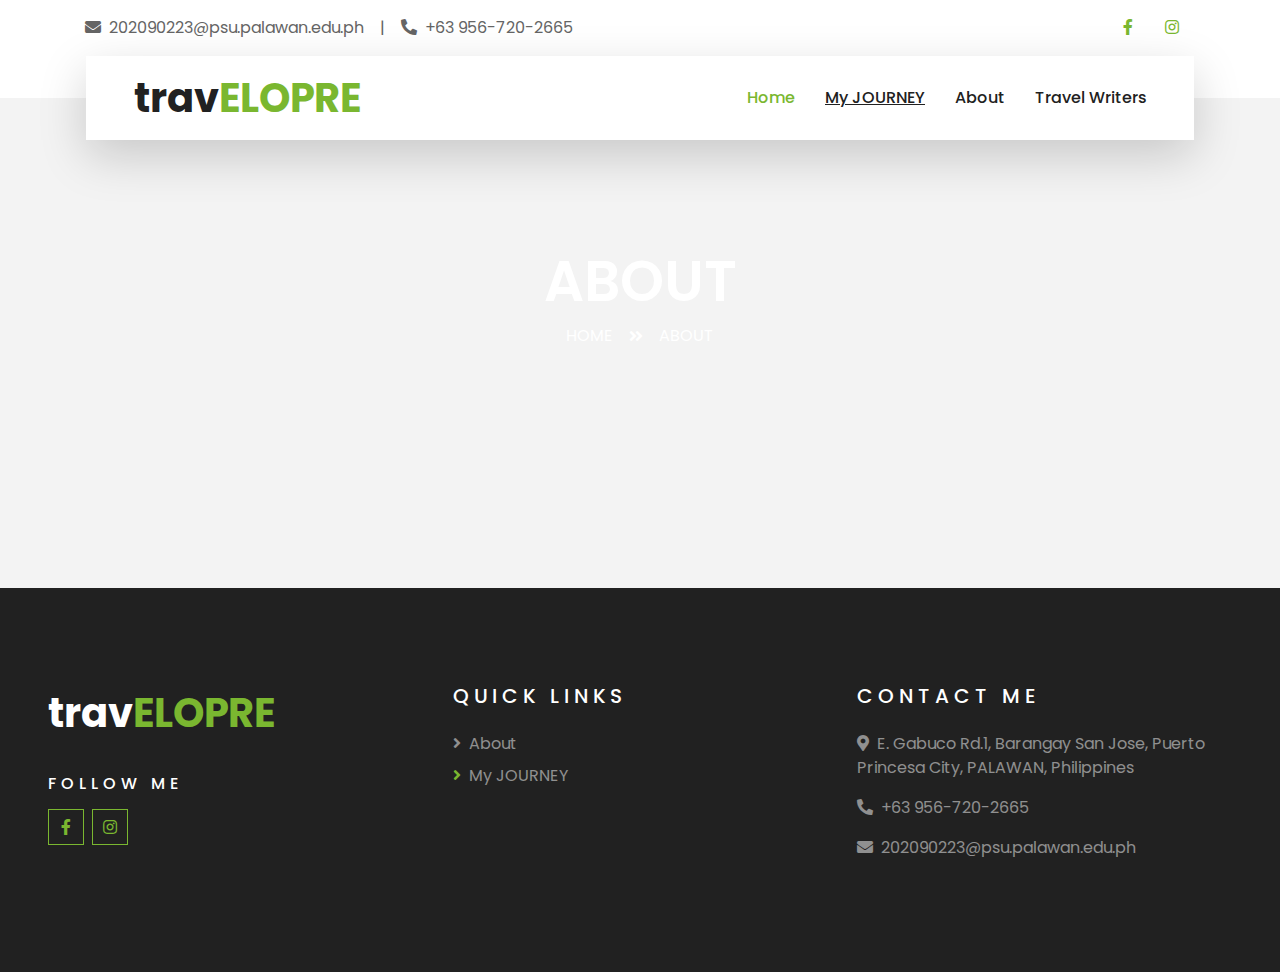
==== commit d07e2a62: "updates" ====
--- a/about.html
+++ b/about.html
@@ -68,10 +68,11 @@
                 </button>
                 <div class="collapse navbar-collapse justify-content-between px-3" id="navbarCollapse">
                     <div class="navbar-nav ml-auto py-0">
-                        <a href="index.html" class="nav-item nav-link">Home</a>
+                        <a href="index.html" class="nav-item nav-link active">Home</a>
                         <a href="destination.html" class="nav-item nav-link" style="text-decoration: underline;">My
                             JOURNEY</a>
-                        <a href="about.html" class="nav-item nav-link active">About</a>
+                        <a href="about.html" class="nav-item nav-link">About</a>
+                        <a href="writer.html" class="nav-item nav-link">Travel Writers</a>
                     </div>
                 </div>
             </nav>
